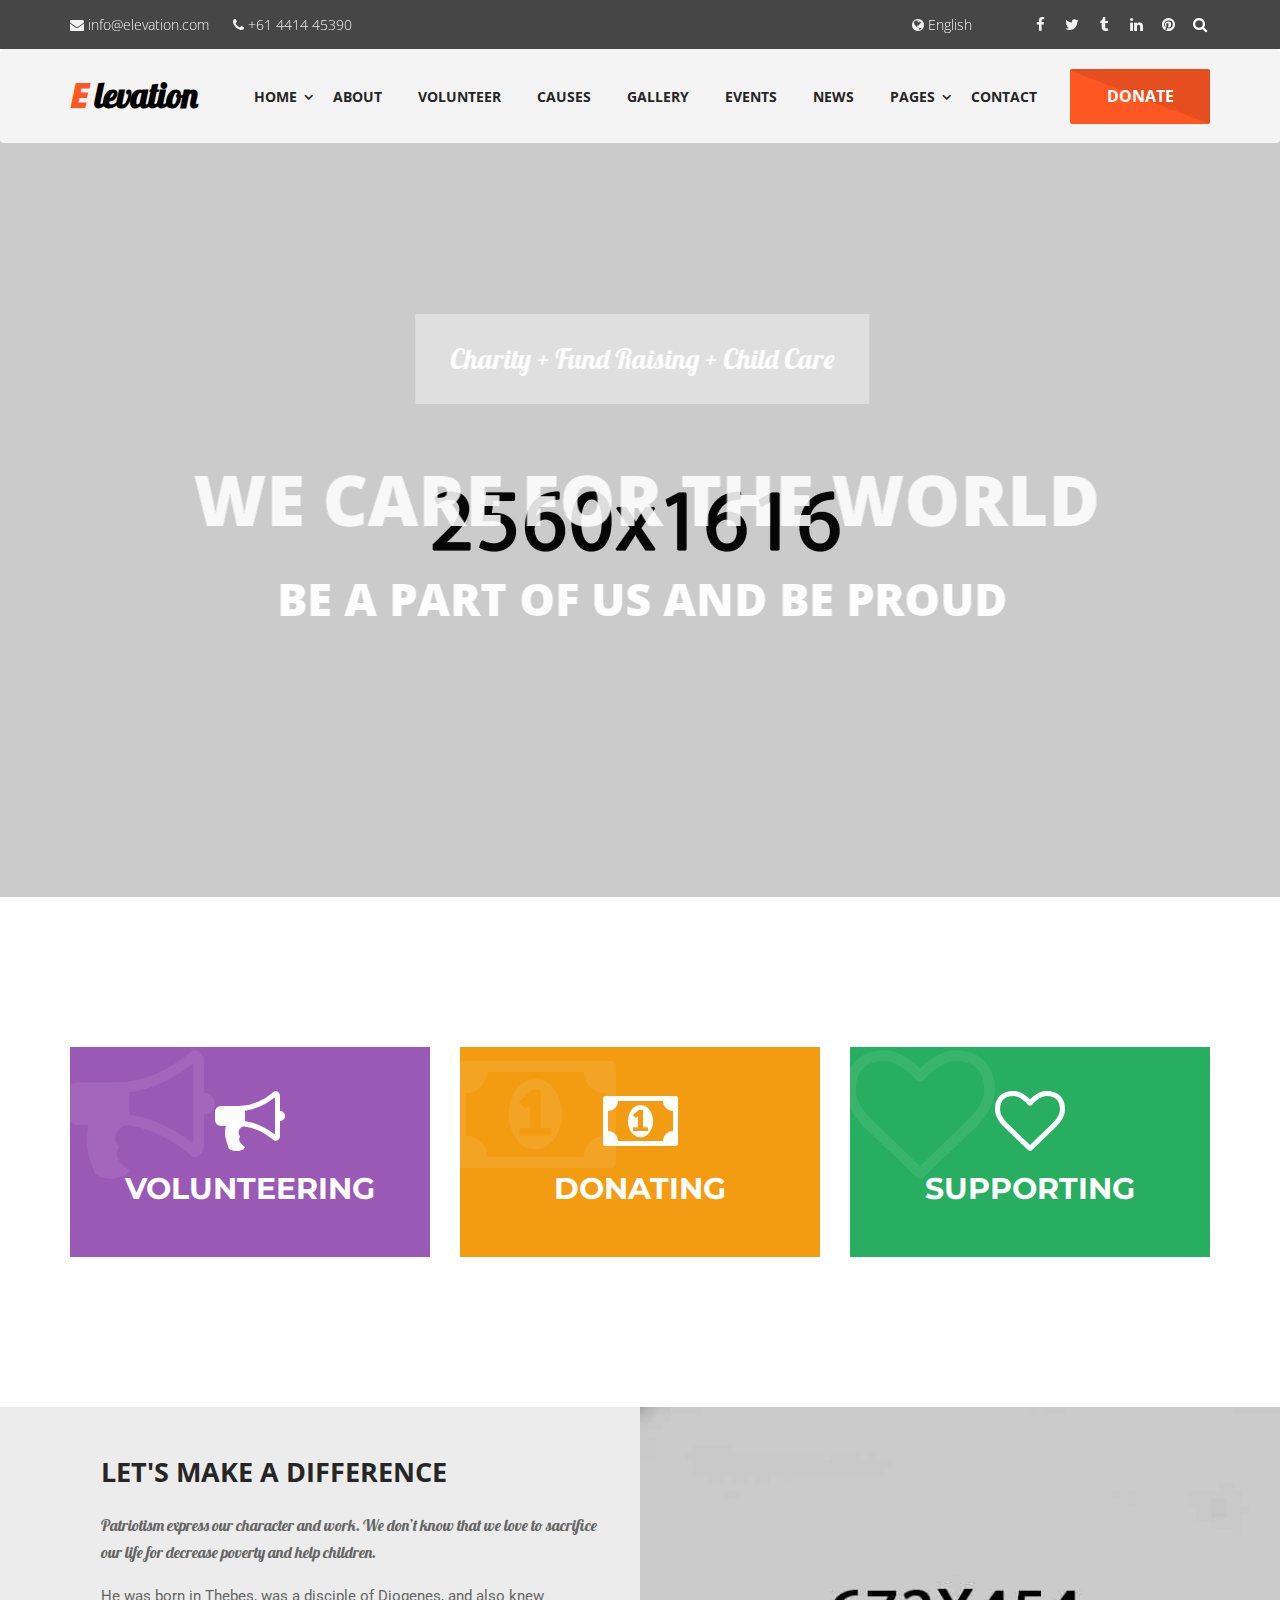
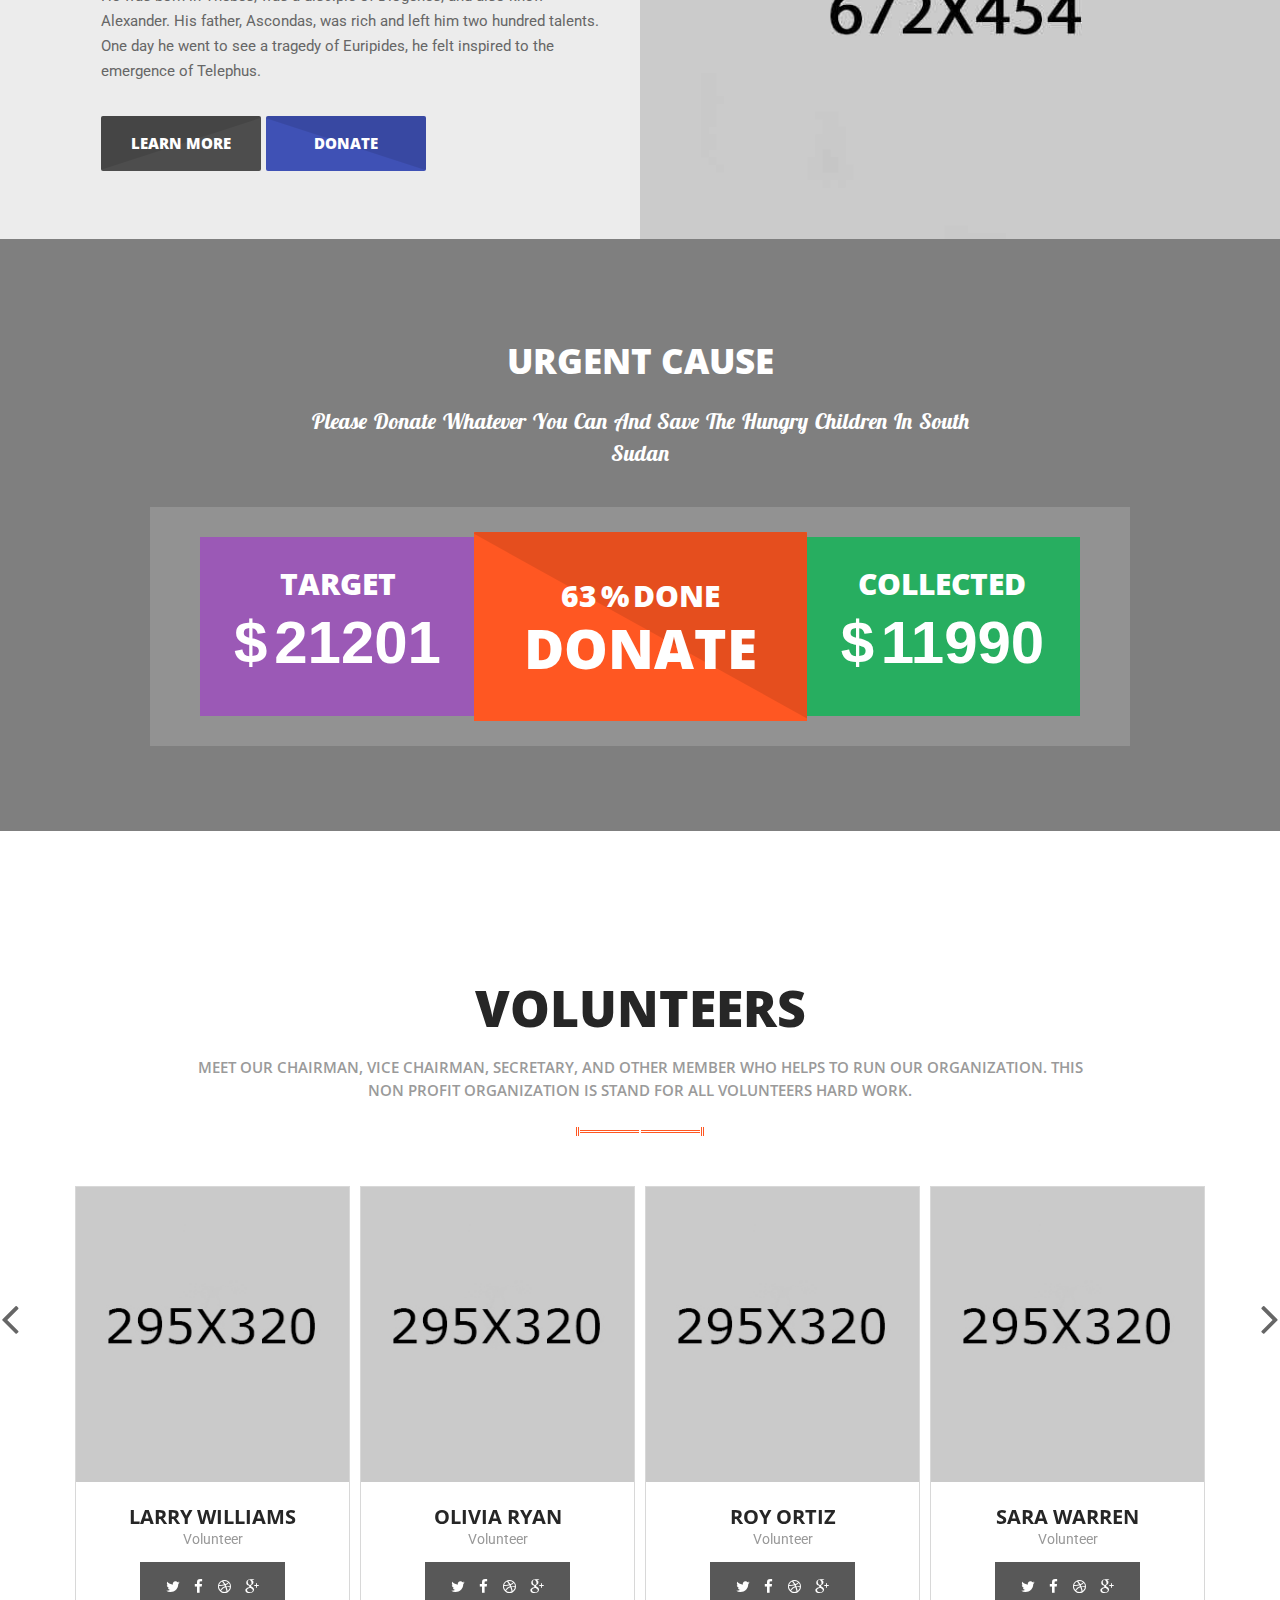
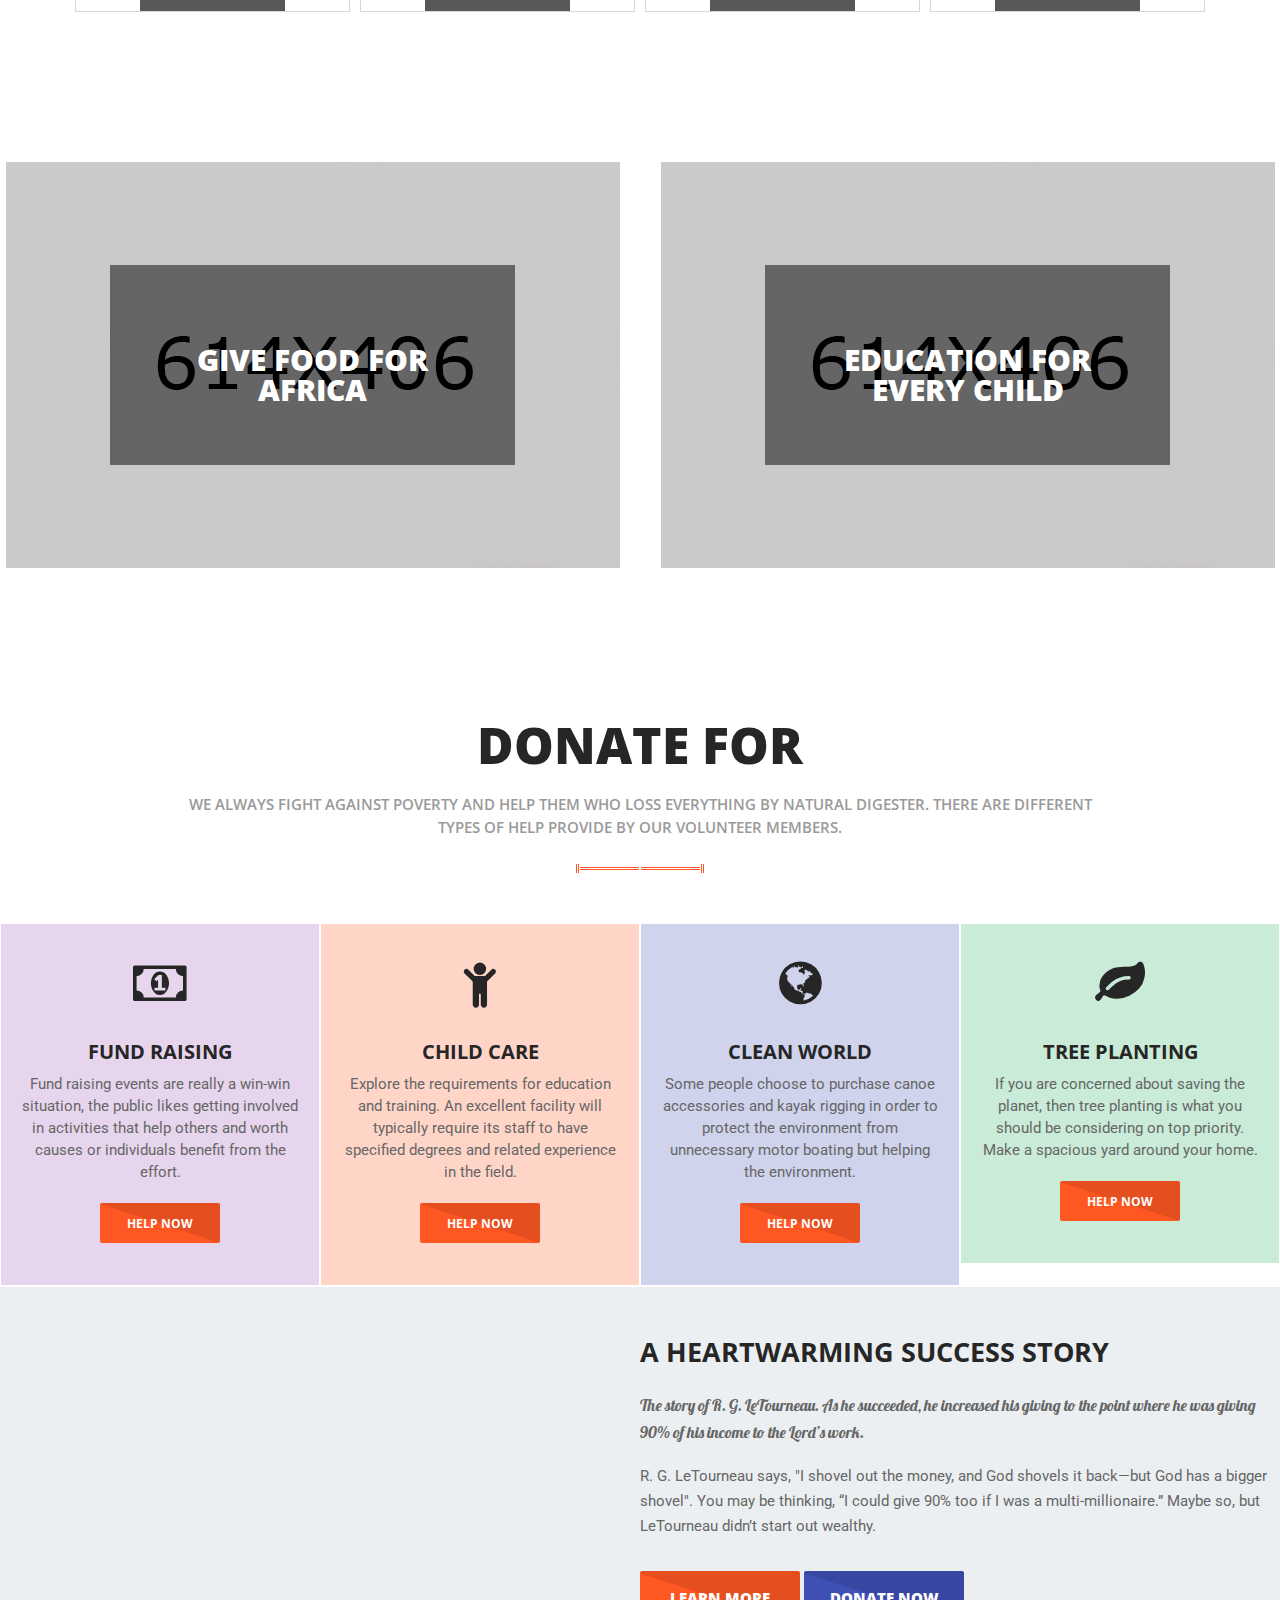
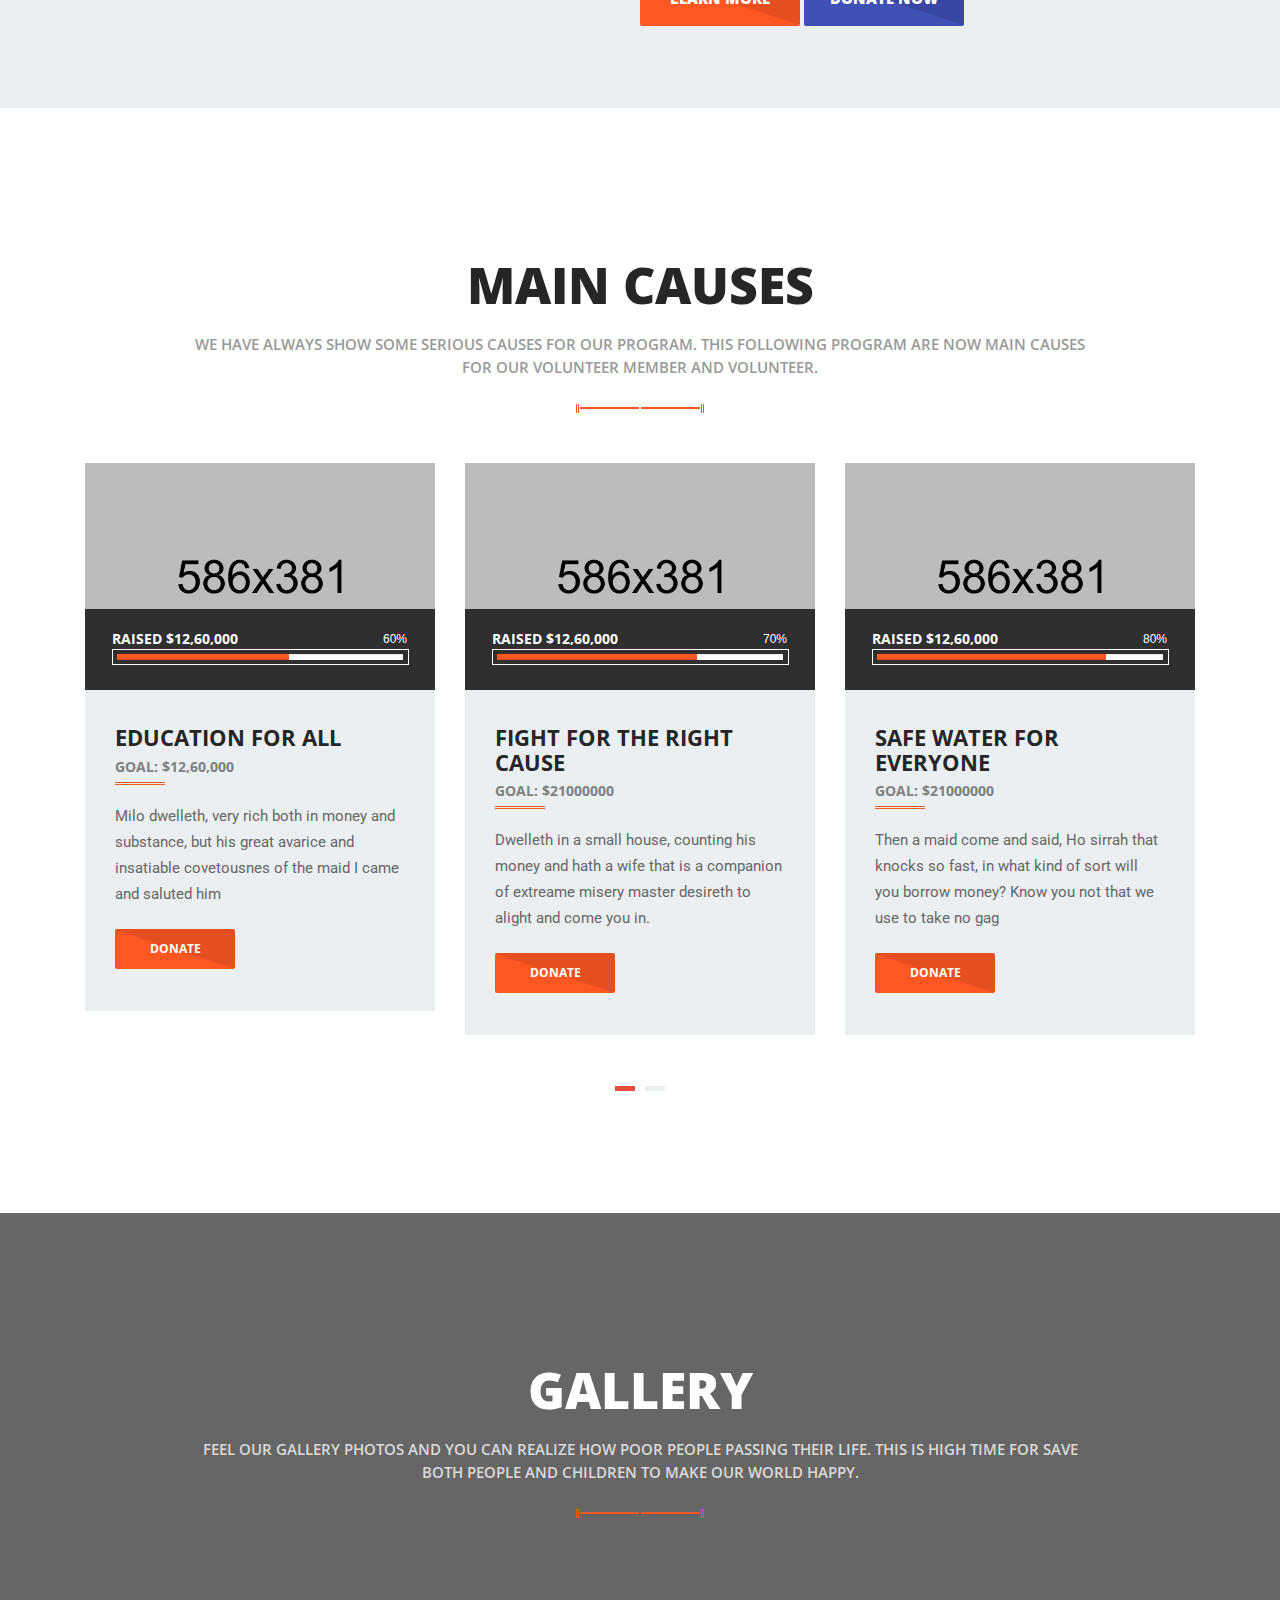
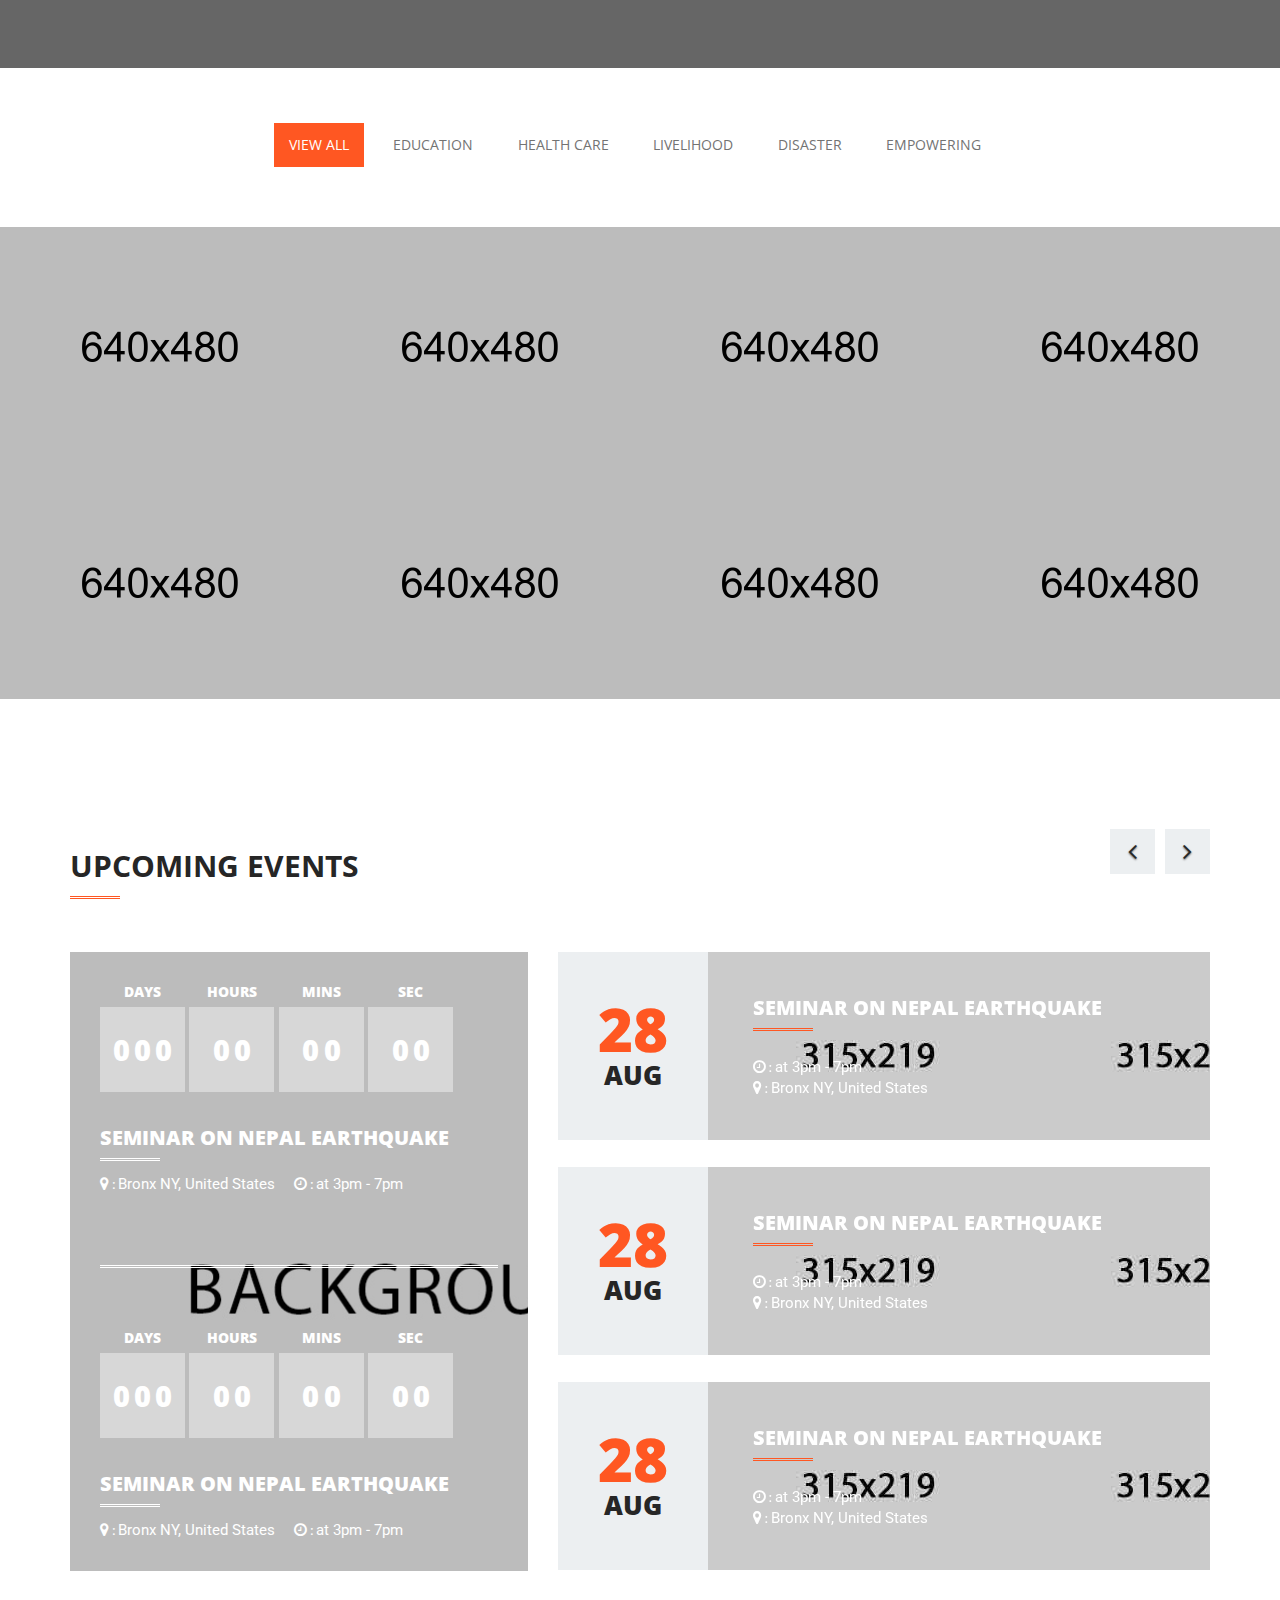
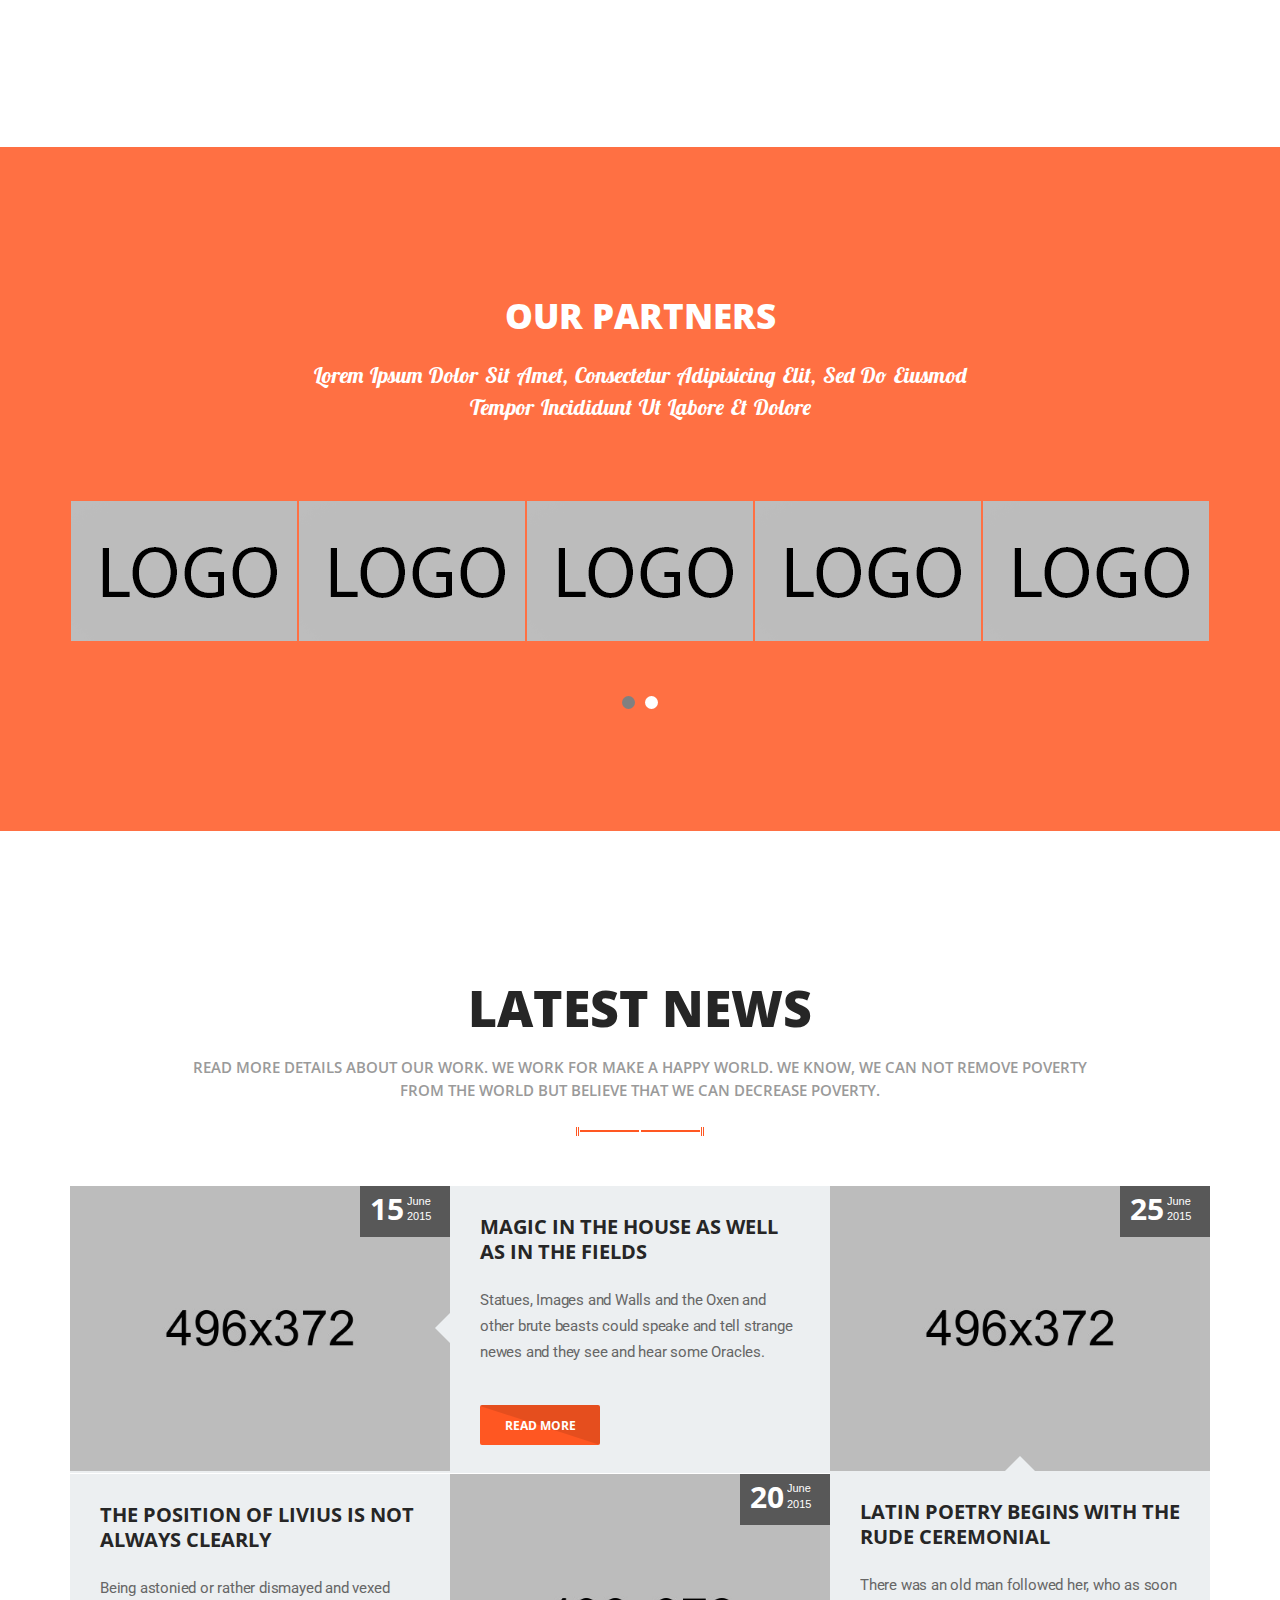
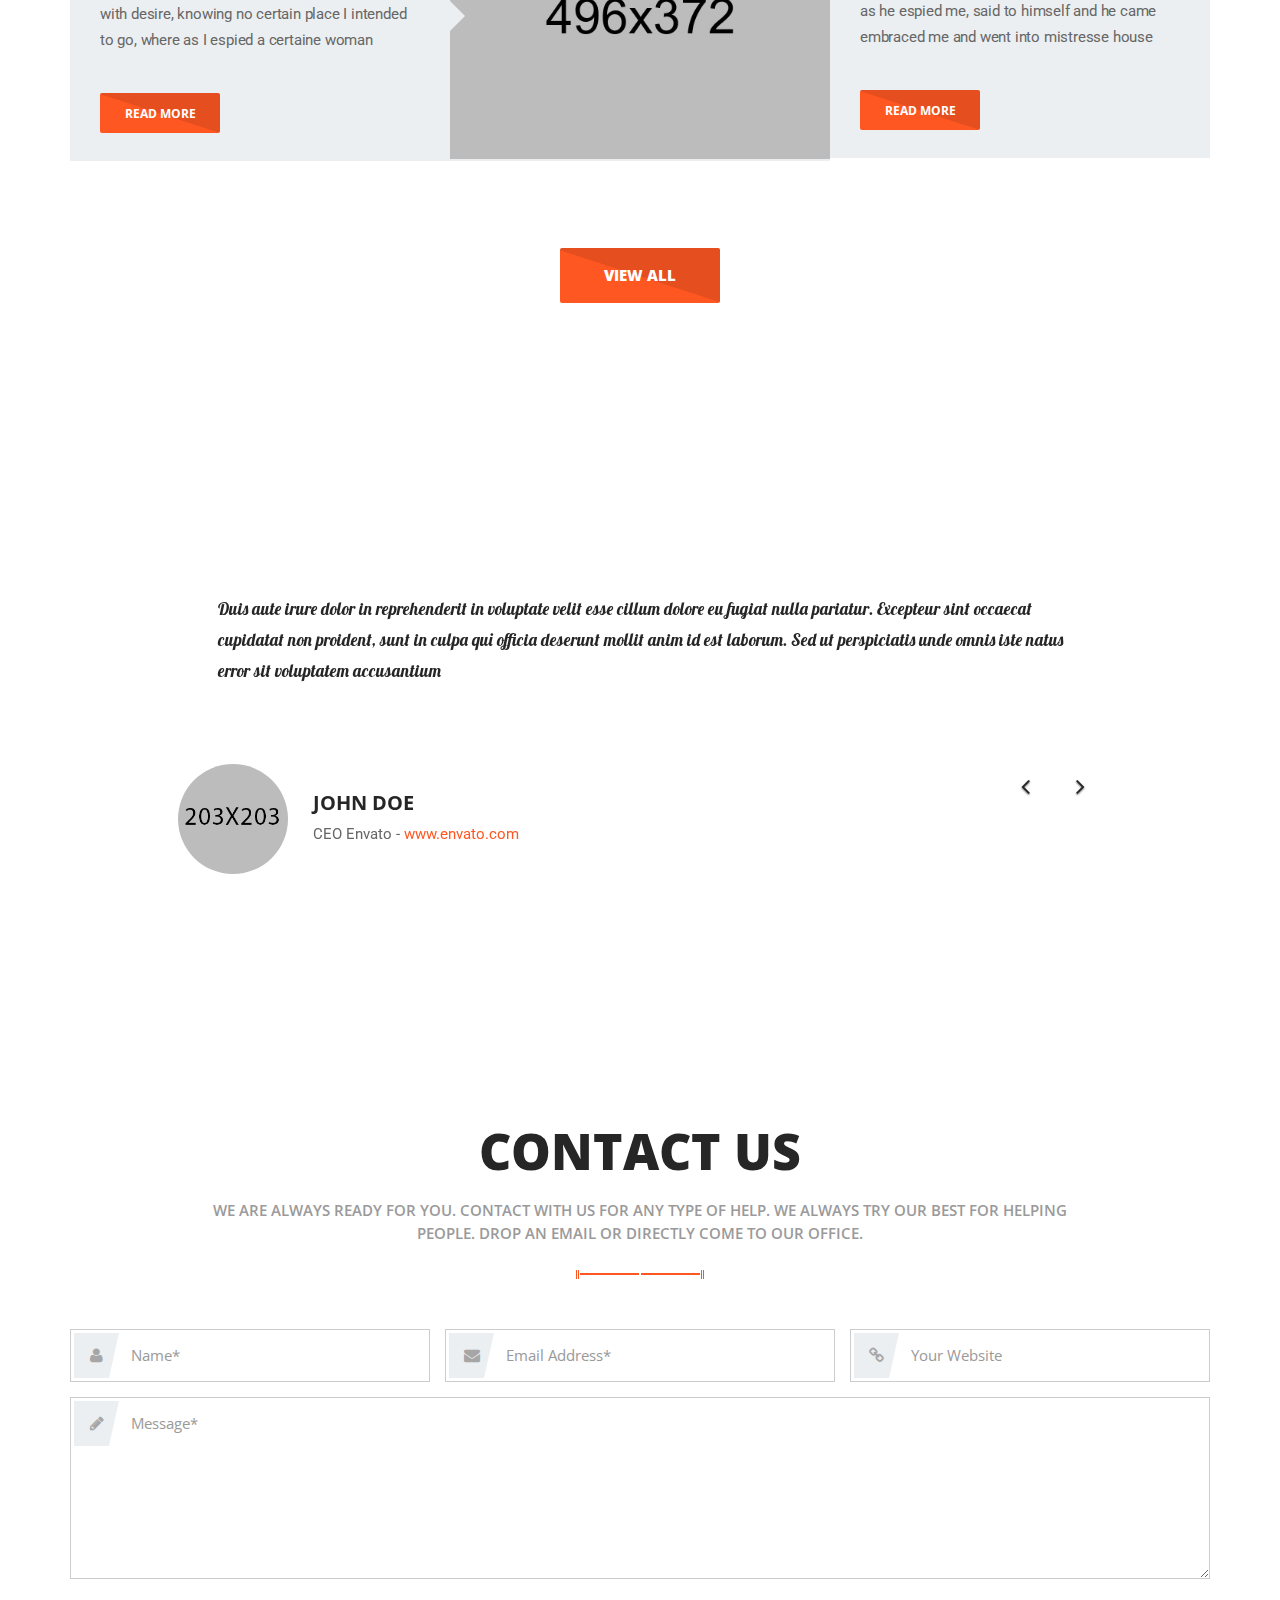
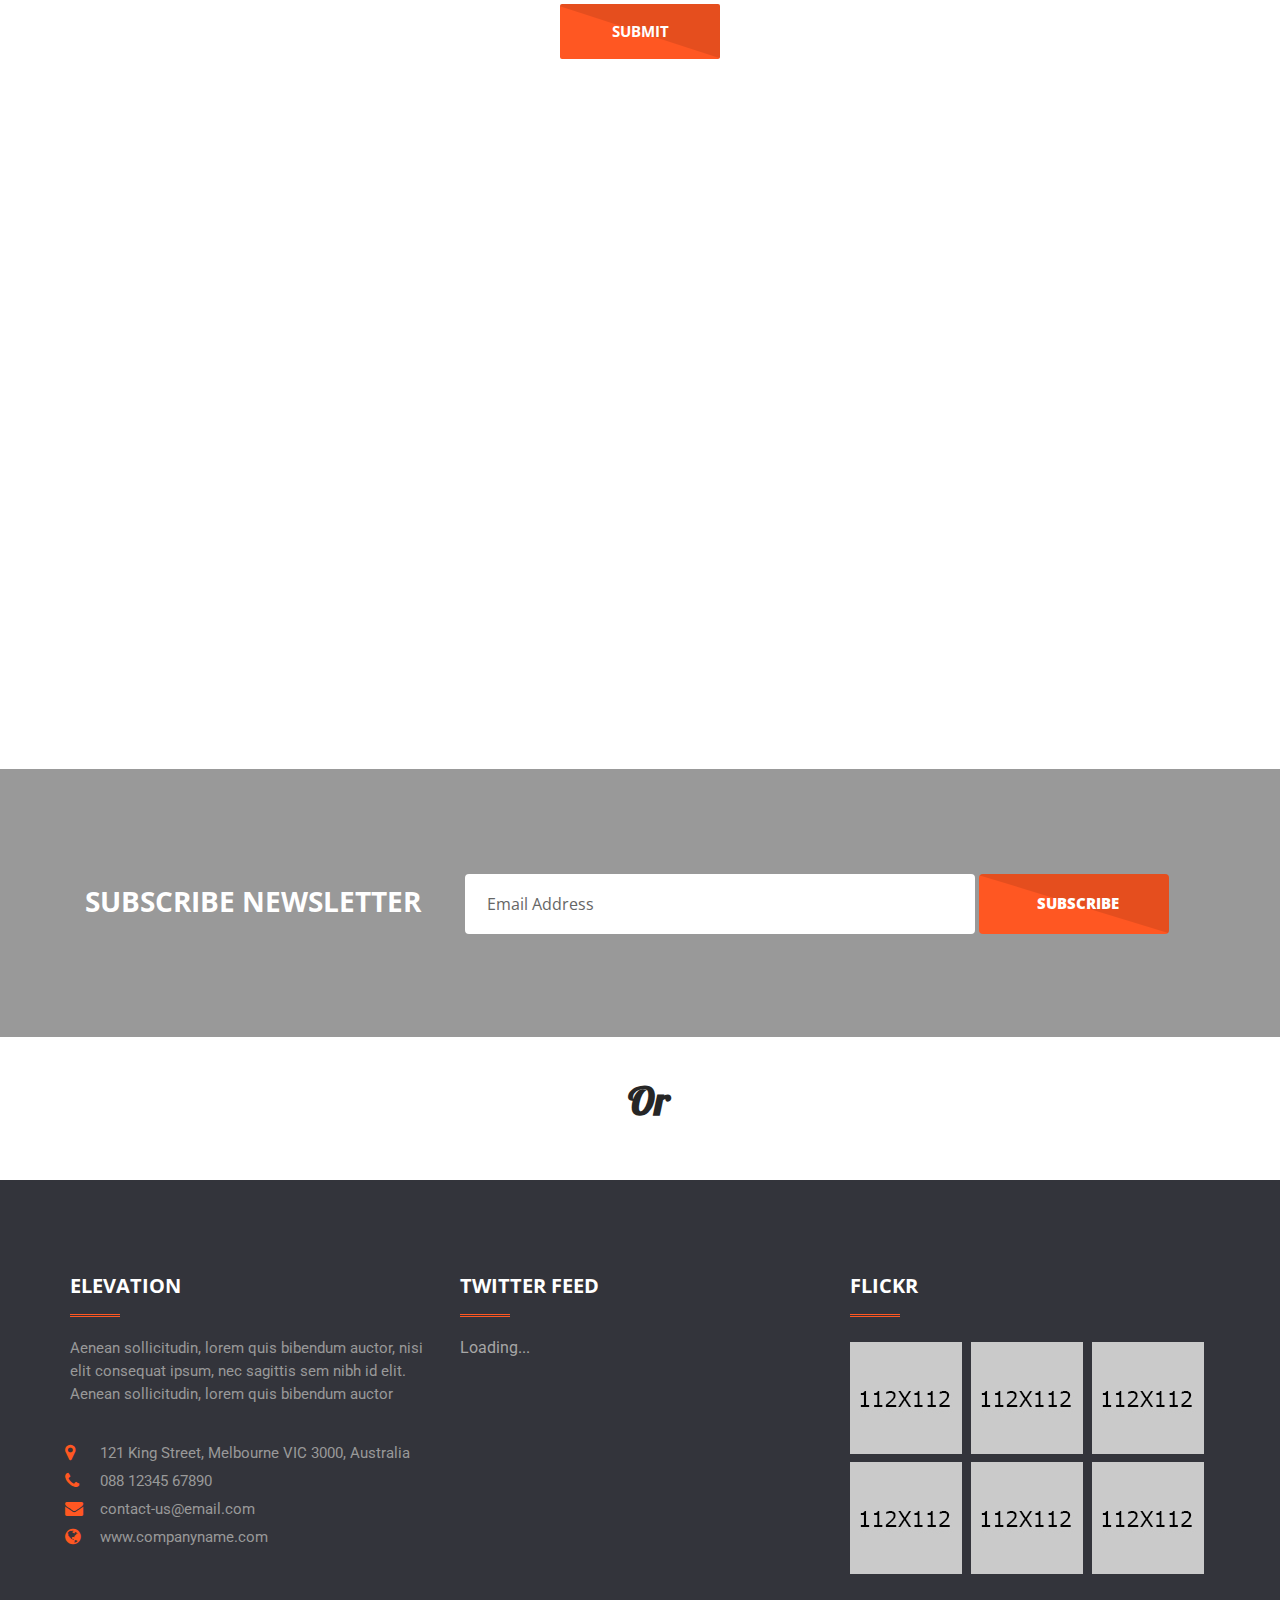
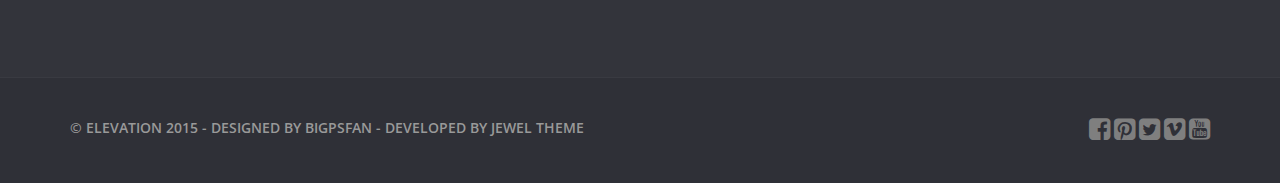
==== index.html @ d7fe4fae "first commit" ====
<!doctype html>
<!--[if lt IE 7]>      <html class="no-js lt-ie9 lt-ie8 lt-ie7" lang=""> <![endif]-->
<!--[if IE 7]>         <html class="no-js lt-ie9 lt-ie8" lang=""> <![endif]-->
<!--[if IE 8]>         <html class="no-js lt-ie9" lang=""> <![endif]-->
<!--[if gt IE 8]><html class="no-js" lang=""> <![endif]-->
<head>
  <meta charset="utf-8">
  <meta http-equiv="X-UA-Compatible" content="IE=edge">
  <title>Elevation - Charity/Nonprofit/Fundraising HTML5 Template by Jewel Theme</title>
  <meta name="description" content="Elevation - Charity/Nonprofit/Fundraising HTML5 Template by Jewel Theme">
  <meta name="viewport" content="width=device-width, initial-scale=1">
  <link rel="shortcut icon" type="image/png" href="favicon.ico"/>
  <!-- Include Bootstrap Css -->
  <link rel="stylesheet" href="assets/css/bootstrap.min.css">
  <!-- Include Fontawesome Icon Css -->
  <link rel="stylesheet" href="assets/css/font-awesome.min.css">
  <!-- Include Magnific PopUp Css -->
  <link rel="stylesheet" href="assets/css/magnific-popup.css">
  <!-- Include Owl Carosuel Css -->
  <link rel="stylesheet" href="assets/css/owl.carousel.css">
  <!-- Include Style Css -->
  <link rel="stylesheet" href="assets/css/style.css">
  <!-- Include Responsive Css -->
  <link rel="stylesheet" href="assets/css/responsive.css">
  <!-- Include Themepunch Settings Css -->
  <link rel="stylesheet" href="assets/css/settings.css">

  <!--[if lt IE 9]>
      <script src="assets/js/html5shiv.js"></script>
      <![endif]-->


    </head>


    <body class="body">
        <!--[if lt IE 8]>
        <p class="browserupgrade">You are using an <strong>outdated</strong> browser. Please <a href="http://browsehappy.com/">upgrade your browser</a> to improve your experience.</p><![endif]-->

        <div id="preloader"></div>


        <!-- Header Section -->
        <header id="header" class="header navbar-fixed-top">
          <div class="header-top">
            <div class="container">
              <div class="row">
                <div class="col-sm-4 pull-left">
                  <div class="top-left">
                    <ul class="contact-list">
                      <li>
                        <a class="info" href="#">
                          <span class="top-icon"><i class="fa fa-envelope"></i></span>
                          info@elevation.com
                        </a>
                      </li>
                      <li>
                        <span class="phone-no">
                          <span class="top-icon"><i class="fa fa-phone"></i></span>
                          +61 4414 45390
                        </span>
                      </li>
                    </ul><!-- /.contact-list -->
                  </div><!-- /.top-left -->
                </div>

                <div class="col-sm-8 text-right">
                  <div class="top-right">
                    <div class="language">
                      <span class="top-icon"><i class="fa fa-globe"></i> English</span>
                    </div><!-- /.language -->
                    <ul class="top-social">
                      <li>
                        <a href="#" class="top-icon fa fa-facebook"></a>
                      </li>
                      <li>
                        <a href="#" class="top-icon fa fa-twitter"></a>
                      </li>
                      <li>
                        <a href="#" class="top-icon fa fa-tumblr"></a>
                      </li>
                      <li>
                        <a href="#" class="top-icon fa fa-linkedin"></a>
                      </li>
                      <li>
                        <a href="#" class="top-icon fa fa-pinterest"></a>
                      </li>
                    </ul><!-- /.top-social -->

                    <div id="sb-search" class="sb-search">
                      <form action="#" class="sb-search-form" method="get" accept-charset="utf-8">
                        <input class="sb-search-input" placeholder="Search Here" type="text" value="" name="search" id="search">
                        <input class="sb-search-submit" type="submit" value="">
                        <i class="fa fa-search search-icon"></i>
                      </form>
                    </div>
                  </div><!-- /.top-right -->
                </div>
              </div><!-- /.row -->
            </div><!-- /.container -->
          </div><!-- /.header-top -->

          <div class="main-menu-continer">
            <nav id="main-menu" class="navbar navbar-default">
              <div class="container">
                <div class="navbar-header">
                  <div class="navbar-header">
                    <button type="button" class="navbar-toggle collapsed" data-toggle="collapse" data-target="#collapse-menu">
                      <i class="fa fa-bars"></i>
                    </button>
                    <a class="navbar-brand" href="./"><span>E</span>levation</a>
                  </div>
                  <!-- Logo -->
                </div><!-- End .navbar-header -->

                <div id="collapse-menu" class="collapse navbar-collapse pull-right">
                  <!-- Navigation -->
                  <ul id="navs" class="nav navbar-nav">
                    <li class="menu-item-has-children dropdown">
                      <a id="dLabel" data-target="#" href="#" data-toggle="dropdown" role="button" aria-haspopup="true" aria-expanded="false">
                        Home
                      </a>
                      <ul class="sub-menu" aria-labelledby="dLabel">
                      <li><a href="index.html">Home v1</a></li> 
                        <li><a href="index-2.html">Home v2</a></li>
                      </ul><!-- /.sub-menu -->
                    </li>
                    <li><a href="#about-us">About</a></li>
                    <li><a href="#volunteers">Volunteer</a></li>
                    <li><a href="#causes">Causes</a></li>
                    <li><a href="#gallery">Gallery</a></li>
                    <li><a href="#events">Events</a></li>
                    <li><a href="#blog">News</a></li>
                    <li class="menu-item-has-children dropdown">
                      <a id="dLabel" data-target="#" href="#" data-toggle="dropdown" role="button" aria-haspopup="true" aria-expanded="false">
                        Pages
                      </a>
                      <ul class="sub-menu" aria-labelledby="dLabel">
                        <li><a href="404.html">404</a></li> 
                        <li><a href="blog.html">Blog</a></li>
                        <li><a href="elements.html">Elements</a></li> 
                        <li><a href="single.html">Blog Single</a></li>
                        <li><a href="coming-soon.html">Coming Soon</a></li> 
                        <li><a href="typography.html">Typography</a></li> 
                      </ul><!-- /.sub-menu -->
                    </li>
                    <li><a href="#contact">Contact</a></li>  
                    <li><a href="#" class="btn btn-sm">Donate</a></li>   
                  </ul>
                  <!-- Navigation End -->
                </div><!-- End .collapse -->
              </div><!-- End .container -->
            </nav><!-- End #main-menu -->
          </div><!-- /.main-menu-container -->
        </header><!-- /#header -->

        <!-- Header Section -->



        <!-- Elevation Slider Section -->
        <section id="el-slider" class="el-slider">
          <div class="fullwidthbanner-container">

            <div id="el-slider-wrapper" class="elv_slider fullwidthabanner">
              <ul>  

                <li class="slide1" data-transition="fade" data-slotamount="7" data-masterspeed="600" data-thumb="images/slider/1.jpg"  data-saveperformance="off"  data-title="SLIDE 1">

                  <img src="images/slider/1.jpg" alt="21" data-bgposition="center top" data-bgfit="cover" data-bgrepeat="no-repeat">

                  <div class="tp-caption tp-main-title sfr" data-x="center" data-y="center" data-voffset="-160" data-speed="1300" data-start="400" data-easing="easeOutExpo" data-splitin="none" data-splitout="none" data-elementdelay="0.1" data-endelementdelay="0.1" data-endspeed="900" style="z-index: 5; max-width: auto; max-height: auto; white-space: nowrap;">Charity +  Fund Raising +  Child Care
                  </div>

                  <div class="tp-caption tp-title sfr" data-x="center" data-y="center" data-voffset="-20" data-speed="1300" data-start="600" data-easing="easeOutExpo" data-splitin="none" data-splitout="none" data-elementdelay="0.1" data-endelementdelay="0.1" data-endspeed="900" style="z-index: 6; max-width: auto; max-height: auto; white-space: nowrap;">We Care for the World
                  </div>

                  <div class="tp-caption tp-sub-title sfr" data-x="center" data-y="center" data-voffset="80" data-speed="1300" data-start="400" data-easing="easeOutExpo" data-splitin="none" data-splitout="none" data-elementdelay="0.1" data-endelementdelay="0.1" data-endspeed="900" style="z-index: 8; max-width: auto; max-height: auto; white-space: nowrap;">Be a Part of Us and be Proud
                  </div>

                  <div class="tp-caption sfb btn-container" data-x="center" data-y="center" data-voffset="230" data-speed="1600" data-start="1000" data-easing="easeOutExpo" data-splitin="none" data-splitout="none" data-elementdelay="0.1" data-endelementdelay="0.1" data-endspeed="900" style="z-index: 7; max-width: auto; max-height: auto; white-space: nowrap;"><a href='#' class='tp-button btn btn-lg'>Purchase Now</a>
                  </div>
                </li>

                <li class="slide2" data-transition="fade" data-slotamount="7" data-masterspeed="600" data-thumb="images/slider/2.jpg"  data-saveperformance="off"  data-title="SLIDE 2">

                  <img src="images/slider/2.jpg" alt="13" data-bgposition="center top" data-bgfit="cover" data-bgrepeat="no-repeat">

                  <div class="tp-caption tp-title sfr" data-x="right" data-hoffset="170" data-y="center" data-voffset="0" data-speed="1300" data-start="600" data-easing="easeOutExpo" data-splitin="none" data-splitout="none" data-elementdelay="0.1" data-endelementdelay="0.1" data-endspeed="900" style="z-index: 6; max-width: auto; max-height: auto; white-space: nowrap;">Become Our <span>Volunteer</span>
                  </div>

                  <div class="tp-caption tp-sub-title sfr" data-x="right" data-hoffset="170" data-y="center" data-voffset="72" data-speed="1300" data-start="400" data-easing="easeOutExpo" data-splitin="none" data-splitout="none" data-elementdelay="0.1" data-endelementdelay="0.1" data-endspeed="900" style="z-index: 5; max-width: auto; max-height: auto; white-space: nowrap;">Work with Our Amazing Volunteers
                  </div>

                  <div class="tp-caption btn-container" data-x="right" data-hoffset="170" data-y="center" data-voffset="160" data-speed="1600" data-start="1000" data-easing="easeOutExpo" data-splitin="none" data-splitout="none" data-elementdelay="0.1" data-endelementdelay="0.1" data-endspeed="900" style="z-index: 8; max-width: auto; max-height: auto; white-space: nowrap;"><a href='#' class='tp-btn btn btn-lg'>Purchase Now</a>
                  </div>
                </li>
              </ul>
              <div class="tp-bannertimer tp-bottom"></div> 
            </div>
          </div>
        </section>

        <!-- Elevation Slider Section -->


        <!-- About Section --> 

        <section id="about-us" class="about-us">
          <div class="section-padding">
            <div class="container">
              <div class="row">
                <div class="about-details text-center">
                  <div class="col-sm-4">
                    <div class="item fa-bullhorn">
                      <div class="item-icon"><i class="fa fa-bullhorn"></i></div>
                      <h4 class="item-title">Volunteering</h4>
                      <p class="description">Our volunteers believe that they have to work free. They always fell happy to do something for the world. </p>
                    </div>
                  </div>
                  <div class="col-sm-4">
                    <div class="item fa-money">
                      <div class="item-icon"><i class="fa fa-money"></i></div>
                      <h4 class="item-title">Donating</h4>
                      <p class="description">Value of life is not in its duration, but it depends on how much you have donated others for their lives.</p>
                    </div>
                  </div>
                  <div class="col-sm-4">
                    <div class="item fa-heart-o">
                      <div class="item-icon"><i class="fa fa-heart-o"></i></div>
                      <h4 class="item-title">Supporting</h4>
                      <p class="description">Care for each other can make happy together. Feeling careless to other people, they have also feel careless for you</p>
                    </div>
                  </div>
                </div><!-- /.about-details -->
              </div><!-- /.row -->
            </div><!-- /.container -->
          </div><!-- /.section-padding -->
        </section><!-- /#about-us -->

        <!-- About Section --> 


        <section id="about-bottom" class="about-bottom tab3 clearfix">
          <div class="about-bottom-details">
            <div class="col-md-6">
              <div class="section-padding">
                <h3 class="section-sub-title">Let's make a difference</h3><!-- /.section-sub-title -->
                <p class="description">
                  <span>Patriotism express our character and work. We don’t know that we love to sacrifice our life for decrease poverty and help children. </span>

                  He was born in Thebes, was a disciple of Diogenes, and also knew Alexander. His father, Ascondas, was rich and left him two hundred talents. One day he went to see a tragedy of Euripides, he felt inspired to the emergence of Telephus.
                </p>

                <div class="btn-container">
                  <a href="#" class="btn btn-sm more-btn">Learn More</a>
                  <a href="#" class="btn btn-sm donate-btn">Donate</a>
                </div><!-- /.btn-container -->
              </div><!-- /.section-padding -->
            </div>

            <div class="col-md-6">
              <img src="images/difference.jpg" alt="Group Image">
            </div>
          </div><!-- /.about-bottom-details -->
        </section><!-- /#about-bottom -->


        <!-- Donate Section -->

        <section id="donate" class="donate text-center" data-stellar-background-ratio="0.1" data-stellar-vertical-offset="0">
          <div class="parallax-style">
            <div class="section-padding">
              <div class="container">
                <div class="donate-details">
                  <h3 class="section-sub-title">Urgent Cause</h3>
                  <p class="donate-description">
                    Please Donate Whatever You Can and Save the Hungry Children in South Sudan
                  </p><!-- /.donate-description -->
                  <div class="countdown">
                    <div class="donate-count">
                      <div class="count-inner">
                        <h3 class="donate-title">Target</h3>
                        <span class="currency">$</span>
                        <span class="count-number counter">21201</span>
                      </div><!-- /.count-inner -->
                    </div><!-- /.donate-count -->
                    <div class="donate-count">
                      <div class="count-inner">
                        <a href="#" class="btn">                     
                          <span class="count-number counter">63</span>
                          <span class="percentage">%</span>
                          <span class="text">Done</span>
                          <h3 class="donate-title">Donate</h3>
                        </a>
                      </div><!-- /.count-inner -->
                    </div><!-- /.donate-count -->
                    <div class="donate-count">
                      <div class="count-inner">
                        <h3 class="donate-title">Collected</h3>
                        <span class="currency">$</span>
                        <span class="count-number counter">11990</span>
                      </div><!-- /.count-inner -->
                    </div><!-- /.donate-count -->
                  </div><!-- /.countdown -->
                </div><!-- /.donate-details -->
              </div><!-- /.container -->
            </div><!-- /.section-padding -->
          </div><!-- /.parallax-style -->
        </section><!-- /#donate -->

        <!-- Donate Section -->


        <!-- Volunteers Section -->

        <section id="volunteers" class="volunteers text-center">
          <div class="section-padding">
            <div class="container">
              <div class="section-top">
                <h2 class="section-title">Volunteers</h2><!-- /.section-title -->
                <p class="section-description">
                  Meet our chairman, vice chairman, secretary,  and other member who helps to run our organization. This non profit organization is stand for all volunteers hard work.
                </p><!-- /.section-description -->
              </div><!-- /.section-top -->

              <div class="section-border">
                <div class="border-style">
                  <span></span>
                </div><!-- /.border-style -->
              </div><!-- /.section-border -->

              <div class="section-details">
                <div id="volunteers-slider" class="volunteers-slider owl-carousel owl-theme">

                  <div class="volunteer">
                    <div class="volunteer-avatar">
                      <img src="images/volunteer/1.jpg" alt="volunteer Avatar">
                    </div><!-- /.volunteer-avatar -->
                    <div class="volunteer-details">
                      <h4 class="volunteer-name">
                        Larry Williams
                      </h4><!-- /.volunteer-name -->
                      <span class="position">
                        Volunteer
                      </span><!-- /.position -->

                      <div class="volunteer-social">
                        <ul class="social-list">
                          <li><a href="#"><i class="fa fa-twitter"></i></a></li>
                          <li><a href="#"><i class="fa fa-facebook"></i></a></li>
                          <li><a href="#"><i class="fa fa-dribbble"></i></a></li>
                          <li><a href="#"><i class="fa fa-google-plus"></i></a></li>
                        </ul><!-- /.social-list -->
                      </div><!-- /.volunteer-social -->
                    </div><!-- /.volunteer-details -->
                  </div><!-- /.volunteer -->

                  <div class="volunteer">
                    <div class="volunteer-avatar">
                      <img src="images/volunteer/2.jpg" alt="volunteer Avatar">
                    </div><!-- /.volunteer-avatar -->
                    <div class="volunteer-details">
                      <h4 class="volunteer-name">
                        Olivia Ryan
                      </h4><!-- /.volunteer-name -->
                      <span class="position">
                        Volunteer
                      </span><!-- /.position -->

                      <div class="volunteer-social">
                        <ul class="social-list">
                          <li><a href="#"><i class="fa fa-twitter"></i></a></li>
                          <li><a href="#"><i class="fa fa-facebook"></i></a></li>
                          <li><a href="#"><i class="fa fa-dribbble"></i></a></li>
                          <li><a href="#"><i class="fa fa-google-plus"></i></a></li>
                        </ul><!-- /.social-list -->
                      </div><!-- /.volunteer-social -->
                    </div><!-- /.volunteer-details -->
                  </div><!-- /.volunteer -->

                  <div class="volunteer">
                    <div class="volunteer-avatar">
                      <img src="images/volunteer/3.jpg" alt="volunteer Avatar">
                    </div><!-- /.volunteer-avatar -->
                    <div class="volunteer-details">
                      <h4 class="volunteer-name">
                        Roy Ortiz
                      </h4><!-- /.volunteer-name -->
                      <span class="position">
                        Volunteer
                      </span><!-- /.position -->

                      <div class="volunteer-social">
                        <ul class="social-list">
                          <li><a href="#"><i class="fa fa-twitter"></i></a></li>
                          <li><a href="#"><i class="fa fa-facebook"></i></a></li>
                          <li><a href="#"><i class="fa fa-dribbble"></i></a></li>
                          <li><a href="#"><i class="fa fa-google-plus"></i></a></li>
                        </ul><!-- /.social-list -->
                      </div><!-- /.volunteer-social -->
                    </div><!-- /.volunteer-details -->
                  </div><!-- /.volunteer -->

                  <div class="volunteer">
                    <div class="volunteer-avatar">
                      <img src="images/volunteer/4.jpg" alt="volunteer Avatar">
                    </div><!-- /.volunteer-avatar -->
                    <div class="volunteer-details">
                      <h4 class="volunteer-name">
                        Sara Warren
                      </h4><!-- /.volunteer-name -->
                      <span class="position">
                        Volunteer
                      </span><!-- /.position -->

                      <div class="volunteer-social">
                        <ul class="social-list">
                          <li><a href="#"><i class="fa fa-twitter"></i></a></li>
                          <li><a href="#"><i class="fa fa-facebook"></i></a></li>
                          <li><a href="#"><i class="fa fa-dribbble"></i></a></li>
                          <li><a href="#"><i class="fa fa-google-plus"></i></a></li>
                        </ul><!-- /.social-list -->
                      </div><!-- /.volunteer-social -->
                    </div><!-- /.volunteer-details -->
                  </div><!-- /.volunteer -->

                  <div class="volunteer">
                    <div class="volunteer-avatar">
                      <img src="images/volunteer/1.jpg" alt="volunteer Avatar">
                    </div><!-- /.volunteer-avatar -->
                    <div class="volunteer-details">
                      <h4 class="volunteer-name">
                        Larry Williams
                      </h4><!-- /.volunteer-name -->
                      <span class="position">
                        Volunteer
                      </span><!-- /.position -->

                      <div class="volunteer-social">
                        <ul class="social-list">
                          <li><a href="#"><i class="fa fa-twitter"></i></a></li>
                          <li><a href="#"><i class="fa fa-facebook"></i></a></li>
                          <li><a href="#"><i class="fa fa-dribbble"></i></a></li>
                          <li><a href="#"><i class="fa fa-google-plus"></i></a></li>
                        </ul><!-- /.social-list -->
                      </div><!-- /.volunteer-social -->
                    </div><!-- /.volunteer-details -->
                  </div><!-- /.volunteer -->

                  <div class="volunteer">
                    <div class="volunteer-avatar">
                      <img src="images/volunteer/2.jpg" alt="volunteer Avatar">
                    </div><!-- /.volunteer-avatar -->
                    <div class="volunteer-details">
                      <h4 class="volunteer-name">
                        Olivia Ryan
                      </h4><!-- /.volunteer-name -->
                      <span class="position">
                        Volunteer
                      </span><!-- /.position -->

                      <div class="volunteer-social">
                        <ul class="social-list">
                          <li><a href="#"><i class="fa fa-twitter"></i></a></li>
                          <li><a href="#"><i class="fa fa-facebook"></i></a></li>
                          <li><a href="#"><i class="fa fa-dribbble"></i></a></li>
                          <li><a href="#"><i class="fa fa-google-plus"></i></a></li>
                        </ul><!-- /.social-list -->
                      </div><!-- /.volunteer-social -->
                    </div><!-- /.volunteer-details -->
                  </div><!-- /.volunteer -->

                  <div class="volunteer">
                    <div class="volunteer-avatar">
                      <img src="images/volunteer/3.jpg" alt="volunteer Avatar">
                    </div><!-- /.volunteer-avatar -->
                    <div class="volunteer-details">
                      <h4 class="volunteer-name">
                        Roy Ortiz
                      </h4><!-- /.volunteer-name -->
                      <span class="position">
                        Volunteer
                      </span><!-- /.position -->

                      <div class="volunteer-social">
                        <ul class="social-list">
                          <li><a href="#"><i class="fa fa-twitter"></i></a></li>
                          <li><a href="#"><i class="fa fa-facebook"></i></a></li>
                          <li><a href="#"><i class="fa fa-dribbble"></i></a></li>
                          <li><a href="#"><i class="fa fa-google-plus"></i></a></li>
                        </ul><!-- /.social-list -->
                      </div><!-- /.volunteer-social -->
                    </div><!-- /.volunteer-details -->
                  </div><!-- /.volunteer -->

                  <div class="volunteer">
                    <div class="volunteer-avatar">
                      <img src="images/volunteer/4.jpg" alt="volunteer Avatar">
                    </div><!-- /.volunteer-avatar -->
                    <div class="volunteer-details">
                      <h4 class="volunteer-name">
                        Sara Warren
                      </h4><!-- /.volunteer-name -->
                      <span class="position">
                        Volunteer
                      </span><!-- /.position -->

                      <div class="volunteer-social">
                        <ul class="social-list">
                          <li><a href="#"><i class="fa fa-twitter"></i></a></li>
                          <li><a href="#"><i class="fa fa-facebook"></i></a></li>
                          <li><a href="#"><i class="fa fa-dribbble"></i></a></li>
                          <li><a href="#"><i class="fa fa-google-plus"></i></a></li>
                        </ul><!-- /.social-list -->
                      </div><!-- /.volunteer-social -->
                    </div><!-- /.volunteer-details -->
                  </div><!-- /.volunteer -->
                </div><!-- /.volunteer-volunteers -->

              </div><!-- /.section-details -->
            </div><!-- /.container -->
          </div><!-- /.section-padding -->
        </section><!-- /#volunteer -->

        <!-- Volunteers Section -->


        <!-- Featured Section -->

        <section id="featured" class="featured text-center clearfix">
          <div class="featured-items">
            <div class="row">
              <div class="col-sm-6">
                <div class="item">
                  <a href="images/banner/1.jpg" class="image-popup-vertical-fit"><img src="images/banner/1.jpg" alt="Banner Image">
                    <div class="item-text">
                      <p>Give Food For Africa</p>
                    </div>
                  </a>
                </div>
              </div>

              <div class="col-sm-6">
                <div class="item">
                  <a href="images/banner/2.jpg" class="image-popup-vertical-fit"><img src="images/banner/2.jpg" alt="Banner Image">
                    <div class="item-text">
                      <p>Education For Every Child</p>
                    </div>
                  </a>
                </div>
              </div>
            </div>
          </div><!-- /.featured-items -->
        </section><!-- /#featured -->

        <!-- Featured Section -->


        <!-- help Section -->

        <section id="helps" class="helps text-center">
          <div class="section-padding">
            <div class="container">
              <div class="row">
                <div class="section-top">
                  <h2 class="section-title">Donate For</h2>
                  <p class="section-description">We always fight against poverty and help them who loss everything by natural digester. There are different types of help provide by our volunteer members.</p>
                </div><!-- /.section-top -->
                <div class="section-border">
                  <div class="border-style">
                    <span></span>
                  </div><!-- /.border-style -->
                </div><!-- /.section-border -->
              </div><!-- /.row -->
            </div><!-- /.container -->

            <div class="section-details">
              <div class="help-details">
                <div class="col-md-3 col-sm-6 item">
                  <div class="item-inner">
                    <div class="item-icon">
                      <i class="icon fa fa-money"></i>
                    </div><!-- /.item-icon -->
                    <h4 class="item-title">Fund Raising</h4><!-- /.item-title -->
                    <p class="item-description">
                      Fund raising events are really a win-win situation, the public likes getting involved in activities that help others and worth causes or individuals benefit from the effort.
                    </p><!-- /.item-description -->
                    <div class="btn-container">
                      <a href="#" class="btn btn-xsm">Help Now</a>
                    </div><!-- /.btn-container -->
                  </div><!-- /.item-inner -->
                </div>

                <div class="col-md-3 col-sm-6 item">
                  <div class="item-inner">
                    <div class="item-icon">
                      <i class="icon fa fa-child"></i>
                    </div><!-- /.item-icon -->
                    <h4 class="item-title">CHILD CARE</h4><!-- /.item-title -->
                    <p class="item-description">
                      Explore the requirements for education and training. An excellent facility will typically require its staff to have specified degrees and related experience in the field.
                    </p><!-- /.item-description -->
                    <div class="btn-container">
                      <a href="#" class="btn btn-xsm">Help Now</a>
                    </div><!-- /.btn-container -->
                  </div><!-- /.item-inner -->
                </div>

                <div class="col-md-3 col-sm-6 item">
                  <div class="item-inner">
                    <div class="item-icon">
                      <i class="icon fa fa-globe"></i>
                    </div><!-- /.item-icon -->
                    <h4 class="item-title">Clean World</h4><!-- /.item-title -->
                    <p class="item-description">
                      Some people choose to purchase canoe accessories and kayak rigging in order to protect the environment from unnecessary motor boating but helping the environment.
                    </p><!-- /.item-description -->
                    <div class="btn-container">
                      <a href="#" class="btn btn-xsm">Help Now</a>
                    </div><!-- /.btn-container -->
                  </div><!-- /.item-inner -->
                </div>

                <div class="col-md-3 col-sm-6 item">
                  <div class="item-inner">
                    <div class="item-icon">
                      <i class="icon fa fa-leaf"></i>
                    </div><!-- /.item-icon -->
                    <h4 class="item-title">TREE PLANTING</h4><!-- /.item-title -->
                    <p class="item-description">
                      If you are concerned about saving the planet, then tree planting is what you should be considering on top priority. Make a spacious yard around your home.
                    </p><!-- /.item-description -->
                    <div class="btn-container">
                      <a href="#" class="btn btn-xsm">Help Now</a>
                    </div><!-- /.btn-container -->
                  </div><!-- /.item-inner -->
                </div>

              </div>
            </div><!-- /.section-details -->
          </div><!-- /.section-padding -->
        </section><!-- /#help -->

        <!-- help Section -->


        <!-- Stories Section -->

        <section id="stories" class="stories">
          <div class="row">
            <div class="stories-details">
              <div class="col-md-6">
                <div class="stories-thumbnail">
                  <div class="video-container">
                    <div class="embed-responsive embed-responsive-16by9 vimeo-player">
                      <iframe class="embed-responsive-item" src="http://player.vimeo.com/video/85517984"></iframe>
                    </div>
                  </div><!-- /.video-container -->
                </div><!-- /.stories-thumbnail -->
              </div>

              <div class="col-md-6">
                <div class="section-padding">
                  <h4 class="section-sub-title">A Heartwarming Success Story</h4>
                  <p class="description">
                    <span>The story of R. G. LeTourneau. As he succeeded, he increased his giving to the point where he was giving 90% of his income to the Lord’s work.</span>
                    R. G. LeTourneau says, "I shovel out the money, and God shovels it back—but God has a bigger shovel". You may be thinking, “I could give 90% too if I was a multi-millionaire.” Maybe so, but LeTourneau didn’t start out wealthy.
                  </p>
                  <div class="btn-container">
                    <a href="#" class="btn btn-sm more-btn">Learn More</a>
                    <a href="#" class="btn btn-sm donate-btn">Donate Now</a>
                  </div><!-- /.btn-container -->
                </div><!-- /.section-padding -->
              </div>
            </div><!-- /.stories-details -->
          </div><!-- /.row -->
        </section><!-- /#stories -->

        <!-- Stories Section -->


        <!-- Causes Section -->

        <section id="causes" class="causes">
          <div class="section-padding">
            <div class="container">
              <div class="section-top text-center">
                <h2 class="section-title">Main Causes</h2><!-- /.section-title -->
                <p class="section-description">
                  We have always show some serious causes for our program. This following program are now main causes for our volunteer member and volunteer.
                </p><!-- /.section-description -->
              </div><!-- /.section-top -->

              <div class="section-border">
                <div class="border-style">
                  <span></span>
                </div><!-- /.border-style -->
              </div><!-- /.section-border -->

              <div class="section-details">
                <div id="causes-slider" class="causes-slider owl-carousel">
                  <div class="item">
                    <div class="item-image">
                      <img src="images/causes/1.jpg" alt="Image">
                      <div class="item-progress">
                        <div class="progress">
                          <div class="progress-bar" role="progressbar" aria-valuenow="60" aria-valuemin="0" aria-valuemax="100" style="width: 60%;">
                            <div class="sr-only">
                              <div class="reach">Raised <span class="currency">$</span><span class="amount">12,60,000</span></div>
                              <div class="complete">60%</div>
                            </div>
                          </div><!-- /.progress-bar -->
                        </div><!-- /.progress -->
                      </div><!-- /.item-progress -->
                    </div><!-- /.item-image -->
                    <div class="item-content">
                      <h4 class="item-title">Education For All</h4><!-- /.item-title -->
                      <div class="target">Goal: <span class="currency">$</span><span class="amount">12,60,000</span></div>
                      <p class="item-description">
                        Milo dwelleth, very rich both in money and substance, but his great avarice and insatiable covetousnes of the maid I came and saluted him
                      </p><!-- /.item-description -->
                      <div class="btn-container">
                        <button class="btn btn-xsm donate-btn">Donate</button>
                      </div><!-- /.btn-container -->
                    </div><!-- /.item-content -->
                  </div><!-- /.item -->
                  <div class="item">
                    <div class="item-image">
                      <img src="images/causes/2.jpg" alt="Image">
                      <div class="item-progress">
                        <div class="progress">
                          <div class="progress-bar" role="progressbar" aria-valuenow="60" aria-valuemin="0" aria-valuemax="100" style="width: 70%;">
                            <div class="sr-only">
                              <div class="reach">Raised <span class="currency">$</span><span class="amount">12,60,000</span></div>
                              <div class="complete">70%</div>
                            </div>
                          </div><!-- /.progress-bar -->
                        </div><!-- /.progress -->
                      </div><!-- /.item-progress -->
                    </div><!-- /.item-image -->
                    <div class="item-content">
                      <h4 class="item-title">Fight For The Right Cause</h4><!-- /.item-title -->
                      <div class="target">Goal: <span class="currency">$</span><span class="amount">21000000</span></div>
                      <p class="item-description">
                        Dwelleth in a small house, counting his money and hath a wife that is a companion of extreame misery master desireth to alight and come you in.
                      </p><!-- /.item-description -->
                      <div class="btn-container">
                        <button class="btn btn-xsm donate-btn">Donate</button>
                      </div><!-- /.btn-container -->
                    </div><!-- /.item-content -->
                  </div><!-- /.item -->
                  <div class="item">
                    <div class="item-image">
                      <img src="images/causes/3.jpg" alt="Image">
                      <div class="item-progress">
                        <div class="progress">
                          <div class="progress-bar" role="progressbar" aria-valuenow="60" aria-valuemin="0" aria-valuemax="100" style="width: 80%;">
                            <div class="sr-only">
                              <div class="reach">Raised <span class="currency">$</span><span class="amount">12,60,000</span></div>
                              <div class="complete">80%</div>
                            </div>
                          </div><!-- /.progress-bar -->
                        </div><!-- /.progress -->
                      </div><!-- /.item-progress -->
                    </div><!-- /.item-image -->
                    <div class="item-content">
                      <h4 class="item-title">Safe Water For Everyone</h4><!-- /.item-title -->
                      <div class="target">Goal: <span class="currency">$</span><span class="amount">21000000</span></div>
                      <p class="item-description">
                        Then a maid come and said, Ho sirrah that knocks so fast, in what kind of sort will you borrow money? Know you not that we use to take no gag
                      </p><!-- /.item-description -->
                      <div class="btn-container">
                        <button class="btn btn-xsm donate-btn">Donate</button>
                      </div><!-- /.btn-container -->
                    </div><!-- /.item-content -->
                  </div><!-- /.item -->
                  <div class="item">
                    <div class="item-image">
                      <img src="images/causes/4.jpg" alt="Image">
                      <div class="item-progress">
                        <div class="progress">
                          <div class="progress-bar" role="progressbar" aria-valuenow="60" aria-valuemin="0" aria-valuemax="100" style="width: 65%;">
                            <div class="sr-only">
                              <div class="reach">Raised <span class="currency">$</span><span class="amount">12,60,000</span></div>
                              <div class="complete">65%</div>
                            </div>
                          </div><!-- /.progress-bar -->
                        </div><!-- /.progress -->
                      </div><!-- /.item-progress -->
                    </div><!-- /.item-image -->
                    <div class="item-content">
                      <h4 class="item-title">Support For Old Men</h4><!-- /.item-title -->
                      <div class="target">Goal: <span class="currency">$</span><span class="amount">21000000</span></div>
                      <p class="item-description">
                        The Maid said I pray you tarry here till I tell him so, and therewithall she closed fast the door and went in, after a while she returned againe
                      </p><!-- /.item-description -->
                      <div class="btn-container">
                        <button class="btn btn-xsm donate-btn">Donate</button>
                      </div><!-- /.btn-container -->
                    </div><!-- /.item-content -->
                  </div><!-- /.item -->
                  <div class="item">
                    <div class="item-image">
                      <img src="images/causes/5.jpg" alt="Image">
                      <div class="item-progress">
                        <div class="progress">
                          <div class="progress-bar" role="progressbar" aria-valuenow="60" aria-valuemin="0" aria-valuemax="100" style="width: 85%;">
                            <div class="sr-only">
                              <div class="reach">Raised <span class="currency">$</span><span class="amount">12,60,000</span></div>
                              <div class="complete">85%</div>
                            </div>
                          </div><!-- /.progress-bar -->
                        </div><!-- /.progress -->
                      </div><!-- /.item-progress -->
                    </div><!-- /.item-image -->
                    <div class="item-content">
                      <h4 class="item-title">Homeless Project</h4><!-- /.item-title -->
                      <div class="target">Goal: <span class="currency">$</span><span class="amount">21000000</span></div>
                      <p class="item-description">
                        And so I did, where as I found him sitting upon a little bed, going to supper, and his wife sat at his feet, but there was no  table and so by appointment
                      </p><!-- /.item-description -->
                      <div class="btn-container">
                        <button class="btn btn-xsm donate-btn">Donate</button>
                      </div><!-- /.btn-container -->
                    </div><!-- /.item-content -->
                  </div><!-- /.item -->
                  <div class="item">
                    <div class="item-image">
                      <img src="images/causes/6.jpg" alt="Image">
                      <div class="item-progress">
                        <div class="progress">
                          <div class="progress-bar" role="progressbar" aria-valuenow="60" aria-valuemin="0" aria-valuemax="100" style="width: 70%;">
                            <div class="sr-only">
                              <div class="reach">Raised <span class="currency">$</span><span class="amount">12,60,000</span></div>
                              <div class="complete">70%</div>
                            </div>
                          </div><!-- /.progress-bar -->
                        </div><!-- /.progress -->
                      </div><!-- /.item-progress -->
                    </div><!-- /.item-image -->
                    <div class="item-content">
                      <h4 class="item-title">Protect Childhood</h4><!-- /.item-title -->
                      <div class="target">Goal: <span class="currency">$</span><span class="amount">21000000</span></div>
                      <p class="item-description">
                        He commanded his wife to sit away and bid me sit in her place, when I refused by reason of courtesie, he pulled me by my garment and willed me sit downe
                      </p><!-- /.item-description -->
                      <div class="btn-container">
                        <button class="btn btn-xsm donate-btn">Donate</button>
                      </div><!-- /.btn-container -->
                    </div><!-- /.item-content -->
                  </div><!-- /.item -->
                </div><!-- /#causes-slider -->
              </div><!-- /.section-details -->
            </div><!-- /.container -->
          </div><!-- /.section-padding -->
        </section><!-- /#causes --> 

        <!-- Causes Section -->



        <!-- Gallery Section -->

        <section id="gallery" class="gallery text-center">
          <div class="gallery-top" data-stellar-background-ratio="0.1" data-stellar-vertical-offset="0">
            <div class="parallax-style">
              <div class="section-padding">
                <div class="container">
                  <div class="section-top">
                    <h2 class="section-title">Gallery</h2><!-- /.section-title -->
                    <p class="section-description">
                      Feel our gallery photos and you can realize how poor people passing their life. This is high time for save both people and children to make our world happy.
                    </p><!-- /.section-description -->
                  </div><!-- /.section-top -->

                  <div class="section-border">
                    <div class="border-style">
                      <span></span>
                    </div><!-- /.border-style -->
                  </div><!-- /.section-border -->

                </div><!-- /.container -->
              </div><!-- /.section-padding -->
            </div><!-- /.parallax-style -->
          </div><!-- /.gallery-top -->

          <div class="section-details">
            <div class="itemFilter">
              <a href="#" data-filter="" class="current">View All</a>
              <a href="#" data-filter=".cat-1">Education</a>
              <a href="#" data-filter=".cat-2">Health Care</a>
              <a href="#" data-filter=".cat-3">Livelihood</a>
              <a href="#" data-filter=".cat-4">Disaster</a>
              <a href="#" data-filter=".cat-5">Empowering</a>
            </div> <!-- /.galleryFilter -->

            <div id="gallery-items" class="gallery-items">
              <div class="item cat-1 cat-3">
                <a href="images/gallery/1.jpg" class="image-popup-vertical-fit">
                  <img src="images/gallery/1.jpg" alt="Item Image">
                  <div class="item-details">
                    <h3 class="item-title">Saving Children's Project</h3>
                  </div><!-- /.item-details -->
                </a>
              </div><!-- /.item -->
              <div class="item cat-2 cat-5">
                <a href="images/gallery/2.jpg" class="image-popup-vertical-fit">
                  <img src="images/gallery/2.jpg" alt="Item Image">
                  <div class="item-details">
                    <h3 class="item-title">Children's Education Project</h3>
                  </div><!-- /.item-details -->
                </a>
              </div><!-- /.item -->
              <div class="item cat-4">
                <a href="images/gallery/3.jpg" class="image-popup-vertical-fit">
                  <img src="images/gallery/3.jpg" alt="Item Image">
                  <div class="item-details">
                    <h3 class="item-title">Helping Homeless Project</h3>
                  </div><!-- /.item-details -->
                </a>
              </div><!-- /.item -->
              <div class="item cat-2 cat-3">
                <a href="images/gallery/4.jpg" class="image-popup-vertical-fit">
                  <img src="images/gallery/4.jpg" alt="Item Image">
                  <div class="item-details">
                    <h3 class="item-title">Helping Disabled Project</h3>
                  </div><!-- /.item-details -->
                </a>
              </div><!-- /.item -->
              <div class="item cat-1 cat-6">
                <a href="images/gallery/5.jpg" class="image-popup-vertical-fit">
                  <img src="images/gallery/5.jpg" alt="Item Image">
                  <div class="item-details">
                    <h3 class="item-title">Shelter Home Project</h3>
                  </div><!-- /.item-details -->
                </a>
              </div><!-- /.item -->
              <div class="item cat-1 cat-3">
                <a href="images/gallery/6.jpg" class="image-popup-vertical-fit">
                  <img src="images/gallery/6.jpg" alt="Item Image">
                  <div class="item-details">
                    <h3 class="item-title">Women's Power Project</h3>
                  </div><!-- /.item-details -->
                </a>
              </div><!-- /.item -->
              <div class="item cat-2 cat-3">
                <a href="images/gallery/7.jpg" class="image-popup-vertical-fit">
                  <img src="images/gallery/7.jpg" alt="Item Image">
                  <div class="item-details">
                    <h3 class="item-title">Women's Power Project</h3>
                  </div><!-- /.item-details -->
                </a>
              </div><!-- /.item -->
              <div class="item cat-4 cat-5">
                <a href="images/gallery/8.jpg" class="image-popup-vertical-fit">
                  <img src="images/gallery/8.jpg" alt="Item Image">
                  <div class="item-details">
                    <h3 class="item-title">Girls Education Project</h3>
                  </div><!-- /.item-details -->
                </a>
              </div><!-- /.item -->
            </div><!-- /#gallery-items -->
          </div><!-- /.section-details -->
        </section><!-- /#gallery -->

        <!-- Gallery Section -->



        <!-- Events Section -->

        <section id="events" class="events">
          <div class="section-padding">
            <div class="container">

              <div class="section-top">
                <h2 class="section-sub-title">Upcoming Events</h2><!-- /.section-title -->
              </div><!-- /.section-top -->
              <div class="row">
                <div class="section-details">
                  <div class="col-md-5">
                    <div class="events-banner">
                      <div class="banner-item">
                        <div id="time_countdown1" class="time-count-container">
                          <div class="time-box">
                            <div class="time-box-inner dash days_dash">
                              <span class="time-name">Days</span>
                              <span class="time-number">
                                <span class="digit">0</span>
                                <span class="digit">0</span>
                                <span class="digit">0</span>
                              </span><!-- /.time-number -->
                            </div><!-- /.time-box-inner -->
                          </div><!-- /.time-box -->
                          <div class="time-box">
                            <div class="time-box-inner dash hours_dash">
                              <span class="time-name">Hours</span>
                              <span class="time-number">
                                <span class="digit">0</span>
                                <span class="digit">0</span>
                                <span class="digit">0</span>
                              </span><!-- /.time-number -->
                            </div><!-- /.time-box-inner -->
                          </div><!-- /.time-box -->
                          <div class="time-box">
                            <div class="time-box-inner dash minutes_dash">
                              <span class="time-name">Mins</span>
                              <span class="time-number">
                                <span class="digit">0</span>
                                <span class="digit">0</span>
                                <span class="digit">0</span>
                              </span><!-- /.time-number -->
                            </div><!-- /.time-box-inner -->
                          </div><!-- /.time-box -->
                          <div class="time-box">
                            <div class="time-box-inner dash seconds_dash">
                              <span class="time-name">Sec</span>
                              <span class="time-number">
                                <span class="digit">0</span>
                                <span class="digit">0</span>
                                <span class="digit">0</span>
                              </span><!-- /.time-number -->
                            </div><!-- /.time-box-inner -->
                          </div><!-- /.time-box -->
                        </div><!-- /#time_countdown -->

                        <div class="event-details">
                          <h4 class="event-title"><a href="#">Seminar On Nepal Earthquake</a></h4>
                          <div class="event-meta">
                            <div class="event-place">
                              <i class="fa fa-map-marker meta-icon"></i>
                              Bronx NY, United States
                            </div><!-- /.event-place -->
                            <div class="event-time">
                              <i class="fa fa-clock-o meta-icon"></i>
                              At 3PM - 7PM
                            </div><!-- /.event-time -->
                          </div><!-- /.event-meta -->
                        </div><!-- /.event-details -->
                      </div><!-- /.banner-item -->

                      <div class="banner-item">
                        <div id="time_countdown2" class="time-count-container">
                          <div class="time-box">
                            <div class="time-box-inner dash days_dash">
                              <span class="time-name">Days</span>
                              <span class="time-number">
                                <span class="digit">0</span>
                                <span class="digit">0</span>
                                <span class="digit">0</span>
                              </span><!-- /.time-number -->
                            </div><!-- /.time-box-inner -->
                          </div><!-- /.time-box -->
                          <div class="time-box">
                            <div class="time-box-inner dash hours_dash">
                              <span class="time-name">Hours</span>
                              <span class="time-number">
                                <span class="digit">0</span>
                                <span class="digit">0</span>
                                <span class="digit">0</span>
                              </span><!-- /.time-number -->
                            </div><!-- /.time-box-inner -->
                          </div><!-- /.time-box -->
                          <div class="time-box">
                            <div class="time-box-inner dash minutes_dash">
                              <span class="time-name">Mins</span>
                              <span class="time-number">
                                <span class="digit">0</span>
                                <span class="digit">0</span>
                                <span class="digit">0</span>
                              </span><!-- /.time-number -->
                            </div><!-- /.time-box-inner -->
                          </div><!-- /.time-box -->
                          <div class="time-box">
                            <div class="time-box-inner dash seconds_dash">
                              <span class="time-name">Sec</span>
                              <span class="time-number">
                                <span class="digit">0</span>
                                <span class="digit">0</span>
                                <span class="digit">0</span>
                              </span><!-- /.time-number -->
                            </div><!-- /.time-box-inner -->
                          </div><!-- /.time-box -->
                        </div><!-- /#time_countdown -->

                        <div class="event-details">
                          <h4 class="event-title"><a href="#">Seminar On Nepal Earthquake</a></h4>
                          <div class="event-meta">
                            <div class="event-place">
                              <i class="fa fa-map-marker meta-icon"></i>
                              Bronx NY, United States
                            </div><!-- /.event-place -->
                            <div class="event-time">
                              <i class="fa fa-clock-o meta-icon"></i>
                              At 3PM - 7PM
                            </div><!-- /.event-time -->
                          </div><!-- /.event-meta -->
                        </div><!-- /.event-details -->
                      </div><!-- /.banner-item -->
                    </div><!-- /.events-banner -->
                  </div>


                  <div class="col-md-7">
                    <div id="events-slider" class="events-slider slide carousel">
                      <div class="carousel-inner" role="listbox">

                        <div class="item active">
                          <div class="event-item media">
                            <div class="event-date media-left">
                              <time datetime="2015-08-28">28 <span class="month">Aug</span></time>
                              <a href="#" class="btn btn-sm">Join Now</a>
                            </div>
                            <div class="event-details media-body">
                              <h4 class="event-title">Seminar On Nepal Earthquake</h4>
                              <div class="event-meta">
                                <div class="event-time">
                                  <i class="fa fa-clock-o meta-icon"></i>
                                  At 3PM - 7PM
                                </div><!-- /.event-time -->
                                <div class="event-place">
                                  <i class="fa fa-map-marker meta-icon"></i>
                                  Bronx NY, United States
                                </div><!-- /.event-place -->
                              </div><!-- /.event-meta -->

                              <div id="time_countdown3" class="time-count-container">
                                <div class="time-box">
                                  <div class="time-box-inner dash days_dash">
                                    <span class="time-name">Days</span>
                                    <span class="time-number">
                                      <span class="digit">0</span>
                                      <span class="digit">0</span>
                                      <span class="digit">0</span>
                                    </span><!-- /.time-number -->
                                  </div><!-- /.time-box-inner -->
                                </div><!-- /.time-box -->
                                <div class="time-box">
                                  <div class="time-box-inner dash hours_dash">
                                    <span class="time-name">Hours</span>
                                    <span class="time-number">
                                      <span class="digit">0</span>
                                      <span class="digit">0</span>
                                      <span class="digit">0</span>
                                    </span><!-- /.time-number -->
                                  </div><!-- /.time-box-inner -->
                                </div><!-- /.time-box -->
                                <div class="time-box">
                                  <div class="time-box-inner dash minutes_dash">
                                    <span class="time-name">Mins</span>
                                    <span class="time-number">
                                      <span class="digit">0</span>
                                      <span class="digit">0</span>
                                      <span class="digit">0</span>
                                    </span><!-- /.time-number -->
                                  </div><!-- /.time-box-inner -->
                                </div><!-- /.time-box -->
                                <div class="time-box">
                                  <div class="time-box-inner dash seconds_dash">
                                    <span class="time-name">Sec</span>
                                    <span class="time-number">
                                      <span class="digit">0</span>
                                      <span class="digit">0</span>
                                      <span class="digit">0</span>
                                    </span><!-- /.time-number -->
                                  </div><!-- /.time-box-inner -->
                                </div><!-- /.time-box -->
                              </div><!-- /#time_countdown -->
                            </div><!-- /.event-details -->
                          </div>

                          <div class="event-item media">
                            <div class="event-date media-left">
                              <time datetime="2015-08-28">28 <span class="month">Aug</span></time>
                              <a href="#" class="btn btn-sm">Join Now</a>
                            </div>
                            <div class="event-details media-body">
                              <h4 class="event-title">Seminar On Nepal Earthquake</h4>
                              <div class="event-meta">
                                <div class="event-time">
                                  <i class="fa fa-clock-o meta-icon"></i>
                                  At 3PM - 7PM
                                </div><!-- /.event-time -->
                                <div class="event-place">
                                  <i class="fa fa-map-marker meta-icon"></i>
                                  Bronx NY, United States
                                </div><!-- /.event-place -->
                              </div><!-- /.event-meta -->

                              <div id="time_countdown4" class="time-count-container">
                                <div class="time-box">
                                  <div class="time-box-inner dash days_dash">
                                    <span class="time-name">Days</span>
                                    <span class="time-number">
                                      <span class="digit">0</span>
                                      <span class="digit">0</span>
                                      <span class="digit">0</span>
                                    </span><!-- /.time-number -->
                                  </div><!-- /.time-box-inner -->
                                </div><!-- /.time-box -->
                                <div class="time-box">
                                  <div class="time-box-inner dash hours_dash">
                                    <span class="time-name">Hours</span>
                                    <span class="time-number">
                                      <span class="digit">0</span>
                                      <span class="digit">0</span>
                                      <span class="digit">0</span>
                                    </span><!-- /.time-number -->
                                  </div><!-- /.time-box-inner -->
                                </div><!-- /.time-box -->
                                <div class="time-box">
                                  <div class="time-box-inner dash minutes_dash">
                                    <span class="time-name">Mins</span>
                                    <span class="time-number">
                                      <span class="digit">0</span>
                                      <span class="digit">0</span>
                                      <span class="digit">0</span>
                                    </span><!-- /.time-number -->
                                  </div><!-- /.time-box-inner -->
                                </div><!-- /.time-box -->
                                <div class="time-box">
                                  <div class="time-box-inner dash seconds_dash">
                                    <span class="time-name">Sec</span>
                                    <span class="time-number">
                                      <span class="digit">0</span>
                                      <span class="digit">0</span>
                                      <span class="digit">0</span>
                                    </span><!-- /.time-number -->
                                  </div><!-- /.time-box-inner -->
                                </div><!-- /.time-box -->
                              </div><!-- /#time_countdown -->
                            </div><!-- /.event-details -->
                          </div>

                          <div class="event-item media">
                            <div class="event-date media-left">
                              <time datetime="2015-08-28">28 <span class="month">Aug</span></time>
                              <a href="#" class="btn btn-sm">Join Now</a>
                            </div>
                            <div class="event-details media-body">
                              <h4 class="event-title">Seminar On Nepal Earthquake</h4>
                              <div class="event-meta">
                                <div class="event-time">
                                  <i class="fa fa-clock-o meta-icon"></i>
                                  At 3PM - 7PM
                                </div><!-- /.event-time -->
                                <div class="event-place">
                                  <i class="fa fa-map-marker meta-icon"></i>
                                  Bronx NY, United States
                                </div><!-- /.event-place -->
                              </div><!-- /.event-meta -->

                              <div id="time_countdown5" class="time-count-container">
                                <div class="time-box">
                                  <div class="time-box-inner dash days_dash">
                                    <span class="time-name">Days</span>
                                    <span class="time-number">
                                      <span class="digit">0</span>
                                      <span class="digit">0</span>
                                      <span class="digit">0</span>
                                    </span><!-- /.time-number -->
                                  </div><!-- /.time-box-inner -->
                                </div><!-- /.time-box -->
                                <div class="time-box">
                                  <div class="time-box-inner dash hours_dash">
                                    <span class="time-name">Hours</span>
                                    <span class="time-number">
                                      <span class="digit">0</span>
                                      <span class="digit">0</span>
                                      <span class="digit">0</span>
                                    </span><!-- /.time-number -->
                                  </div><!-- /.time-box-inner -->
                                </div><!-- /.time-box -->
                                <div class="time-box">
                                  <div class="time-box-inner dash minutes_dash">
                                    <span class="time-name">Mins</span>
                                    <span class="time-number">
                                      <span class="digit">0</span>
                                      <span class="digit">0</span>
                                      <span class="digit">0</span>
                                    </span><!-- /.time-number -->
                                  </div><!-- /.time-box-inner -->
                                </div><!-- /.time-box -->
                                <div class="time-box">
                                  <div class="time-box-inner dash seconds_dash">
                                    <span class="time-name">Sec</span>
                                    <span class="time-number">
                                      <span class="digit">0</span>
                                      <span class="digit">0</span>
                                      <span class="digit">0</span>
                                    </span><!-- /.time-number -->
                                  </div><!-- /.time-box-inner -->
                                </div><!-- /.time-box -->
                              </div><!-- /#time_countdown -->
                            </div><!-- /.event-details -->
                          </div>
                        </div>

                        <div class="item">
                          <div class="event-item media">
                            <div class="event-date media-left">
                              <time datetime="2015-08-28">28 <span class="month">Aug</span></time>
                              <a href="#" class="btn btn-sm">Join Now</a>
                            </div>
                            <div class="event-details media-body">
                              <h4 class="event-title">Seminar On Nepal Earthquake</h4>
                              <div class="event-meta">
                                <div class="event-time">
                                  <i class="fa fa-clock-o meta-icon"></i>
                                  At 3PM - 7PM
                                </div><!-- /.event-time -->
                                <div class="event-place">
                                  <i class="fa fa-map-marker meta-icon"></i>
                                  Bronx NY, United States
                                </div><!-- /.event-place -->
                              </div><!-- /.event-meta -->

                              <div id="time_countdown7" class="time-count-container">
                                <div class="time-box">
                                  <div class="time-box-inner dash days_dash">
                                    <span class="time-name">Days</span>
                                    <span class="time-number">
                                      <span class="digit">0</span>
                                      <span class="digit">0</span>
                                      <span class="digit">0</span>
                                    </span><!-- /.time-number -->
                                  </div><!-- /.time-box-inner -->
                                </div><!-- /.time-box -->
                                <div class="time-box">
                                  <div class="time-box-inner dash hours_dash">
                                    <span class="time-name">Hours</span>
                                    <span class="time-number">
                                      <span class="digit">0</span>
                                      <span class="digit">0</span>
                                      <span class="digit">0</span>
                                    </span><!-- /.time-number -->
                                  </div><!-- /.time-box-inner -->
                                </div><!-- /.time-box -->
                                <div class="time-box">
                                  <div class="time-box-inner dash minutes_dash">
                                    <span class="time-name">Mins</span>
                                    <span class="time-number">
                                      <span class="digit">0</span>
                                      <span class="digit">0</span>
                                      <span class="digit">0</span>
                                    </span><!-- /.time-number -->
                                  </div><!-- /.time-box-inner -->
                                </div><!-- /.time-box -->
                                <div class="time-box">
                                  <div class="time-box-inner dash seconds_dash">
                                    <span class="time-name">Sec</span>
                                    <span class="time-number">
                                      <span class="digit">0</span>
                                      <span class="digit">0</span>
                                      <span class="digit">0</span>
                                    </span><!-- /.time-number -->
                                  </div><!-- /.time-box-inner -->
                                </div><!-- /.time-box -->
                              </div><!-- /#time_countdown -->
                            </div><!-- /.event-details -->
                          </div>

                          <div class="event-item media">
                            <div class="event-date media-left">
                              <time datetime="2015-08-28">28 <span class="month">Aug</span></time>
                              <a href="#" class="btn btn-sm">Join Now</a>
                            </div>
                            <div class="event-details media-body">
                              <h4 class="event-title">Seminar On Nepal Earthquake</h4>
                              <div class="event-meta">
                                <div class="event-time">
                                  <i class="fa fa-clock-o meta-icon"></i>
                                  At 3PM - 7PM
                                </div><!-- /.event-time -->
                                <div class="event-place">
                                  <i class="fa fa-map-marker meta-icon"></i>
                                  Bronx NY, United States
                                </div><!-- /.event-place -->
                              </div><!-- /.event-meta -->

                              <div id="time_countdown8" class="time-count-container">
                                <div class="time-box">
                                  <div class="time-box-inner dash days_dash">
                                    <span class="time-name">Days</span>
                                    <span class="time-number">
                                      <span class="digit">0</span>
                                      <span class="digit">0</span>
                                      <span class="digit">0</span>
                                    </span><!-- /.time-number -->
                                  </div><!-- /.time-box-inner -->
                                </div><!-- /.time-box -->
                                <div class="time-box">
                                  <div class="time-box-inner dash hours_dash">
                                    <span class="time-name">Hours</span>
                                    <span class="time-number">
                                      <span class="digit">0</span>
                                      <span class="digit">0</span>
                                      <span class="digit">0</span>
                                    </span><!-- /.time-number -->
                                  </div><!-- /.time-box-inner -->
                                </div><!-- /.time-box -->
                                <div class="time-box">
                                  <div class="time-box-inner dash minutes_dash">
                                    <span class="time-name">Mins</span>
                                    <span class="time-number">
                                      <span class="digit">0</span>
                                      <span class="digit">0</span>
                                      <span class="digit">0</span>
                                    </span><!-- /.time-number -->
                                  </div><!-- /.time-box-inner -->
                                </div><!-- /.time-box -->
                                <div class="time-box">
                                  <div class="time-box-inner dash seconds_dash">
                                    <span class="time-name">Sec</span>
                                    <span class="time-number">
                                      <span class="digit">0</span>
                                      <span class="digit">0</span>
                                      <span class="digit">0</span>
                                    </span><!-- /.time-number -->
                                  </div><!-- /.time-box-inner -->
                                </div><!-- /.time-box -->
                              </div><!-- /#time_countdown -->
                            </div><!-- /.event-details -->
                          </div>

                          <div class="event-item media">
                            <div class="event-date media-left">
                              <time datetime="2015-08-28">28 <span class="month">Aug</span></time>
                              <a href="#" class="btn btn-sm">Join Now</a>
                            </div>
                            <div class="event-details media-body">
                              <h4 class="event-title">Seminar On Nepal Earthquake</h4>
                              <div class="event-meta">
                                <div class="event-time">
                                  <i class="fa fa-clock-o meta-icon"></i>
                                  At 3PM - 7PM
                                </div><!-- /.event-time -->
                                <div class="event-place">
                                  <i class="fa fa-map-marker meta-icon"></i>
                                  Bronx NY, United States
                                </div><!-- /.event-place -->
                              </div><!-- /.event-meta -->

                              <div id="time_countdown9" class="time-count-container">
                                <div class="time-box">
                                  <div class="time-box-inner dash days_dash">
                                    <span class="time-name">Days</span>
                                    <span class="time-number">
                                      <span class="digit">0</span>
                                      <span class="digit">0</span>
                                      <span class="digit">0</span>
                                    </span><!-- /.time-number -->
                                  </div><!-- /.time-box-inner -->
                                </div><!-- /.time-box -->
                                <div class="time-box">
                                  <div class="time-box-inner dash hours_dash">
                                    <span class="time-name">Hours</span>
                                    <span class="time-number">
                                      <span class="digit">0</span>
                                      <span class="digit">0</span>
                                      <span class="digit">0</span>
                                    </span><!-- /.time-number -->
                                  </div><!-- /.time-box-inner -->
                                </div><!-- /.time-box -->
                                <div class="time-box">
                                  <div class="time-box-inner dash minutes_dash">
                                    <span class="time-name">Mins</span>
                                    <span class="time-number">
                                      <span class="digit">0</span>
                                      <span class="digit">0</span>
                                      <span class="digit">0</span>
                                    </span><!-- /.time-number -->
                                  </div><!-- /.time-box-inner -->
                                </div><!-- /.time-box -->
                                <div class="time-box">
                                  <div class="time-box-inner dash seconds_dash">
                                    <span class="time-name">Sec</span>
                                    <span class="time-number">
                                      <span class="digit">0</span>
                                      <span class="digit">0</span>
                                      <span class="digit">0</span>
                                    </span><!-- /.time-number -->
                                  </div><!-- /.time-box-inner -->
                                </div><!-- /.time-box -->
                              </div><!-- /#time_countdown -->
                            </div><!-- /.event-details -->
                          </div>
                        </div>
                      </div><!-- /.carousel-inner -->

                      <!-- Controls -->
                      <div class="carousel-controls">
                        <a class="left carousel-control" href="#events-slider" role="button" data-slide="prev">
                          <span><i class="fa fa-angle-left"></i></span>
                        </a>
                        <a class="right carousel-control" href="#events-slider" role="button" data-slide="next">
                          <span><i class="fa fa-angle-right"></i></span>
                        </a>
                      </div><!-- /.carousel-controls -->

                    </div><!-- /#events-slider -->
                  </div>
                </div><!-- /.section-details -->
              </div><!-- /.row -->
            </div><!-- /.container -->
          </div><!-- /.section-padding -->
        </section><!-- /#events -->

        <!-- Events Section -->



        <!-- Our Partners -->

        <section id="partners" class="partners text-center" data-stellar-background-ratio="0.1" data-stellar-vertical-offset="0">
          <div class="parallax-style">
            <div class="section-padding">
              <div class="container">
                <h4 class="section-sub-title">Our Partners</h4><!-- /.section-sub-title -->

                <p class="description">Lorem ipsum dolor sit amet, consectetur adipisicing elit, sed do eiusmod tempor incididunt ut labore et dolore</p><!-- /.description -->
                <div class="section-details">
                  <div id="logo-list" class="logo-list owl-carousel owl-theme">
                    <div class="item"><a href="#"><img src="images/partners/1.png" alt="Partners Logo"></a></div>
                    <div class="item"><a href="#"><img src="images/partners/2.png" alt="Partners Logo"></a></div>
                    <div class="item"><a href="#"><img src="images/partners/3.png" alt="Partners Logo"></a></div>
                    <div class="item"><a href="#"><img src="images/partners/4.png" alt="Partners Logo"></a></div>
                    <div class="item"><a href="#"><img src="images/partners/5.png" alt="Partners Logo"></a></div>
                    <div class="item"><a href="#"><img src="images/partners/1.png" alt="Partners Logo"></a></div>
                    <div class="item"><a href="#"><img src="images/partners/2.png" alt="Partners Logo"></a></div>
                    <div class="item"><a href="#"><img src="images/partners/3.png" alt="Partners Logo"></a></div>
                    <div class="item"><a href="#"><img src="images/partners/4.png" alt="Partners Logo"></a></div>
                    <div class="item"><a href="#"><img src="images/partners/5.png" alt="Partners Logo"></a></div>
                  </div><!-- /.logo-list -->
                </div><!-- /.section-details -->
              </div><!-- /.container -->
            </div><!-- /.section-padding -->
          </div><!-- /.parallax-style -->
        </section><!-- /#partners -->

        <!-- Our Partners -->



        <!-- blog Section -->

        <section id="blog" class="blog">
          <div class="section-padding">
            <div class="container">
              <div class="section-top text-center">
                <h2 class="section-title">Latest News</h2>
                <p class="section-description">Read more details about our work. We work for make a happy world. We know, we can not remove poverty from the world but believe that we can decrease poverty.</p>
              </div><!-- /.section-top -->

              <div class="section-border">
                <div class="border-style">
                  <span></span>
                </div><!-- /.border-style -->
              </div><!-- /.section-border -->

              <div class="section-details">
                <div class="blog-post">
                  <div class="col-md-8">
                    <article class="post type-post">
                      <div class="col-md-6">
                        <div class="post-top">
                          <div class="post-thumbnail">
                            <img src="images/post/1.jpg" alt="Post Image">
                          </div><!-- /.post-thumbnail -->
                          <div class="post-date media">
                            <time datetime="2015-06-25"><span class="date media-left">15</span> <span class="media-body">June 2015</span></time>
                          </div><!-- /.post-date -->
                        </div><!-- /.post-top -->
                      </div>

                      <div class="col-md-6">
                        <div class="post-content">
                          <h3 class="entry-title">
                            <a href="single.html">Magic in the house as well as in the fields</a>
                          </h3><!-- /.entry-title -->
                          <p class="entry-content">
                            Statues, Images and Walls and the Oxen and other brute beasts could speake and tell strange newes and they see and hear some Oracles.
                          </p><!-- /.entry-content -->
                          <div class="btn-container">
                            <a href="#" class="btn btn-xsm">Read More</a>
                          </div><!-- /.btn-container -->
                        </div><!-- /.post-content -->
                      </div>
                    </article><!-- /.type-post -->

                    <article class="post type-post">
                      <div class="col-md-6">
                        <div class="post-content">
                          <h3 class="entry-title">
                            <a href="single.html">The position of Livius is not always clearly</a>
                          </h3><!-- /.entry-title -->
                          <p class="entry-content">
                            Being astonied or rather dismayed and vexed with desire, knowing no certain place I intended to go, where as I espied a certaine woman
                          </p><!-- /.entry-content -->
                          <div class="btn-container">
                            <a href="#" class="btn btn-xsm">Read More</a>
                          </div><!-- /.btn-container -->
                        </div><!-- /.post-content -->
                      </div>

                      <div class="col-md-6">
                        <div class="post-top">
                          <div class="post-thumbnail">
                            <img src="images/post/2.jpg" alt="Post Image">
                          </div><!-- /.post-thumbnail -->
                          <div class="post-date media">
                            <time datetime="2015-06-25"><span class="date media-left">20</span> <span class="media-body">June 2015</span></time>
                          </div><!-- /.post-date -->
                        </div><!-- /.post-top -->
                      </div>
                    </article><!-- /.type-post --> 
                  </div>

                  <div class="col-md-4">
                    <article class="post type-post">
                      <div class="col-md-6">
                        <div class="post-top">
                          <div class="post-thumbnail">
                            <img src="images/post/3.jpg" alt="Post Image">
                          </div><!-- /.post-thumbnail -->
                          <div class="post-date media">
                            <time datetime="2015-06-25"><span class="date media-left">25</span> <span class="media-body">June 2015</span></time>
                          </div><!-- /.post-date -->
                        </div><!-- /.post-top -->
                      </div>

                      <div class="col-md-6">
                        <div class="post-content">
                          <h3 class="entry-title">
                            <a href="single.html">Latin poetry begins with the rude ceremonial</a>
                          </h3><!-- /.entry-title -->
                          <p class="entry-content">
                            There was an old man followed her, who as soon as he espied me, said to himself and he came embraced me and went into mistresse house
                          </p><!-- /.entry-content -->
                          <div class="btn-container">
                            <a href="#" class="btn btn-xsm">Read More</a>
                          </div><!-- /.btn-container -->
                        </div><!-- /.post-content -->
                      </div>
                    </article><!-- /.type-post -->
                  </div>
                </div><!-- /.blog-post -->
              </div><!-- /.section-details -->

              <div class="btn-container text-center">
                <a href="blog.html" class="btn btn-sm">View All</a>
              </div><!-- /.btn-container -->
            </div><!-- /.container -->
          </div><!-- /.section-padding -->
        </section><!-- /#blog -->

        <!-- blog Section -->



        <!-- Testimonial Section -->

        <section id="testimonial" class="testimonial" data-stellar-background-ratio="0.1" data-stellar-vertical-offset="0">
          <div class="parallax-style">
            <div class="section-padding">
              <div class="container">
                <div id="testimonial-slider" class="testimonial-slider carousel slide carousel-fade" data-interval="false" data-ride="carousel" data-pause="hover">
                  <div class="carousel-inner">
                    <div class="item active">
                      <div class="client-speech">
                        <blockquote>Duis aute irure dolor in reprehenderit in voluptate velit esse cillum dolore eu fugiat nulla pariatur. Excepteur sint occaecat cupidatat non proident, sunt in culpa qui officia deserunt mollit anim id est laborum. Sed ut perspiciatis unde omnis iste natus error sit voluptatem accusantium  </blockquote>
                      </div><!-- /.client-speech -->
                      <div class="speech-author media">
                        <div class="client-image media-left"> 
                          <img class="img-circle" src="images/testimonial/1.jpg" alt="author-image">
                        </div><!-- /.client-image -->
                        <div class="client-details media-body">
                          <span class="client-name">John Doe</span>
                          <span class="designation">CEO Envato - <a href="http://envato.com">www.envato.com</a></span>
                        </div><!-- /.client-details -->
                      </div><!-- /.speech-author -->
                    </div><!-- /.item -->
                    <div class="item">
                      <div class="client-speech">
                        <blockquote>Duis aute irure dolor in reprehenderit in voluptate velit esse cillum dolore eu fugiat nulla pariatur. Excepteur sint occaecat cupidatat non proident, sunt in culpa qui officia deserunt mollit anim id est laborum. Sed ut perspiciatis unde omnis iste natus error sit voluptatem accusantium </blockquote>
                      </div><!-- /.client-speech -->
                      <div class="speech-author media">
                        <div class="client-image media-left"> 
                          <img class="img-circle" src="images/testimonial/2.jpg" alt="author-image">
                        </div><!-- /.client-image -->
                        <div class="client-details media-body">
                          <span class="client-name">John Doe</span>
                          <span class="designation">CEO Envato - <a href="http://envato.com">www.envato.com</a></span>
                        </div><!-- /.client-details -->
                      </div><!-- /.speech-author -->
                    </div><!-- /.item -->
                    <div class="item">
                      <div class="client-speech">
                        <blockquote>Duis aute irure dolor in reprehenderit in voluptate velit esse cillum dolore eu fugiat nulla pariatur. Excepteur sint occaecat cupidatat non proident, sunt in culpa qui officia deserunt mollit anim id est laborum. Sed ut perspiciatis unde omnis iste natus error sit voluptatem accusantium </blockquote>
                      </div><!-- /.client-speech -->
                      <div class="speech-author media">
                        <div class="client-image media-left"> 
                          <img class="img-circle" src="images/testimonial/3.jpg" alt="author-image">
                        </div><!-- /.client-image -->
                        <div class="client-details media-body">
                          <span class="client-name">John Doe</span>
                          <span class="designation">CEO Envato - <a href="http://envato.com">www.envato.com</a></span>
                        </div><!-- /.client-details -->
                      </div><!-- /.speech-author -->
                    </div><!-- /.item -->
                  </div><!-- /.carousel-inner -->

                  <!-- Controls -->
                  <div class="carousel-controls">
                    <a class="left carousel-control" href="#testimonial-slider" role="button" data-slide="prev">
                      <span><i class="fa fa-angle-left"></i></span>
                    </a>
                    <a class="right carousel-control" href="#testimonial-slider" role="button" data-slide="next">
                      <span><i class="fa fa-angle-right"></i></span>
                    </a>
                  </div><!-- /.carousel-controls -->

                </div><!-- /#testimonial-slider -->
              </div><!-- /.container -->
            </div><!-- /.section-padding -->
          </div><!-- /.parallax-style -->
        </section><!-- /#testimonial -->


        <!-- Testimonial Section -->



        <!-- Contact Section -->

        <section id="contact" class="contact text-center">
          <div class="section-padding">
            <div class="container">

              <div class="section-top">
                <h2 class="section-title">Contact Us</h2><!-- /.section-title -->
                <p class="section-description">
                  We are always ready for you. Contact with us for any type of help. We always try our best for helping people. Drop an Email or directly come to our office. 
                </p><!-- /.section-description -->
              </div>

              <div class="section-border">
                <div class="border-style">
                  <span></span>
                </div><!-- /.border-style -->
              </div><!-- /.section-border -->

              <div class="section-details">
                <form action="email.php" method="post" id="contactform" class="contactform">
                  <div class="contact-box-hide">
                    <div class="row">
                      <div class="col-sm-4 form-input">
                        <i class="form-icon fa fa-user"></i>
                        <input type="text"  class="form-control" id="name" name="name" required placeholder="Name*">
                      </div>
                      <div class="col-sm-4 form-input">
                        <i class="form-icon fa fa-envelope"></i>
                        <input type="email" class="form-control"  id="email" name="email" required placeholder="Email Address*">
                      </div>
                      <div class="col-sm-4 form-input">
                        <i class="form-icon fa fa-link"></i>
                        <input type="url" class="form-control"  id="url" name="url" required placeholder="Your Website">
                      </div>
                    </div>
                    <div class="form-input">
                      <i class="form-icon fa fa-pencil"></i>
                      <textarea class="form-control" rows="7" id="message" name="message" required placeholder="Message*"></textarea>
                    </div>
                    <button id="submit" class="btn btn-sm" type="submit" name="submit">Submit</button>
                    <span id="contact-loading" class="btn custom-btn"> <i class="fa fa-refresh fa-spin"></i> </span>
                  </div><!-- /.contact-box-hide -->
                  <div class="contact-message"></div>
                </form><!-- /#contactform -->
              </div><!-- /.section-details -->

            </div><!-- /.container -->
          </div><!-- /.section-padding -->
        </section><!-- /#contact -->

        <!-- Contact Section -->



        <!-- Google Map Section -->

        <section id="google-map" class="google-map">
          <div id="googleMaps" class="google-map-container"></div>
        </section><!-- /#google-map -->

        <!-- Google Map Section -->



        <!-- Subscribe -->

        <section id="subscribe" class="subscribe" data-stellar-background-ratio="0.1" data-stellar-vertical-offset="0.4">
          <div class="parallax-style">
            <div class="section-padding">
              <div class="container">
                <div class="section-details">
                  <div class="col-md-4">
                    <h4 class="section-sub-title">Subscribe newsletter</h4>
                  </div>
                  <div class="col-md-8">
                    <form class="subscribe-form" method="post">
                      <p class="alert-success"></p>
                      <p class="alert-warning"></p>

                      <div class="subscribe-hide">
                        <input class="subscribe-email" type="email" id="subscribe-email" name="subscribe-email" placeholder='Email Address' required>
                        <button  type="submit" id="subscribe-submit" class="btn btn-md subscribe-btn">Subscribe</button>
                        <span id="subscribe-loading" class="btn"> <i class="fa fa-refresh fa-spin"></i> </span>
                        <div class="subscribe-error"></div>
                      </div><!-- /.subscribe-hide -->
                      <div class="subscribe-message"></div>
                    </form><!-- /.subscribe -->
                  </div>
                </div><!-- /.section-details -->
              </div><!-- /.container -->
            </div><!-- /.section-padding -->
          </div><!-- /.parallax-style -->
        </section><!-- /#subscribe -->

        <!-- Subscribe -->




        <!-- Donate Section -->

        <section id="action" class="action text-center" data-stellar-background-ratio="0.1" data-stellar-vertical-offset="0.4">
          <div class="container">
            <a href="#" class="btn">Help by Become a Volunteer</a>
            <span class="">or</span> 
            <a href="#" class="btn">Help by Donate for Causes</a>
          </div><!-- /.container -->
        </section><!-- /#action -->

        <!-- Donate Section -->



        <!-- Footer Section --> 

        <footer id="colophon" class="footer site-footer">
          <div class="footer-top">
            <div class="section-padding">
              <div class="container">
                <div class="row">
                  <div class="col-sm-4">
                    <div class="widget widget_text">
                      <h4 class="widget-title">
                        Elevation
                      </h4><!-- /.widget-title -->
                      <div class="widget-details">
                        <p class="about-widget">Aenean sollicitudin, lorem quis bibendum auctor, nisi elit consequat ipsum, nec sagittis sem nibh id elit. Aenean sollicitudin, lorem quis bibendum auctor</p>

                        <div class="widget-contact">
                          <ul>
                            <li class="fa-map-marker"><span>  121 King Street, Melbourne VIC 3000, Australia</span></li>
                            <li class="fa-phone"><span>088 12345 67890</span></li>
                            <li class="fa-envelope"><span><a href="#"> contact-us@email.com</a></span></li>
                            <li class="fa-globe"><span><a href="#">www.companyname.com</a></span></li>
                          </ul>
                        </div><!-- /.widget-contact -->
                      </div><!-- /.widget-details -->
                    </div>
                  </div>
                  <div class="col-sm-4">
                    <div class="widget widget_twitter">
                      <h4 class="widget-title">
                        Twitter Feed
                      </h4><!-- /.widget-title -->
                      <div class="widget-details">
                        <div class="tweet-slider">
                          <div class="tweet"></div>
                        </div>
                      </div><!-- /.widget-details -->
                    </div>
                  </div>
                  <div class="col-sm-4">
                    <div class="widget widget_flickr">
                      <h4 class="widget-title">
                        Flickr
                      </h4><!-- /.widget-title -->
                      <div class="widget-details">
                        <ul class="photo-list">
                          <li><a href="#"><img src="images/flickr/1.jpg" alt="Flickr image"></a></li>
                          <li><a href="#"><img src="images/flickr/2.jpg" alt="Flickr image"></a></li>
                          <li><a href="#"><img src="images/flickr/3.jpg" alt="Flickr image"></a></li>
                          <li><a href="#"><img src="images/flickr/4.jpg" alt="Flickr image"></a></li>
                          <li><a href="#"><img src="images/flickr/5.jpg" alt="Flickr image"></a></li>
                          <li><a href="#"><img src="images/flickr/6.jpg" alt="Flickr image"></a></li>
                        </ul>
                      </div><!-- /.widget-details -->
                    </div>
                  </div>
                </div><!-- /.row -->
              </div><!-- /.container -->
            </div><!-- /.section-padding -->
          </div><!-- /.footer-top -->

          <div class="footer-bottom">
            <div class="container">
              <div class="copy-right">
                <ul>
                  <li> &copy; <a href="http://demos.jeweltheme.com/elevation">Elevation</a> 2015 - </li>
                  <li> Designed by <a href="http://themeforest.net/user/bigpsfan">bigpsfan - </a></li>
                  <li>Developed by <a href="http://jeweltheme.com">Jewel Theme</a></li>
                </ul>
              </div><!-- /.copy-right -->

              <div class="footer-social pull-right">
                <ul class="social-list">
                  <li><a href="#"><i class="fa fa-facebook-square"></i></a></li>
                  <li><a href="#"><i class="fa fa-pinterest-square"></i></a></li>
                  <li><a href="#"><i class="fa fa-twitter-square"></i></a></li>
                  <li><a href="#"><i class="fa fa-vimeo-square"></i></a></li>
                  <li><a href="#"><i class="fa fa-youtube-square"></i></a></li>
                </ul>
              </div><!-- /.footer-social -->
            </div><!-- /.container -->
          </div><!-- /.footer-bottom -->
        </footer><!-- /#colophon -->

        <!-- Footer Section --> 


        <div id="scroll-to-top" class="scroll-to-top">
          <span>
            <i class="fa fa-chevron-up"></i>    
          </span>
        </div><!-- /#scroll-to-top -->



        <!-- Include Plugins Js -->   
        <script src="assets/js/plugins.js"></script>
        <!-- Include Functions Js -->
        <script src="assets/js/functions.js"></script>
        <!-- Include Smooth Scroll Js -->
        <script src="assets/js/smooth-scroll.js"></script>
        <!-- Include Onepage Nav Js -->
        <script src="assets/js/onepagenav.js"></script>
        <!-- Include Counterup Js -->
        <script src="assets/js/counterup.js"></script>
        <!-- Include Countdown Js -->
        <script src="assets/js/countdown.js"></script>
        <!-- Include Google Map Js -->
        <script src="http://maps.google.com/maps/api/js?sensor=true"></script>
        <!-- Include Gmap3 Static Map Js -->
        <script src="assets/js/gmap3.js"></script>
        <!-- Include Themepunch Tools Js -->
        <script src="assets/js/jquery.themepunch.tools.min.js"></script>
        <!-- Include Revolution Slider Js -->
        <script src="assets/js/jquery.themepunch.revolution.min.js"></script>
        <!-- Include Ajax MailChimp Js -->
        <script src="assets/js/jquery.ajaxchimp.min.js"></script>


        <script type="text/javascript">
         var elv = jQuery;
         elv.noConflict();


         elv(document).ready(function($) {
          "use strict";

          elv(window).load(function(){
           elv('#preloader').fadeOut('slow',function(){elv(this).remove();});
         });

          var slider = elv(".elv_slider");

          slider.show().revolution({

           dottedOverlay:"none",
           delay:3000,
           startwidth:1000,
           startheight:700,
           hideThumbs:200,

           thumbWidth:80,
           thumbHeight:40,
           thumbAmount:5,

           navigationType:"bullet",
           navigationArrows:"solo",
           navigationStyle:"preview4",

           touchenabled:"on",
           onHoverStop:"on",

           swipe_velocity: 0.7,
           swipe_min_touches: 1,
           swipe_max_touches: 1,
           drag_block_vertical: false,

           parallax:"mouse",
           parallaxBgFreeze:"on",
           parallaxLevels:[7,4,3,2,5,4,3,2,1,0],

           keyboardNavigation:"off",

           navigationHAlign:"center",
           navigationVAlign:"bottom",
           navigationHOffset:0,
           navigationVOffset:20,

           soloArrowLeftHalign:"left",
           soloArrowLeftValign:"center",
           soloArrowLeftHOffset:20,
           soloArrowLeftVOffset:0,

           soloArrowRightHalign:"right",
           soloArrowRightValign:"center",
           soloArrowRightHOffset:20,
           soloArrowRightVOffset:0,

           shadow:0,
           fullWidth:"off",
           fullScreen:"on",

           spinner:"spinner4",

           stopLoop:"off",
           stopAfterLoops:-1,
           stopAtSlide:-1,

           shuffle:"off",

           autoHeight:"off",           
           forceFullWidth:"off",           

           hideThumbsOnMobile:"on",
           hideNavDelayOnMobile:1500,            
           hideBulletsOnMobile:"off",
           hideArrowsOnMobile:"off",
           hideThumbsUnderResolution:0,

           hideSliderAtLimit:0,
           hideCaptionAtLimit:0,
           hideAllCaptionAtLilmit:0,
           startWithSlide:0,
           fullScreenOffsetContainer: ".header"  

         });

//Fit Vids
elv(".video-container").fitVids();


// One page Navigation
elv('#main-menu').onePageNav({
  currentClass: 'active',
  changeHash: false,
  scrollSpeed: 1500,
  scrollThreshold: 0.5,
  scrollOffset: 50,
  filter: ':not(.sub-menu a, .not-in-home)',
  easing: 'swing'
}); 


//PopUp Video 

elv('.popup-video').magnificPopup({
  type: 'iframe',

  iframe: {
    patterns: {
      dailymotion: {

        index: 'vimeo.com',

        id: function(url) {        
          var m = url.match(/^.+vimeo.com\/(video|hub)\/([^_]+)[^#]*(#video=([^_&]+))?/);
          if (m !== null) {
            if(m[4] !== undefined) {

              return m[4];
            }
            return m[2];
          }
          return null;
        },

        src: 'https://player.vimeo.com/video/33123008'
      }
    }
  }

});


//Magnific popUp 

elv('.image-popup-vertical-fit').magnificPopup({
  type: 'image',
  gallery:{
    enabled:true
  }
});

elv('.featured-items .image-popup-vertical-fit').magnificPopup({
  type: 'image',
  gallery:{
    enabled:false
  }
});



});
// End of Document Ready

/*----- Google map --------*/

function isMobile() { 
  return ('ontouchstart' in document.documentElement);
}

function init_gmap() {
  if ( typeof google == 'undefined' ) return;
  var options = {
    center: [-37.817331, 144.955652],
    zoom: 15,
    mapTypeControl: true,
    mapTypeControlOptions: {
      style: google.maps.MapTypeControlStyle.DROPDOWN_MENU
    },
    navigationControl: true,
    scrollwheel: false,
    streetViewControl: true
  }

  if (isMobile()) {
    options.draggable = false;
  }

  elv('#googleMaps').gmap3({
    map: {
      options: options
    },
    marker: {
      latLng: [-37.817331, 144.955652],
      options: { icon: 'images/map-icon.png' }
    },
    infowindow:{
     address:"121 King St, melbourne VIC 3000, Australia",
     options:{
       content: '<div class="marker-info"><span class="street-address"><p>121 King St, melbourne VIC 3000, Australia</p></span><span class="phone-no"><i class="fa fa-phone"></i>+61 2 8376 6284 </span><span class="web-url"><i class="fa fa-envelope"></i><a href="#">contact@elevation.com</a></span></div>',
     },
     // events:{
     //   closeclick: function(infowindow){
     //     alert("closing : " + infowindow.getContent());
     //   }
     // }
   }

 });

}

init_gmap();

</script>


</body>
</html>
---- assets/css/style.css ----
/* ==========================================================================
   Author's custom styles
   ========================================================================== */

/* This css file is to over write bootstarp css
---------------------------------------------------------------------- */
/*
Theme Name: ELEVATION
Theme URI: http://jeweltheme.com/
Author: Jewel Theme
Author URI: http://jeweltheme.com/
Description: ELEVATION OnePage HTML5 Charity Template by Jewel Theme
Version: 1.0.2
License: GNU General Public License v2 or later
License URI: http://www.gnu.org/licenses/gpl-2.0.html
Tags: html, template, elevation, jeweltheme, business
*---------------------------------------------------------------------- */



/*---------------------------------------------------------------------- /
Table of Contents 
------------------------------------------------------------------------ /
* 1 - Google Font
* 2 - General styles
*   2.1 - Buttons
*   2.2 - Carousel Settings
*   2.3 - Sections Common Styles
*   2.4 - Parallax Backgrounds
* 3 - Header Section 
*   3.1 - Header Top
*   3.1 - Main Menu
* 4 - Top Banner Section
* 5 - About Section
* 6 - About Bottom Section
* 7 - Donate Section
* 8 - Volunteer Section
* 9 - Featured Section
* 10 - Helps Section 
* 11 - Stories Section
* 12 - Causes Section 
* 13 - Gallery Section  
* 14 - Events Section
* 15 - Partners Section
* 16 - Blog Section
* 17 - Testimonial Section
* 18 - Contact section
* 19 - Google Map section
* 20 - Subscribe Section 
* 21 - Action Section
* 22 - Blog Page Styles
*    22.1 - Pagination
* 23 - Single Post
* 24 - 404 Error page
* 25 - Coming Soon Page
* 26 - Sidebar Widgets
* 27 - Footer
* 28 - Scroll To Top
* 29 - Scroll To Top

------------------------------------------------------------------------ /
Table of Contents End
------------------------------------------------------------------------*/
/* 1 - Google Font
------------------------------------------------------------------------*/

@import url(http://fonts.googleapis.com/css?family=Montserrat:400,700,800);
@import url(http://fonts.googleapis.com/css?family=Open+Sans:400,300,600,700,800);
@import url(http://fonts.googleapis.com/css?family=Lobster);
@import url(http://fonts.googleapis.com/css?family=Roboto:300,400,500,700);

/* 1 - Google Font End 
------------------------------------------------------------------------*/


/* 2 - General styles
---------------------------------------------------------------------- */

html,
body {
    background: #ffffff;
    font-family: 'Montserrat', 'Open Sans', 'Lobster', 'Roboto' sans-serif;
    font-size: 16px;
    overflow-x: hidden;

    -webkit-font-smoothing: antialiased;
    -moz-osx-font-smoothing: grayscale;
    
    text-rendering: optimizeLegibility !important;

    -ms-text-size-adjust: 100%;
    -webkit-text-size-adjust: 100%;
    -webkit-overflow-scrolling: touch;
    -moz-overflow-scrolling: touch;
    -ms-overflow-scrolling: touch;
    -o-overflow-scrolling: touch;
    overflow-scrolling: touch;
}
a {
    text-decoration: none !important;
    -webkit-transition: all .25s ease-in-out;
    -moz-transition: all .25s ease-in-out;
    -ms-transition: all .25s ease-in-out;
    -o-transition: all .25s ease-in-out;
    transition: all .25s ease-in-out;
}
a:hover {
    color: #ff5722 !important;
} 
a:focus {
    text-decoration: none !important;
    outline: none;
    outline-offset: 0;
}
p {
    color: #666666;
    font-family: 'Open Sans';
    font-size: 15px;
    font-weight: 400;
    line-height: 23px;
}
h1, h2, h3, h4, h5, h6 {
    font-family: 'Open Sans';
    margin: 0px;
}
ul {
    margin: 0px;
    padding: 0px;
}
li {
    display: inline-block;
}
img {
    max-width: 100%;
    height: auto;
}
@-moz-document url-prefix() {  
  img {   
    width: 100%;   
}
}
iframe,
audio {
    width: 100%;
    height: auto;
    border: none;
}
input,
textarea {
    width: 100%;
}
.form-control:focus,
input:focus,
textarea:focus,
button:focus {
    border: 1px solid #e74c3c;
    box-shadow: none;
    outline: 0 !important;
}
select,
select option {
    border: none;
    outline: 0;
}
*:focus {
 outline: 0;
}
.main-content {
    padding-bottom: 100px;
    padding-top: 150px;
}
.main-content .col-md-9 {
    padding-right: 45px;
}
.page-title {
    color: #ffffff;
    font-family: 'Open Sans';
    font-size: 45px;
    font-weight: 800;
    padding-top: 127px;
    text-transform: uppercase;
}
.page-description {
    color: #dadada;
    font-weight: 600;
    padding: 27px 15% 0px 15%;
    text-transform: uppercase;
}

/* 2.1 ---------- Buttons -----------*/
.btn-container {
    clear: both;
}
.btn {
    background: #ff5722;
    border: none !important;
    border-radius: 2px;
    color: #ffffff !important;
    font-family: 'Open Sans';
    font-size: 15px;
    font-weight: 800;
    overflow: hidden;
    /*padding: 12px 25px;*/
    position: relative;
    text-transform: uppercase;
    z-index: 1;

    -webkit-transition: all .25s ease-in-out;
    -moz-transition: all .25s ease-in-out;
    -ms-transition: all .25s ease-in-out;
    -o-transition: all .25s ease-in-out;
    transition: all .25s ease-in-out;
}
.btn:after,
.btn:before {
    content: '';
    position: absolute;
    width: 115%;
    height: 100%;
    top: -19px;
    z-index: -1;

    -webkit-transition: all .25s ease-in-out;
    -moz-transition: all .25s ease-in-out;
    -ms-transition: all .25s ease-in-out;
    -o-transition: all .25s ease-in-out;
    transition: all .25s ease-in-out;
}
.btn:before {
    background-color: rgba(0, 0, 0, 0.1);
    right: -10px;
    top: 64px;
    opacity: 0;
    -webkit-transform: rotate(17deg);
    -moz-transform: rotate(17deg);
    -ms-transform: rotate(17deg);
    -o-transform: rotate(17deg);
    transform: rotate(17deg); 
}
.btn:after {
    background-color: rgba(0, 0, 0, 0.1);
    right: -10px;
    -webkit-transform: rotate(17deg);
    -moz-transform: rotate(17deg);
    -ms-transform: rotate(17deg);
    -o-transform: rotate(17deg);
    transform: rotate(17deg);
}
.btn:hover {
    color: #ffffff !important;
}
.btn:hover:before {
    opacity: 1;
}
.btn:hover:before,
.btn:hover:after {
    background-color: rgba(0, 0, 0, 0.2);
}
.btn-lg {
    width: 225px;
    height: 70px;
    padding: 26px 25px;
}
.btn-lg:after {
    top: -34px;
    right: -24px;
    -webkit-transform: rotate(17deg);
    -moz-transform: rotate(17deg);
    -ms-transform: rotate(17deg);
    -o-transform: rotate(17deg);
    transform: rotate(17deg);
}
.btn-lg:hover:before {
    top: 34px;
    opacity: 1;
}
.btn-lg:hover:after {
    top: -110px !important;
    opacity: 0;
}
.btn-md {
    width: 190px;
    height: 60px;
    padding: 20px;
}
.btn-md:after {
    top: -28px;
    right: -24px;
    -webkit-transform: rotate(17deg);
    -moz-transform: rotate(17deg);
    -ms-transform: rotate(17deg);
    -o-transform: rotate(17deg);
    transform: rotate(17deg);
}
.btn-md:hover:before {
    top: 31px;
}
.btn-md:hover:after {
    top: -110px !important;
    opacity: 0;
}
.btn-sm {
    width: 160px;
    height: 55px;
    padding: 16px;
}
.btn-sm:after {
    top: -25px;
    right: -22px;
    -webkit-transform: rotate(18deg);
    -moz-transform: rotate(18deg);
    -ms-transform: rotate(18deg);
    -o-transform: rotate(18deg);
    transform: rotate(18deg);
}
.btn-sm:hover:before {
    right: -5px;
    top: 27px !important;
    -webkit-transform: rotate(18deg);
    -moz-transform: rotate(18deg);
    -ms-transform: rotate(18deg);
    -o-transform: rotate(18deg);
    transform: rotate(18deg);
}
.btn-sm:hover:after {
    top: -110px !important;
    opacity: 0;
}
.btn-xs {
    width: 140px;
    height: 40px;
    padding: 9px 0;
}
.btn-xs:after {
    top: -17px;
    right: -22px;
    -webkit-transform: rotate(15deg);
    -moz-transform: rotate(15deg);
    -ms-transform: rotate(15deg);
    -o-transform: rotate(15deg);
    transform: rotate(15deg);
}
.btn-xs:hover:before {
    top: 34px;
}
.btn-xs:hover:after {
    top: -110px !important;
    opacity: 0;
}
.btn-xsm {
    font-size: 12px;
    font-weight: 700;
    width: 120px;
    height: 40px;
    padding: 12px 0;
}
.btn-xsm:after {
    top: -17px;
    right: -20px;
    -webkit-transform: rotate(18deg);
    -moz-transform: rotate(18deg);
    -ms-transform: rotate(18deg);
    -o-transform: rotate(18deg);
    transform: rotate(18deg);
}
.btn-xsm:hover:before {
    top: 21px;
}
.btn-xsm:hover:after {
    top: -110px !important;
    opacity: 0;
}

/* 2.2 -------- Carousel Settings ---------*/
.carousel-control.left,
.carousel-control.right {
    background: none;
    opacity: 1;
}

/* 2.3 ------ Sections Common Styles -------*/
.section-padding {
    padding: 150px 0px 150px 0px;
}
.section-top {
    overflow: auto;
    padding-bottom: 15px;
    position: relative;
}
.section-border {
    border-left: 1px solid #ff5722;
    border-right: 1px solid #ff5722;
    height: 9px;
    width: 128px;
    margin: 0 auto;
    position: relative;
}
.border-style {
    border-left: 1px solid #ff5722;
    border-right: 1px solid #ff5722;
    width: 124px;
    height: 100%;
    margin: 0 auto;
}
.section-border:before,
.section-border:after,
.section-border span:before,
.section-border span:after {
    content: '';
    position: absolute;
    width: 46.5%;
    height: 1px; 
    background: #ff5722;
    top: 50%;
} 
.section-border:before,
.section-border:after {
    left: 3px;    
}
.section-border span:before,
.section-border span:after {
    right: 3px;
}
.section-border:before,
.section-border span:before {
    top: 3px;
}
.section-border:after,
.section-border span:after {
    bottom: 0px;
}
.section-title {
    color: #262626;
    font-size: 56px;
    font-weight: 800;
    padding-bottom: 33px;
    text-transform: uppercase;
}
.section-description {
    color: #9a9a9a;
    font-size: 15px;
    padding: 0px 13%;
    text-transform: uppercase;
    font-weight: 600;
}
.section-sub-title {
    color: #262626;
    font-size: 30px;
    font-weight: 700;
    padding-bottom: 20px;
    text-transform: uppercase;
}
.section-details {
    clear: both;
    padding-top: 80px;
}

/* 2.4 ------- Parallax Backgrounds -------*/

#donate {
    background: url(../../images/background/1.jpg) no-repeat fixed center top;
}
.gallery-top {
    background: url(../../images/background/2.jpg) no-repeat fixed center top;
}
#partners {
   background: url(../../images/background/3.jpg) no-repeat fixed center top;
}
#testimonial {
    background: url(../../images/background/4.jpg) no-repeat fixed center top; 
}
#subscribe {
    background: url(../../images/background/5.jpg) no-repeat fixed center top;
}
#action {
    background: url(../../images/ac-bg.jpg) no-repeat fixed center top;
}
#error-banner {
    background: url(../../images/background/7.jpg) no-repeat fixed center top;
}
#page-head {
    background: url(../../images/background/8.jpg) no-repeat fixed center top;
}
#landing-banner {
    background: url(../../images/background/banner.jpg) no-repeat fixed center top;
}
#donate,
.gallery-top,
#partners,
#testimonial,
#subscribe,
#action,
#error-banner,
#page-head,
#landing-banner {
    background-size: cover;
}
.parallax-style {
    background: rgba(0, 0, 0, 0.6);
    height: 100%;
}

/* 3 --------- Header Section ---------*/

/* 3.1 ---- Header Top ----*/
.header-top {
    background-color: rgba(38, 38, 38, 0.85);
    color: #f2f2f2;
    font-family: 'Open Sans';
    font-size: 14px;
    font-weight: 300;
    line-height: 37px;
    padding: 10px 0px;
}
.contact-list li {
    padding-right: 20px;
}
.contact-list a {
    font-family: 'Open Sans';
    font-size: 14px;
    font-weight: 300;
}
.header-top .phone-no {
    font-size: 14px;
}
.language {
    display: inline-block;
    position: relative;
    width: 110px;
    text-align: left;
}
select.bfh-languages {
    background-color: rgba(38, 38, 38, 0.85);
    border: none;
    width: 80px;
    -webkit-appearance: none;
    -moz-appearance: none;
    -ms-appearance: none;
    -0-appearance: none;
}
select:focus,
select.bfh-languages>option {
    border: none;
    outline: 0;
}
select.bfh-languages>option {
    border: none;
    color: #f2f2f2;
    font-family: 'Open Sans';
    font-size: 16px;
}
.header-top a,
.header-top a:hover {
    color: #f2f2f2 !important;
}
.top-social a {
    display: inline-block;
    font-size: 15px;
    height: 28px;
    line-height: 28px;
    width: 28px;
    text-align: center;
}
.top-social {
    display: inline-block;
}
.sb-search {
    position: relative;
    width: 28px;
    height: 30px;
    float: right;
    -webkit-transition: width 0.3s;
    -moz-transition: width 0.3s;
    transition: width 0.3s;
    -webkit-backface-visibility: hidden;
}
.sb-search-input {
    background-color: transparent;
    border: none;
    color: #262626;
    font-size: 16px;
    height: 0px;
    line-height: 30px;
    margin: 0;
    max-width: 200px;
    outline: none;
    padding: 5px 35px 5px 15px;
    position: absolute;
    top: 4px;
    right: 0;
    z-index: 10;   
}
.sb-search-input::-webkit-input-placeholder {
    color: #262626;
}
.sb-search-input:-moz-placeholder {
    color: #262626;
}
.sb-search-input::-moz-placeholder {
    color: #262626;
}
.sb-search-input:-ms-input-placeholder {
    color: #262626;
}
.search-icon,
.sb-search-submit  {
    display: block;
    position: absolute;
    right: 0;
    top: 0;
    padding: 1px;
    margin: 0;
    text-align: center;
    cursor: pointer;
    max-width: 100%;
    width: inherit;
}
.sb-search-submit {
    -ms-filter: "progid:DXImageTransform.Microsoft.Alpha(Opacity=0)";
    filter: alpha(opacity=0); 
    opacity: 0;
    color: transparent;
    border: none;
    outline: none;
    z-index: -1;
}
.search-icon {
    color: #fff;
    background: transparent;
    z-index: 90;
    font-size: 15px;
    font-family: 'FontAwesome';
    speak: none;
    top: 10px;
    right: 2px;
}
.search-icon:before {
    content: "\f002";
}
.sb-search.sb-search-open,
.no-js .sb-search {
    width: 200px;
}
.sb-search.sb-search-open .sb-search-input,
.sb-search.sb-search-open .search-icon {
    background: #ffffff;
    color: #262626;
    z-index: 11;
}
.sb-search.sb-search-open .sb-search-input {
    height: 30px;
}
.sb-search.sb-search-open .search-icon {
    top: 11px;
}
.no-js .sb-search .search-icon {
    color: #262626;
}
.sb-search.sb-search-open .sb-search-submit,
.no-js .sb-search .sb-search-submit {
    z-index: 90;
}
.sb-search-form input:focus {
    border: none !important;
    outline: 0;
}

/* 3.2 ---- Main Menu ----*/
.main-menu-continer {
    width: 100%;
    z-index: 999999;

    -webkit-transition: all .3s ease;
    -moz-transition: all .3s ease;
    -ms-transition: all .3s ease;
    -o-transition: all .3s ease;
    transition: all .3s ease;
}
.is-sticky .main-menu-continer {
    width: 100%;
    z-index: 9999;
}
.navbar {
    background-color: #f4f4f4;
    background-image: none;
    margin: 0px;
    padding: 25px 0px 21px 0px;

    -webkit-transition: all .3s ease-in;
    -moz-transition: all .3s ease-in;
    -ms-transition: all .3s ease-in;
    -o-transition: all .3s ease-in;
    transition: all .3s ease-in;
}
.navbar-default {
    border: none !important;
    box-shadow: none !important;
}
.navbar-brand {
    color: #000000 !important;
    font-family: 'Lobster';
    font-size: 35px;
    font-weight: 700;
    padding-top: 16px;
    text-transform: capitalize;
}
.navbar-brand span {
    color: #ff5722;
    font-family: 'Open Sans';
    font-style: italic;
    font-weight: 800;
    margin-right: 5px;
}
.navbar-default .navbar-nav>.active>a, 
.navbar-default .navbar-nav>.open>a,
.navbar-default .navbar-nav>.active>a, 
.navbar-default .navbar-nav>.active>a:focus, 
.navbar-default .navbar-nav>.active>a:hover {
    background: transparent;
    background-image: none;
    box-shadow: none;
    color: #e74c3c;
}
.navbar-default .navbar-nav li a {
    background: transparent;
    background-image: none;
    box-shadow: none;
    color: #262626;
    font-family: 'Open Sans';
    font-size: 14px;
    font-weight: 700;
    padding: 18px 18px;
    text-transform: uppercase;
    text-shadow: none;
}
.navbar-default .navbar-nav>li>a:focus, 
.navbar-default .navbar-nav>li>a:hover {
    color: #e74c3c;
}
.navbar .btn-sm {
    background-color: #ff5722 !important;
    color: #ffffff !important;
    font-size: 16px !important;
    padding: 17px 36px !important;
    margin-left: 15px;
    width: 140px;
    height: 55px;
}
.navbar .btn-sm:after {
    right: -20px;
    top: -25px;
    -webkit-transform: rotate(21deg);
    -moz-transform: rotate(21deg);
    -ms-transform: rotate(21deg);
    -o-transform: rotate(21deg);
    transform: rotate(21deg);
}
.navbar .btn-sm:hover:before {
    right: -5px;
    top: 27px !important;
    -webkit-transform: rotate(21deg);
    -moz-transform: rotate(21deg);
    -ms-transform: rotate(21deg);
    -o-transform: rotate(21deg);
    transform: rotate(21deg);
}
.is-sticky {
    -webkit-backface-visibility: hidden;
}
.is-sticky .header-top {
    display: none;
}
.is-sticky .navbar-brand {
    padding-top: 11px;
}
.is-sticky .navbar {
    background-color: #ffffff;
    box-shadow: 0px 0px 3px rgba(236, 236, 236, 1) !important;
    padding: 15px 0px 9px 0px;
}
.is-sticky .navbar-default .navbar-nav li a {
    padding: 10px 18px !important;
    -webkit-backface-visibility: hidden;
}
.is-sticky .navbar-default .navbar-nav li a.btn {
    padding: 10px 36px !important;
}
.is-sticky .navbar .btn-sm {
    height: 42px;
}
.is-sticky .navbar .btn-sm:after {
    right: -20px;
    top: -19px;
    -webkit-transform: rotate(16deg);
    -moz-transform: rotate(16deg);
    -ms-transform: rotate(16deg);
    -o-transform: rotate(16deg);
    transform: rotate(16deg);
}
.is-sticky .navbar .btn-sm:hover:before {
    right: -5px;
    top: 20px !important;
    -webkit-transform: rotate(16deg);
    -moz-transform: rotate(16deg);
    -ms-transform: rotate(16deg);
    -o-transform: rotate(16deg);
    transform: rotate(16deg);
}


/* 4 ------- Top Banner Section -------*/
#el-slider {
    margin-top: 150px;
}
.tp-main-title {
    background: rgba(255, 255, 255, 0.4);
    color: #ffffff;
    font-family: 'Lobster';
    font-size: 28px !important;
    padding: 25px 35px !important;
}
.slide1 .tp-title,
.slide1 .tp-sub-title {
    color: #ffffff;
    font-family: 'Open Sans' !important;
    font-weight: 800;
    text-transform: uppercase;
}
.slide1 .tp-title {
    font-size: 70px !important; 
}
.slide1 .tp-sub-title {
    font-size: 45px !important;
}
.slide2 .btn {
    color: #ffffff !important;
}
.slide2 .tp-title {
    background: #ffffff;
    color: #262626;
    font-family: 'Open Sans';
    font-size: 45px !important;
    font-weight: 800;
    padding: 13px 20px !important;
    text-transform: uppercase;
}
.slide2 .tp-title span {
    color: #ff5722;
}
.slide2 .tp-sub-title {
    background: #262626;
    color: #ffffff;
    font-family: 'Open Sans';
    font-size: 23px !important;
    font-weight: 800;
    padding: 12px 20px;
    text-transform: uppercase;
}

/* 5 -------- About Section ---------*/
.about-us
.about-details {
    color: #ffffff;
}
.about-details .item {
    overflow: hidden;
    padding: 25px 30px 55px 30px;
    position: relative;
    z-index: 1;
    max-height: 210px;
    min-height: 210px;
}
.about-details .col-sm-4:first-child .item {
    background-color: #9b59b6;
}
.about-details .col-sm-4:nth-child(2) .item {
    background-color: #f39c12;
}
.about-details .col-sm-4:last-child .item {
    background-color: #27ae60;
}
.about-details .item-icon {
    font-size: 70px;

    -webkit-transition: all .25s ease-in-out;
    -moz-transition: all .25s ease-in-out;
    -ms-transition: all .25s ease-in-out;
    -o-transition: all .25s ease-in-out;
    transition: all .25s ease-in-out;
}
.about-details .item:hover .item-icon {
    font-size: 50px;
}
.about-details .item:before {
    font-family: 'FontAwesome';
    top: -40px;
    left: -5px;
    font-size: 150px;
    position: absolute;
    z-index: -1;
}
.about-details .col-sm-4:first-child .item:before {
    color: #a366bc;
}
.about-details .col-sm-4:nth-child(2) .item:before {
    color: #f4a425;
}
.about-details .col-sm-4:last-child .item:before {
    color: #38b46c;
}
.about-details .item-title {
    font-family: 'Montserrat';
    font-size: 30px;
    font-weight: 700;
    text-transform: uppercase;
    opacity: 1;

    -webkit-transition: all .25s ease-in-out;
    -moz-transition: all .25s ease-in-out;
    -ms-transition: all .25s ease-in-out;
    -o-transition: all .25s ease-in-out;
    transition: all .25s ease-in-out;
}
.about-details .item:hover .item-title {
    font-size: 0;
    margin-top: -10px;
    opacity: 0;
}
.about-details .description {
    color: #ffffff;
    font-family: 'Open Sans';
    height: 0px;
    opacity: 0;

    -webkit-transition: all .25s ease-in-out;
    -moz-transition: all .25s ease-in-out;
    -ms-transition: all .25s ease-in-out;
    -o-transition: all .25s ease-in-out;
    transition: all .25s ease-in-out;
}
.about-details .item:hover .description {
    height: inherit;
    padding-top: 10px;
    opacity: 1;
}

/* 6 ---------- about-bottom ----------*/
.about-bottom {
    background-color: #ececec;
}
.about-bottom .section-padding {
    padding: 135px 0;
}
.about-bottom .col-md-6 {
    padding: 0px;
}
.about-bottom .col-md-6:first-child {
    padding: 0px 30px 0px 7.9%;
}
.about-bottom .description,
.stories .description {
    font-family: 'Roboto';
    line-height: 27px;
    padding-top: 22px;
}
.about-bottom .section-sub-title,
.stories .section-sub-title {
    font-size: 30px;
    padding-bottom: 10px;
}
.about-bottom span,
.stories .description span {
    display: block;
    font-family: 'Lobster';
    font-size: 16px;
    line-height: 27px;
    padding-bottom: 30px;
}
.about-bottom .btn-container {
    padding-top: 37px;
}
.about-bottom .more-btn {
    background-color: #4d4d4d;
}
.about-bottom .donate-btn {
    background: #3f51b5;
}
.about-bottom .more-btn:after {
    right: -1px;
    -webkit-transform: rotate(-18deg);
    -moz-transform: rotate(-18deg);
    -ms-transform: rotate(-18deg);
    -o-transform: rotate(-18deg);
    transform: rotate(-18deg);
}
.about-bottom .more-btn:hover:before {
    right: -15px !important;
    right: -5px;
    top: 27px !important;
    -webkit-transform: rotate(-18deg);
    -moz-transform: rotate(-18deg);
    -ms-transform: rotate(-18deg);
    -o-transform: rotate(-18deg);
    transform: rotate(-18deg);
}

/* 7 ------- Donate Section ---------*/
.donate .section-padding {
    padding: 103px 0px 85px 0px;
}
.donate .parallax-style {
    background: rgba(0, 0, 0, 0.5);
}
.donate .section-sub-title,
.partners .section-sub-title {
    color: #ffffff;
    font-size: 35px;
    font-weight: 800;
    padding-bottom: 24px;
}
.donate-description,
.partners .description {
    color: #ffffff;
    font-family: 'Lobster';
    font-size: 24px;
    line-height: 34px;
    padding: 0px 22% 0px 22%; 
    text-transform: capitalize;
    word-spacing: 2px;
}
.donate-details {
    `padding: 5px 0px 0px 0px;
}
.donate .countdown {
    margin-top: 38px;
    background-color: rgba(255, 255, 255, 0.15);
    padding: 25px 0px;
    margin-left: 7%;
    margin-right: 7%;
}
.donate-count {
    background: rgba( 255, 255, 255, 0.4 );
    color: #ffffff;
    display: inline-block;
    font-size: 60px;
    font-weight: 800;
    min-width: 275px;
    padding: 30px 25px;
    vertical-align: middle;
    margin: 0px -3px;
}
.donate-count:nth-child(1) {
    background-color: #9b59b6;
}
.donate-count:nth-child(2) {
    background-color: #ff5722;
    padding: 0px;
}
.donate-count:nth-child(2) .count-number.counter,
.donate-count:nth-child(2) .percentage,
.donate-count:nth-child(2) .text {
    font-size: 33px;
    font-weight: 800;
}
.donate-count:nth-child(2) .donate-title {
    font-size: 60px;
    font-weight: 800;
}
.donate-count:nth-child(3) {
    background-color: #27ae60;
}
.donate-count .currency {
    margin-right: -10px;
}
.donate-title {
    font-size: 30px;
    font-weight: 800;
    text-transform: uppercase;
}
.donate .text {
    text-transform: uppercase;
}
.donate-count .btn {
    padding: 43px 50px;
}
.donate-count .btn:after {
    right: -40%;
    top: -67%;
    width: 200%;

    -webkit-transform: rotate(29deg);
    -moz-transform: rotate(29deg);
    -ms-transform: rotate(29deg);
    -o-transform: rotate(29deg);
    transform: rotate(29deg);
}
.donate-count .btn:hover:after {
    opacity: 0;
    top: 67%;
}
.donate-count .btn:before {
    top: -43%;
}
.donate-count .btn:hover:before {
   right: 22px;
   top: 43%;
   opacity: 1;

   -webkit-transform: rotate(29deg);
   -moz-transform: rotate(29deg);
   -ms-transform: rotate(29deg);
   -o-transform: rotate(29deg);
   transform: rotate(29deg);
}
.donate-count .btn:hover {
    background-color: #ff5722;
    color: #ffffff !important;
}

/* 8 -------- Volunteer Section --------*/
.volunteers-slider.owl-carousel .post-prev,
.volunteers-slider.owl-carousel .post-next {
    color: #666666;
    font-size: 50px;
    position: absolute;
    top: 25%;
    height: 30px;
    width: 30px;
}
.volunteers-slider.owl-carousel .post-prev {
    content: "\f104";
    left: -75px;
}
.volunteers-slider.owl-carousel .post-next {
    content: "\f105";
    right: -75px;
}
.volunteer-details {
    padding: 24px 0px 0px 0px;
}
.volunteer {
    border: 1px solid #d8d8d8;
    margin: 0px 5px;
    overflow: hidden;
}
.volunteer-name {
    color: #262626;
    font-family: 'Open Sans';
    font-size: 20px;
    font-weight: 700;
    text-transform: uppercase;
}
.position {
    color: #999999;
    font-family: 'Roboto';
    font-size: 14px;
    text-transform: capitalize;
}
.volunteer-avatar {
    max-height: 295px;
    overflow: hidden;
}
.volunteer-avatar img {
    -webkit-transition: all .35s ease-in-out;
    -moz-transition: all .35s ease-in-out;
    -ms-transition: all .35s ease-in-out;
    -o-transition: all .35s ease-in-out;
    transition: all .35s ease-in-out;
}
.volunteer:hover .volunteer-avatar img {
    -webkit-transform: scale(1.1, 1.1) rotate(5deg);
    -moz-transform: scale(1.1, 1.1) rotate(5deg);
    -ms-transform: scale(1.1, 1.1) rotate(5deg);
    -o-transform: scale(1.1, 1.1) rotate(5deg);
    transform: scale(1.1, 1.1) rotate(5deg);
}
.volunteer-social {
    max-width: 145px;
    margin: 11px auto 0 auto;
    background-color: #585858;

    -webkit-transition: all .25s ease-in-out;
    -moz-transition: all .25s ease-in-out;
    -ms-transition: all .25s ease-in-out;
    -o-transition: all .25s ease-in-out;
    transition: all .25s ease-in-out;
}
.volunteer-social a {
    color: #ffffff;
    display: inline-block;
    font-size: 15px;
    padding: 14px 5px;
}
.volunteer-social a:hover {
    color: #ffffff !important;
}
.volunteer:hover .volunteer-social {
    background-color: #ff5722;
}

/* 9 ------- Featured Section --------*/
.featured .col-sm-6 {
    padding: 0px;
}
.featured .item {
    position: relative;
}
.featured .item-text {
    background-color: transparent;
    width: 100%;
    height: 100%;
    position: absolute;
    top: 0px;
    left: 0px;
    -webkit-transition: all .25s ease-in-out;
    -moz-transition: all .25s ease-in-out;
    -ms-transition: all .25s ease-in-out;
    -o-transition: all .25s ease-in-out;
    transition: all .25s ease-in-out;
}
.featured .item-text p {
    color: #ffffff;
    font-family: 'Open Sans';
    font-size: 30px;
    font-weight: 800;
    text-transform: uppercase;
    position: absolute;
    z-index: 1;
    top: 50%;
    left: 50%;
    width: 330px;
    margin-left: -165px;
    height: 60px;
    margin-top: -20px;
    line-height: 30px;
}
.featured .item-text:before {
    content: '';
    width: 66%;
    height: 200px;
    background-color: rgba(0, 0, 0, 0.5);
    top: 50%;
    left: 50%;
    margin-top: -100px;
    margin-left: -33%;
    position: absolute;
    -webkit-transition: all .25s ease-in-out;
    -moz-transition: all .25s ease-in-out;
    -ms-transition: all .25s ease-in-out;
    -o-transition: all .25s ease-in-out;
    transition: all .25s ease-in-out;
}
.featured .item:hover .item-text:before {
 background-color: rgba(0, 0, 0, 0.5); 
 width: 100%;
 height: 100%;  
 margin: 0px;
 top: 0px;
 left: 0px;
}

/* 10 -------- Helps Section ---------*/
.helps .section-padding {
    border-bottom: 1px solid #ffffff;
    display: inline-block;
    padding-bottom: 0px;
}
.helps .item {
    border: 1px solid #ffffff;
    padding: 0px;
}
.helps .item:first-child {
    background-color: #e6d5ed;
}
.helps .item:nth-child(2) {
    background-color: #ffd5c8;
}
.helps .item:nth-child(3) {
    background-color: #cfd3ec;
}
.helps .item:last-child {
    background-color: #c9ebd7;
}
.helps .item:hover:first-child {
    background-color: #9b59b6;
}
.helps .item:hover:nth-child(2) {
    background-color: #ff5722;
}
.helps .item:hover:nth-child(3) {
    background-color: #3f51b5;
}
.helps .item:hover:last-child {
    background-color: #27ae60;
}
.helps .item-inner {
    padding: 30px 40px 52px 40px;
}
.helps .item-icon {
    color: #262626;
    font-size: 50px;
}
.helps .item-title {
    color: #262626;
    font-size: 20px;
    font-weight: 700;
    padding-top: 20px;
    text-transform: uppercase;
}
.helps .item-description {
    font-family: 'Roboto';
    font-size: 15px;
    line-height: 22px;
    padding-top: 10px;
}
.helps .item,
.helps .item-icon,
.helps .item-title,
.helps .item-description {
    -webkit-transition: all .25s ease-in-out;
    -moz-transition: all .25s ease-in-out;
    -ms-transition: all .25s ease-in-out;
    -o-transition: all .25s ease-in-out;
    transition: all .25s ease-in-out;
}
.helps .item:hover .item-icon,
.helps .item:hover .item-title,
.helps .item:hover .item-description {
    color: #ffffff;
}
.helps .btn-container {
    padding-top: 10px;
}
.helps .btn {
    font-size: 12px;
    padding: 12px 0 11px 0;
}
.helps .item:hover .btn {
    background-color: #ffffff;
    color: #262626 !important;
}

/* 11 --------- Stories Section ---------*/
.stories {
    background-color: #eceff1;
}
.stories .col-md-6:first-child {
    padding-right: 30px;
}
.stories .col-md-6:nth-child(2) {
    padding-left: 30px;
    padding-right: 9%;
}
.stories .btn-container {
    padding-top: 33px;
}
.embed-responsive {
    height: 100%;
    padding-bottom: 0px !important;
}
.fluid-width-video-wrapper {
    padding-top: 87% !important;
}
.stories .donate-btn {
    background-color: #3f51b5;
}


/* 12 -------- Causes Section --------*/
.causes .section-padding {
    padding-bottom: 110px;
}
.causes-slider .item {
    background: #eceff1;
    margin: 0px 15px;
}
.causes-slider .item-content {
    padding: 35px 30px 42px 30px;
    position: relative;
}
.causes .item-image {
    position: relative;
}
.item-progress {
    background-color: rgba(0, 0, 0, 0.75);
    color: #ffffff;
    width: 100%;
    padding: 45px 30px 30px 30px;
    position: absolute;
    left: 0px;
    bottom: 0px;
}
.progress {
    background-color: #ffffff;
    border-radius: 0px;
    height: 6px;
    margin: 0px 2px;
    overflow: visible;
    padding: 0px;
    position: relative;
}
.progress:before {
    content: '';
    border: 1px solid #ffffff;
    height: 16px;
    width: 104%;
    position: absolute;
    left: -5px;
    top: -5px;
}
.causes-slider .progress-bar {
    background-color: #ff5722;
    border-radius: 0px;
    height: 6px;
}
.sr-only {
    width: 295px;
    height: 100%;
    margin-left: -5px;
    margin-top: -25px;
    overflow: visible;
    position: inherit;
    text-align: left;
}
.sr-only div {
    display: inline-block;
}
.reach {
    font-family: 'Open Sans';
    font-size: 14px;
    font-weight: 700;
    text-transform: uppercase;
}
.complete {
    float: right;
}
.causes-slider .item-title {
    color: #262626;
    font-family: 'Open Sans';
    font-size: 20px;
    font-weight: 700;
    padding-bottom: 7px;
    text-transform: uppercase;
}
.target {
    color: #808080;
    font-family: 'Open Sans';
    font-size: 14px;
    font-weight: 700;
    padding-bottom: 6px;
    position: relative;
    text-transform: uppercase;
}
.target:before,
.target:after,
.events .section-sub-title:before,
.events .section-sub-title:after {
    content: '';
    background-color: #ff5722;
    height: 1px;
    width: 50px;
    position: absolute;
    left: 0px;
    bottom: 0px;
}
.target:after,
.events .section-sub-title:after {
    bottom: -2px;
}
.causes-slider .item-description {
    font-family: 'Roboto';
    line-height: 26px;
    padding-top: 20px;
}
.causes-slider .btn-container {
    padding-top: 12px;
}
.causes-slider .btn {
    padding: 10px 27px;
}
.causes-slider .owl-pagination {
    padding-top: 45px;
    text-align: center;
}
.causes-slider .owl-page {
    background-color: #eceff1;
    display: inline-block;
    height: 5px;
    width: 20px;
    margin: 5px;
}
.causes-slider .owl-page.active {
    background-color: #e74c3c;
}

/* 13 ------ Gallery Section ------*/
.gallery-top .section-title {
    color: #ffffff;
}
.gallery-top .section-description {
    color: #dadada;
}
.isotope .isotope-item {
    -webkit-transition-duration: 0.8s;
    -moz-transition-duration: 0.8s;
    -ms-transition-duration: 0.8s;
    -o-transition-duration: 0.8s;
    transition-duration: 0.8s;

    -webkit-transition-property: -webkit-transform, opacity;
    -moz-transition-property: -moz-transform, opacity;
    -ms-transition-property: -ms-transform, opacity;
    -o-transition-property: -o-transform, opacity;
    transition-property: transform, opacity;
}
.itemFilter {
    clear: both;
    margin:auto;
    padding: 5px 0px 45px 0px;
    width: auto;
}
.itemFilter a {
    background-color: #ffffff;
    color: #737373;
    display: inline-block;
    font-family: 'Open Sans';
    font-size: 14px;
    margin: 0 10px 15px 0px;
    padding: 12px 15px;
    text-decoration: none;
    text-transform: uppercase;
}
.itemFilter a:hover {
    color: #ff5722;
}
.itemFilter .current {
    background-color: #ff5722;
    border-color: #ff5722;
    color: #ffffff !important;
}
.gallery-items .item {
    overflow: hidden;
}
.image-popup-vertical-fit {
    display: inline-block;
    position: relative;
}
.image-popup-vertical-fit:before {
    content: '';
    background: rgba(231, 76, 60, 0.85);
    width: 100%;
    height: 101%;
    top: 0px;
    left: 0px;
    position: absolute;
    opacity: 0;
    -webkit-transition: all .3s ease-in-out;
    -moz-transition: all .3s ease-in-out;
    -ms-transition: all .3s ease-in-out;
    -o-transition: all .3s ease-in-out;
    transition: all .3s ease-in-out;
}
.gallery-items .item:hover .image-popup-vertical-fit:before {
    opacity: 1;
    z-index: 1;
}
.gallery-items img {
    -webkit-transition: all .5s ease-in-out;
    -moz-transition: all .5s ease-in-out;
    -ms-transition: all .5s ease-in-out;
    -o-transition: all .5s ease-in-out;
    transition: all .5s ease-in-out;
}
.gallery-items .item-details {
    position: absolute;
    text-align: center;
    top: 15%;
    left: 0px;
    width: 100%;
    z-index: 999;
}
.gallery-items .item-title {
    color: #ffffff;
    font-size: 15px;
    font-family: 'Open Sans';
    padding-top: 40%;
    text-transform: uppercase;
    opacity: 0;
    -webkit-transition: all .3s ease-in-out;
    -moz-transition: all .3s ease-in-out;
    -ms-transition: all .3s ease-in-out;
    -o-transition: all .3s ease-in-out;
    transition: all .3s ease-in-out;
}
.gallery-items .item:hover .item-title {
    padding-top: 25%;
    opacity: 1;
}
.gallery-items .item:hover img {
    -webkit-transform: scale(1.1, 1.1);
    -moz-transform: scale(1.1, 1.1);
    -ms-transform: scale(1.1, 1.1);
    -o-transform: scale(1.1, 1.1);
    transform: scale(1.1, 1.1);
}

/* 14 ------- Events Section --------*/
.events .section-sub-title {
    padding-bottom: 15px;
    position: relative;
}
.events .section-details {
    padding-top: 68px;
}
.events-banner {
    background: url(../../images/event/bg.jpg);
    padding: 30px 30px 30px 30px;
}
.events-banner .banner-item:first-child {
    border-bottom: 1px solid #ffffff;
    margin-bottom: 1px;
    padding-bottom: 70px;
}
.events-banner .banner-item:last-child {
    border-top: 1px solid #ffffff;
    padding-top: 60px;
}
.time-box {
    display: inline-block;
    position: relative;
    text-align: center;
}
.time-number {
    background: rgba(255, 255, 255, 0.4);
    display: inline-block;
    width: 85px;
    height: 85px;
    line-height: 85px;
}
.time-number .digit {
    color: #ffffff;
    display: inline-block; 
    font-family: 'Open Sans';
    font-size: 29px;
    font-weight: 800;
    height: 35px;
    line-height: 35px;
    margin-top: 25px;
    overflow: hidden;
}
.time-name {
    color: #ffffff;
    display: block;
    font-family: 'Open Sans';
    font-size: 14px;
    font-weight: 800;
    padding-bottom: 5px;
    text-transform: uppercase;
}
.hours_dash .digit:first-child,
.minutes_dash .digit:first-child,
.seconds_dash .digit:first-child {
    display: none;
}
.event-details {
    padding-top: 35px;
}
.event-title {
    color: #ffffff;
    font-size: 20px;
    font-weight: 800;
    padding-bottom: 10px;
    position: relative;
    text-transform: uppercase;
}
.event-title:before,
.event-title:after {
    content: '';
    width: 60px;
    height: 1px;
    background: #ffffff;
    left: 0px;
    position: absolute;
    bottom: 0px;
}
.event-title:after {
    bottom: -2px;
}
.event-title a {
    color: #ffffff;
}
.event-meta {
    color: #ffffff;
    font-family: 'Roboto';
    font-size: 15px;
    padding-top: 15px;
}
.event-meta div {
    display: inline-block;
    text-transform: capitalize;
}
.event-time {
    font-size: 15px;
    padding-left: 15px;
    text-transform: lowercase !important;
}
.meta-icon {
    padding-right: 5px;
    position: relative;
}
.meta-icon:after {
    content: ':';
    position: absolute;
    top: 0px;
    right: -2px;
}
.events-slider {
    padding-left: 30px;
}
.events-slider .event-item {
    background: rgba(0, 0, 0, 0.5);
    height: 188px;
    margin-bottom: 27px;
    overflow: hidden;

    -webkit-transition: all 0.25s ease-in-out;
    -moz-transition: all 0.25s ease-in-out;
    -ms-transition: all 0.25s ease-in-out;
    -o-transition: all 0.25s ease-in-out;
    transition: all 0.25s ease-in-out; 
}
.events-slider .event-item:first-child .event-details {
    background: url(../../images/event/1.jpg);
}
.events-slider .event-item:nth-child(2) .event-details {
    background: url(../../images/event/2.jpg);
}
.events-slider .event-item:last-child .event-details {
    background: url(../../images/event/3.jpg);
}
.events-slider .event-date {
    background: #eceff1;
    display: inline-block;
    font-family: 'Open Sans';
    font-weight: 800;
    float: left;
    width: 150px;
    height: 100%;
    padding-top: 35px;
    padding-right: 0;
    text-align: center;
    position: relative;

    -webkit-transition: all 0.25s ease-in-out;
    -moz-transition: all 0.25s ease-in-out;
    -ms-transition: all 0.25s ease-in-out;
    -o-transition: all 0.25s ease-in-out;
    transition: all 0.25s ease-in-out; 
}
.events-slider .event-item:hover .event-date {
    padding-top: 20px;
    padding-right: 0;
}
.events-slider .event-item time {
    color: #ff5722;
    font-size: 60px;
}
.events-slider .month {
    color: #262626;
    display: block;
    font-size: 26px;
    margin-top: -15px;
    text-transform: uppercase;
}
.events-slider .event-time {
    display: block;
    padding-left: 0px;
}
.events-slider .event-details {
    padding: 45px;
    height: 100%;
    position: relative;
}
.events-slider .event-title:before, 
.events-slider .event-title:after {
    background: #ff5722;
}
.events-slider .event-meta {
    padding-top: 28px;
}
.events-slider .event-item:first-child .time-count-container {
    background: url(../../images/event/3.jpg);
}
.events-slider .event-item:nth-child(2) .time-count-container {
    background: url(../../images/event/1.jpg);
}
.events-slider .event-item:last-child .time-count-container {
    background: url(../../images/event/2.jpg);
}
.events-slider .event-date .btn,
.events-slider .time-count-container {
    top: 100%;
    position: absolute;

    -webkit-transition: all 0.30s ease-in-out;
    -moz-transition: all 0.30s ease-in-out;
    -ms-transition: all 0.30s ease-in-out;
    -o-transition: all 0.30s ease-in-out;
    transition: all 0.30s ease-in-out;    
}
.events-slider .event-date .btn {
    border-radius: 0px;
    font-size: 14px;
    width: 100%;
}
.events-slider .event-date .btn:before,
.events-slider .event-date .btn:after {
    content: '';
    display: none;
}
.events-slider .time-count-container {
    height: 100%;
    right: 0px;
    padding: 41px 45px;
    width: 100%;
}
.events-slider .event-item:hover .time-count-container {
    top: 0px;
}
.events-slider .event-item:hover .btn {
    top: 133px;
}
.events-slider .carousel-controls {
    top: -123px;
}
.carousel-control.left, 
.carousel-control.right {
    background: #eceff1;
    color: #262626;
    font-size: 25px;
    height: 45px;
    line-height: 45px;
    width: 45px;
    opacity: 1;
}

/* 15 ------- Partners Section --------*/
.partners .parallax-style {
    background: rgba(255, 87, 34, 0.85)
}
.partners .section-padding {
    padding-bottom: 110px;
}
.partners .section-sub-title {
    color: #ffffff;
    font-size: 35px;
}
.partners .section-details {
    padding-top: 68px;
}
.logo-list img,
.photo-list img {
    -webkit-filter: grayscale(1);
    -moz-filter: grayscale(1);
    -ms-filter: grayscale(1);
    -o-filter: grayscale(1);
    filter: grayscale(1);
}
.logo-list li:hover img,
.photo-list li:hover img {
    -webkit-filter: grayscale(0);
    -moz-filter: grayscale(0);
    -ms-filter: grayscale(0);
    -o-filter: grayscale(0);
    filter: grayscale(0);
}
.logo-list .owl-pagination {
    padding-top: 50px;
}
.logo-list .owl-page {
    background-color: #ffffff;
    border-radius: 50%;
    display: inline-block;
    width: 13px;
    height: 13px;
    margin: 5px;
}
.logo-list .owl-page.active {
    background-color: #808080;
}

/* 16 ------- Blog Section --------*/
.blog article {
    background-color: #eceff1;
    clear: both;
    display: inline-block;
}
.blog-post .col-md-4 .col-md-6 {
    display: block;
    width: 100%;
}
.blog .col-md-8 article:last-child {
    margin-top: -6px;
}
.post-top {
    position: relative;
}
.post-top:before {
    content: '';
    width: 0px;
    height: 0px;
    position: absolute;
}
.col-md-8 .col-md-6:first-child .post-top:before {
    right: 0px;
    top: 50%;
    margin-top: -15px;
    border-top: 15px solid transparent;
    border-right: 15px solid #eceff1;
    border-bottom: 15px solid transparent;
}
.col-md-8 .col-md-6:last-child .post-top:before {
    left: 0px;
    top: 50%;
    margin-top: -15px;
    border-top: 15px solid transparent;
    border-left: 15px solid #eceff1;
    border-bottom: 15px solid transparent;
}
.col-md-4 .col-md-6:first-child .post-top:before {
    left: 50%;
    bottom: 0px;
    margin-left: -15px;
    border-left: 15px solid transparent;
    border-right: 15px solid transparent;
    border-bottom: 15px solid #eceff1;
}
.blog-post .col-md-8,
.blog-post .col-md-6,
.blog-post .col-md-4 {
    padding: 0px;
}
.post-date {
    background: #585858;
    color: #ffffff;
    font-size: 11px;
    max-width: 90px;
    padding: 2px 10px; 
    right: 0px;
    top: 0px;
    margin: 0px;
    position: absolute;
}
.post-date .date {
    font-family: 'Open Sans';
    font-size: 30px;
    font-weight: 700;
    padding-right: 3px !important;
}
.post-date .media-left,
.post-date .media-body {
    padding: 0px;
    vertical-align: middle;
}
.post-content {
    padding: 28px 30px;
}
.entry-title {
    color: #262626;
    font-size: 20px;
    font-weight: 700;
    line-height: 25px;
    text-transform: uppercase;
}
.entry-title a {
    color: #262626;
}
.entry-content {
    font-family: 'Roboto';
    line-height: 26px;
    letter-spacing: -0.2px;
    padding-top: 23px;
    max-height: 110px;
    overflow: hidden;
}
.post-content .btn-container {
    padding-top: 30px !important;
}
.blog .btn-container {
    padding-top: 80px;
}

/* 17 --------- Testimonial Section ----------*/
.testimonial .parallax-style {
    background-color: rgba(255, 255, 255, 0.85);
}
.testimonial .section-padding {
    padding: 100px 0px 90px 0px;
}
.testimonial-slider {
    max-width: 925px;
    margin: 0 auto;
}
.carousel.carousel-fade .active.item {
    opacity: 1;
}
.carousel.carousel-fade .item {
    -webkit-transition: opacity 0.5s ease-in-out;
    -moz-transition: opacity 0.5s ease-in-out;
    -ms-transition: opacity 0.5s ease-in-out;
    -o-transition: opacity 0.5s ease-in-out;
    transition: opacity 0.5s ease-in-out;
    opacity: 0;
}
.testimonial-slider blockquote {
    background: #ffffff;
    border: none;
    color: #262626;
    font-family: 'Lobster';
    font-size: 17px;
    line-height: 31px;
    padding: 40px;
    position: relative;
}
.testimonial-slider blockquote:before {
    content: '';
    left: 65px;
    bottom: -25px;
    width: 0;
    height: 0;
    border-top: 30px solid transparent;
    border-left: 50px solid #ffffff;
    border-bottom: 30px solid transparent;
    position: absolute;
    z-index: -1;
}
.speech-author {
    padding-top: 18px;
}
.client-image {
    float: left;
    height: 120px;
    width: 120px;
}
.client-details {
    padding-left: 15px;
    padding-top: 25px;
}
.client-details span {
    display: block;
}
.client-name {
    color: #262626;
    font-family: 'Open Sans';
    font-size: 20px;
    font-weight: 700;
    text-transform: uppercase;
}
.designation {
    color: #666666;
    font-family: 'Roboto';
    font-size: 15px;
    padding-top: 7px;
}
.designation a {
    color: #ff5722;
}
.carousel-controls {
    height: 50px;
    width: 100px;
    right: 0px;
    bottom: 70px;
    position: absolute;
}
.testimonial-slider .carousel-control {
    background: #ffffff;
    color: #262626;
    font-size: 25px;
    width: 45px;
    height: 45px;
    line-height: 45px;
}

/* 18 ------- Contact Section --------*/
.contact .form-control,
.comment-form .form-control {
    border-radius: 0px;
    box-shadow: none;
    color: #a6a6a6;
    font-size: 15px;
    font-family: 'Open Sans';
    height: inherit;
    margin-bottom: 15px;
    padding: 15px 15px 15px 60px;
}
.contact input {
    display: inline-block;
}
.form-input {
    position: relative;
}
.form-icon {
    background-color: #eceff1;
    color: #a6a6a6;
    height: 45px;
    width: 45px;
    left: 4px;
    top: 4px;
    line-height: 45px;
    position: absolute;
}
.form-input:first-child .form-icon, 
.form-input:nth-child(3) .form-icon {
    left: 19px;
}
.form-icon:after {
    content: '';
    top: 0px;
    right: 0px;
    height: 0px;
    width: 0px;
    border-bottom: 45px solid #ffffff;
    border-left: 10px solid transparent;
    position: absolute;
}
.contact .col-sm-4:nth-child(2) {
    padding: 0px;
}
.contact .btn {
    font-weight: 700;
    margin-top: 10px;
}
.name-error,
.email-error,
.subject-error,
.message-error{
    color: #ffffff;
    position: absolute;
    background: rgba(52, 152, 219,1);
    display: none;
    left: 25px;
    top: -30px;
    padding: 5px 10px;
    border-radius: 3px;
}
.name-error:after,
.email-error:after,
.subject-error:after,
.message-error:after{
    position: absolute;
    content: "";
    width: 0;
    height: 0;
    border-style: solid;
    border-width: 12px;
    border-color: rgba(52, 152, 219,1) transparent  transparent transparent;
    left: 25px;
    bottom: -24px;
}
#contact-loading{
    display: none;
    cursor: inherit;
    line-height: 110px;
}
#contact-loading:hover{
    color: inherit;
}
.contact-message{
    text-align: center;
    font-size: 1.125em;
}

/* 19 ------ Google Map Section ------*/
.google-map-container {
    width: 100%;
    height: 600px;
}
.marker-info {
    color: #666666;
    font-family: 'Open Sans';
    font-size: 15px;
    font-weight: 700;
    padding: 20px 0px 0px 20px;
    text-align: center;
}
.marker-info p {
    font-weight: 700;
    margin: 0px;
    padding: 0px;
    text-transform: capitalize;
}
.marker-info span {
    display: block;
    padding-bottom: 20px;
}
.marker-info span i {
    display: block;
    font-size: 18px;
}
.marker-info a {
    color: #666666;
}

/* 20 ------- Subscribe Section -------*/
.subscribe .parallax-style {
    background: rgba(0, 0, 0, 0.4);
} 
.subscribe .section-padding {
    padding: 95px 0px 100px 0px;
}
.subscribe .section-details {
    padding-top: 0px !important;
}
.subscribe .section-sub-title {
    color: #ffffff;
    font-size: 28px;
    padding-top: 22px;
}
.subscribe-hide {
    position: relative;
}
.subscribe-form input {
    border: 2px solid #ffffff;
    background: #ffffff;
    border-radius: 4px;
    color: #666666;
    display: inline-block;
    font-family: 'Open Sans';
    font-size: 16px;
    height: 60px;
    max-width: 510px;
    padding: 23px 20px;
    vertical-align: middle;
}
.subscribe-form input:focus {
    border: 2px solid #ffffff;
    outline: 0;
}
.subscribe-form button:focus {
    border: none;
    outline: 0;
}
#subscribe-submit {
    border: 2px solid #e74c3c;
    border-radius: 4px;
    color: #ffffff;
    display: inline-block;
    padding: 17px 58px;
}
#subscribe-submit:hover {
    border-color: #2c3e50;
}
.subscribe-form ::-webkit-input-placeholder {
 color: #666666;
}
.subscribe-form :-moz-placeholder { /* Firefox 18- */
 color: #666666;  
}
.subscribe-form ::-moz-placeholder {  /* Firefox 19+ */
 color: #666666;  
}
.subscribe-form :-ms-input-placeholder {  
 color: #666666;  
}
#subscribe-loading {
    display: none;
    line-height: 45px;
    cursor: inherit;
}
#subscribe-loading:hover {
    color: inherit;
}
.subscribe-message {
    text-align: center;
    font-size: 1.125em;
}
.subscribe-error {
    color: #ffffff;
    position: absolute;
    background: rgba(52, 152, 219, 1);
    display: none;
    left: 25px;
    bottom: 60px;
    padding: 5px 10px;
    border-radius: 3px;
}
.subscribe-error:after {
    position: absolute;
    content: "";
    width: 0;
    height: 0;
    border-style: solid;
    border-width: 12px;
    border-color: rgba(52, 152, 219, 1) transparent transparent transparent;
    left: 25px;
    bottom: -24px;
}

/* 21 -------- Action Section ----------*/
.action {
    padding: 35px 0px;
}
.action .btn {
    background-color: transparent;
    border: 2px solid #ffffff !important;
    color: #ffffff;
    font-family: 'Open Sans';
    font-weight: 800;
    font-size: 22px;
    padding: 17px 65px;
    text-transform: uppercase;
}
.action .btn:before,
.action .btn:after {
    content: '';
    display: none;
}
.action .btn:hover {
    background-color: #ffffff;
    color: #ff5722 !important;
}
.action span {
    color: #262626;
    font-family: 'Lobster';
    font-size: 40px;
    font-weight: 700;
    padding: 0px 30px;
    text-transform: capitalize;
}

/* 22 --------- Blog Page Styles ----------*/
.blog-posts {
    padding-bottom: 5px;
}
.blog-posts .post-date {
    max-width: 115px;
    float: left;
    position: inherit;
}
.blog-posts .post-date .date,
.single-post .post-date .date {
    font-size: 38px;
    font-weight: 800;
}
.blog-posts .post-date .media-body {
    font-size: 13px;
}
.blog-posts article {
    padding-bottom: 105px;
}
.post-slider .carousel-controls {
    width: 100%;
    top: 50%;
    margin-top: -22.5px;
    height: 45px;
}
.post-slider .carousel-control {
    background: #ffffff;
    color: #262626;
    font-size: 25px;
    height: 45px;
    width: 45px;
    line-height: 45px;
}
.post-slider .carousel-control.left {
    left: 30px;
}
.post-slider .carousel-control.right {
    right: 30px;
}
.blog-posts .post-content,
.single-post .post-content {
    padding: 0px 0px 0px 20px;     
}
.blog-posts .entry-title {
    font-size: 30px;
    line-height: 35px;
    padding-top: 32px;
}
.text-only .entry-title {
    margin-top: -7px;
    padding-top: 0px;
}
.post-meta {
    color: #a6a6a6; 
    font-family: "Lobster";
    font-size: 14px;
    padding-top: 12px;
    padding-bottom: 17px;
    position: relative;
}
.post-meta:before, 
.post-meta:after {
    content: "";
    position: absolute;
    height: 1px;
    width: 90px;
    background-color: #ff5722;
    left: 0px;
    bottom: 0px;
}
.post-meta:after {
    bottom: 3px;
}
.post-meta a {
    color: #ff5722;
}
.post-meta span {
    padding-right: 10px;
    position: relative;
}
.post-meta span:before {
    content: '/';
    position: absolute;
    top: 0px;
    right: 0px;
}
.post-meta span:last-child:before {
    content: '';
    display: none;
} 
.blog-posts .entry-content {
    padding-top: 20px;
    max-height: inherit;
}
.blog-posts .post-blockquote {
    background: #93d6af;
    border: none;
    color: #ffffff;
    font-family: 'Lobster';
    font-size: 45px;
    font-style: normal;
    line-height: 53px;
    margin: 0px;
    padding: 40px 40px;
    position: relative;
    z-index: 0;
}
.blog-posts .post-blockquote:before {
    content: "\f10d";
    color: #ffffff;
    font-family: 'FontAwesome';
    font-size: 142.56px;
    position: absolute;
    top: 30px;
    left: 20px;
    opacity: .15;
    z-index: -1;
} 
.post-blockquote .quote-author {
    color: #ffffff;
    display: block;
    font-family: 'Open Sans';
    font-size: 14px;
    font-weight: 700;
    word-spacing: 0px;
    text-transform: uppercase;
}
.attachmentlink {
    background: #3498db;
    color: #ffffff;
    font-family: 'Montserrat';
    font-size: 24px;
    font-weight: 700;
    padding: 40px 40px;
    position: relative;
    z-index: 0;
}
.attachmentlink:before {
    content: "\f0c1";
    color: #5dade2;
    font-family: 'FontAwesome';
    font-size: 78px;
    top: -25px;
    right: -5px;
    position: absolute;
}
.blog-posts .btn-container {
    padding-top: 17px;
}

/* 22.1----- Pagination -------*/
.pagination {
    background: #eceff1;
    border-radius: 0px;
    margin: 40px 0px 0px 135px;
    padding: 10px 15px 4px 15px;
}
.pagination li {
    display: inline-block;
}
.pagination li a {
    background: #ffffff;
    border: none;
    border-radius: 0px;
    color: #a6a6a6;
    font-family: "Roboto";
    font-size: 16px;
    margin: 0px 2px;
    height: 45px;
    width: 45px;
    line-height: 35px;
    text-align: center;
}
.pagination li a:hover {
    background: #ffffff;
    color: #a6a6a6;
} 
.pagination li a span {
    color: #a6a6a6;
    font-family: 'Lobster';
    font-size: 15px;
}
.pagination li.active a,
.pagination li.active a:hover {
    background: #ff5722;
    border-color: none;
    color: #ffffff !important;
}
.pagination .previous,
.pagination .next {
    background: none;
    width: inherit !important;
}
.pagination .previous {
    margin-right: 100px;
    text-align: left;
}
.pagination .next {
    margin-left: 115px;
    text-align: right;
}

/* 23 ----------- Single Post ----------*/
.single-post .post-date {
    display: inline-block;
    float: left;
    position: inherit;
    max-width: 110px;
    padding: 2px 15px;
}
.single-post .entry-title {
    font-size: 30px;
    line-height: 34px;
    padding-top: 34px;
}
.single-post .entry-content {
    max-height: inherit;
    padding-top: 28px;
    padding-bottom: 85px;
}
.single-post .entry-content p {
    font-family: 'Roboto';
    padding-bottom: 23px;
}
.single-post .post-blockquote {
    background: #ffffff;
    border-color: #ff5722;
    color: #666666;
    font-family: "Lobster";
    font-size: 26px;
    line-height: 39px;
    margin-top: 33px;
    margin-bottom: 35px;
    padding: 0 40px 0 39px;
    word-spacing: 2px;
    letter-spacing: 1px;
}
.quote-author {
    color: #a6a6a6;
    font-family: 'Open Sans';
    font-size: 14px;
    padding-top: 10px;
    text-transform: uppercase;
}
.secondary-image {
    float: left;
    margin-right: 25px;
    max-width: 250px;
}
.secondary-title {
    color: #262626;
    font-family: 'Open Sans';
    font-size: 24px;
    font-weight: 700;
    margin-top: -5px;
    padding-bottom: 15px;
    text-transform: uppercase;
}
.post-bottom {
    background: #eceff1;
    color: #666666;
    font-family: 'Lobster';
    font-size: 14px;
    padding: 20px 20px; 
}
.post-bottom span,
.post-bottom ul,
.post-tag {
    display: inline-block;
}
.post-bottom a {
    color: #808080;
}
.post-tag a {
    color: #ff5722;
}
.post-social {
    margin-top: -5px;
}
.social-share a {
    display: inline-block;
    font-size: 22px;
    margin: 0 2px;
    text-align: center;
}
.leave-comment .section-padding {
    padding: 65px 0;
}
.leave-comment .title-icon,
.post-comment .title-icon {
    color: #585858;
    float: left;
    font-size: 30px;
    width: 130px;
}
.leave-comment .title,
.post-comment .title {
    color: #262626;
    font-family: "Open Sans";
    font-size: 30px;
    font-weight: 700;
    padding-bottom: 18px;
    position: relative;
    text-transform: uppercase;
}
.leave-comment .title:before,
.post-comment .title:before, 
.leave-comment .title:after,
.post-comment .title:after {
    content: '';
    background: #ff5722;
    height: 1px;
    left: 0px;
    bottom: 0px;
    width: 90px;
    position: absolute;
}
.leave-comment .title:after,
.post-comment .title:after {
    bottom: 2px;
}
.comments-list,
.comment-form {
    padding-top: 80px;
}
.comment-meta {
    color: #a6a6a6;
    display: inline-block;
    font-family: 'Lobster';
    font-size: 14px;
}
.comment-meta span {
    color: #666666;
    padding-right: 8px;
    position: relative;
}
.comment-meta span:before {
    content: '/';
    position: absolute;
    top: -2px;
    right: 0px;
}
.comments-list .author-avatar {
    float: left;
    max-width: 100px;
}
.comments-list article {
    padding-bottom: 55px;
}
.comments-list li.parent:last-child article {
    padding-bottom: 0px;
}
.comment-details {
    padding-left: 20px;
}
.parent .children {
    padding-left: 60px;
}
.comment-author a {
    color: #262626;
    font-size: 20px;
    font-weight: 700;
    text-transform: uppercase;
}
.comment-content {
    font-family: 'Roboto';
    font-size: 15px;
    line-height: 26px;
    padding-top: 14px;
}
.reply-btn {
    background: #ffffff;
    color: #ff5722 !important;
    display: inline-block;
    font-family: 'Lobster';
    font-size: 14px;
    font-weight: normal;
    padding: 0;
    text-transform: capitalize;
}
.reply-btn:hover {
    color: #ff5722 !important;
} 
.reply-btn:before,
.reply-btn:after {
    content: '';
    display: none;
}
.post-comment {
    padding-top: 40px;
}
.comment-form .form-icon {
    text-align: center;
}
.comment-form input {
    display: inline-block;
    margin-right: 6px;
    max-width: 49.3%;
}
.comment-form .form-input:first-child .form-icon, 
.comment-form .form-input:nth-child(3) .form-icon {
    left: 4px;
}

/* 24 -------- 404 Error page ---------*/
.error-banner {
    color: #ffffff;
    text-transform: uppercase;
}
#error-banner .error-title {
    font-family: 'Open Sans';
    font-size: 22px;
    font-weight: 800;
    padding-top: 165px;
    overflow: hidden;
}
#error-banner .error-main-title {
    font-size: 86px;
    font-weight: 800;
    padding-top: 55px;
}
#error-banner .error-sub-title {
    font-size: 24px;
    font-weight: 800;
    padding-top: 12px;
}
.error-banner .btn-container {
    clear: both;
    padding-top: 85px;
}
.error-banner .btn {
    font-size: 16px;
    font-weight: 700;
    padding: 24px 54px;
}
.error-banner .btn:after {
    right: -15px;
    top: -37px;

    -webkit-transform: rotate(17deg);
    -moz-transform: rotate(17deg);
    -ms-transform: rotate(17deg);
    -o-transform: rotate(17deg);
    transform: rotate(17deg);
}

/* 25 --------- Coming Soon Page -----------*/
.landing-title {
    color: #ffffff;
    font-size: 45px;
    font-weight: 800;
    padding: 153px 0 27px 0;
    text-transform: uppercase;
}
.landing-banner .section-description {
    color: #ffffff;
}
.landing-banner .time-number {
    border-radius: 50%;
    width: 150px;
    height: 150px;
    margin: 6px;
    line-height: 172px;
}
.landing-banner .digit {
    font-size: 44px;
    font-weight: 800;
}
.landing-banner .time-name {
    font-size: 16px;
    padding-top: 10px;
}
.landing-banner .btn-container {
    padding-top: 70px;
}

/* 26 --------- Sidebar Widgets ----------*/

.sidebar .widget {
    padding-bottom: 75px;
}
.widget-title {
    padding-bottom: 20px;
    position: relative;
}
.widget-title:before,
.widget-title:after {
    content: '';
    background: #ff5722;
    height: 1px;
    width: 50px;
    bottom: 0px;
    left: 0px;
    position: absolute;
}
.widget-title:after {
    bottom: 2px;
}
.sidebar .widget-title {
    color: #262626;
    font-size: 20px;
    font-weight: 700;
    position: relative;
    text-transform: uppercase;
}
.search-form {
    position: relative;
}
.search-form input {
    border: 1px solid #cccccc;
    box-shadow: none;
    color: #a6a6a6;
    font-family: "Roboto";
    font-size: 15px;
    font-style: italic;
    font-weight: normal;
    padding: 16px 15px;
}
.search-form input:focus {
    border-color: #ff5722;
    outline: 0;
}
.search-submit {
    background: transparent;
    border: none;
    color: #b2b2b2;
    font-size: 20px;
    position: absolute;
    top: 13px;
    right: 10px;
}
.search-submit:focus {
    border: none;
    outline: 0;
}
.widget-details {
    padding-top: 30px;
}
.category-list li {
    border-color: #e4e4e4;
    border-top: 1px dashed;
    display: block;
    line-height: 40px;
    padding-left: 15px;
    position: relative;
}
.category-list li:last-child {
    border-bottom: 1px dashed;
}
.category-list li:before {
    content: "\f0da";
}
.category-list li:before {
    color: #666666;
    font-family: "FontAwesome";
    font-size: 20px;
    top: 0px;
    left: 0px;
    position: absolute;
}
.category-list a {
    color: #666666;
    font-family: "Roboto";
    font-size: 15px;
}
.sidebar .post.media {
    margin: 0px;
}
.sidebar .post-content {
    padding: 0px 0px 0px 0px;
}
.sidebar .post-thumbnail.media-left {
    display: inline-block;
    float: left;
    margin-right: 10px;
    padding: 0px;
    width: 65px;
}
.sidebar .entry-title {
    font-family: 'Open Sans';
    font-size: 14px;
    line-height: 20px;
    margin-top: -5px;
    padding: 0px;
}
.sidebar .entry-title a {
    color: #666666;
}
.sidebar .post-meta {
    padding-top: 10px;
    position: inherit;
}
.sidebar .post-meta:before,
.sidebar .post-meta:after {
    content: '';
    display: none;
}
.sidebar .author {
    color: #666666;
}
.dribbble-images li {
    max-width: 75px;
    margin-bottom: 4px;
}
.tag-list li {
    margin-bottom: 13px;
}
.tag-list a {
    background: #eceff1;
    color: #8b8b8b;
    font-family: "Roboto";
    font-size: 14px;
    padding: 7px 9px;
}
.tag-list a:hover {
    background: #ff5722;
    color: #ffffff !important;
}
.widget-details .text {
    font-family: 'Roboto';
    line-height: 27px;
}

/* 27 ------- Footer --------*/
footer {
    color: #a6a6a6;
}
.footer-top {
    background-color: #33343b;
    font-family: 'Roboto';
}
.footer-top .section-padding {
    padding: 95px 0px;
}
footer .widget-title {
    color: #ffffff;
    font-family: 'Open Sans';
    font-size: 20px;
    font-weight: 700;
    text-transform: uppercase;
}
footer .widget-details {
    padding-top: 20px;
}
.about-widget {
    color: #999999;
    font-family: 'Roboto';
    font-size: 15px;
}
.widget-contact li {
    color: #999999;
    display: block;
    font-family: 'Roboto';
    font-size: 15px;
    line-height: 28px;
    padding-left: 30px;
}
.widget-contact li:before {
    color: #ff5722;
    font-family: 'FontAwesome';
    font-size: 18px;
    width: 30px;
    left: 10px;
    position: absolute;
}
.widget-contact li a {
    color: #999999;
}
.widget-contact {
    padding-top: 23px;
}
.tweet li {
    font-size: 15px;
    padding-bottom: 30px;
    position: relative;
}
.tweet li:first-child {
    margin-bottom: 40px;
}
.tweet li a {
    color: #dadada;
}
.tweet .date {
    color: #666666;
    font-family: 'Roboto';
    font-size: 14px;
    font-style: italic;
    font-weight: 300;
    position: absolute;
    bottom: 0px;
    right: 0px;
}
.photo-list {
    margin-top: 5px;
}
.photo-list li {
    margin: 0px 5px 8px 0px;
}
.footer-bottom {
    background-color: #2f3037;
    border-top: 1px solid #393a41;
    color: #999999;
    font-family: 'Open Sans';
    font-size: 14px;
    font-weight: 600;
    line-height: 120px;
    text-transform: uppercase;
}
.footer-bottom a {
    color: #999999;
}
.copy-right,
.footer-social {
    display: inline-block;
}
.footer-social a {
    color: #7f7f7f;
    display: inline-block;
    font-size: 25px;
}

/* 28 --------- Scroll To Top ----------*/

.scroll-to-top {
    position: fixed;
    right: 35px;
    bottom: 35px;
    font-size: 30px;
    height: 40px;
    width: 40px;
    background-color: #e74c3c;
    line-height: 40px;
    color: #ffffff;
    text-align: center;
    opacity: .3;
    cursor: pointer;

    -webkit-transition: all .25s ease;
    -moz-transition: all .25s ease;
    -ms-transition: all .25s ease;
    -o-transition: all .25s ease;
    transition: all .25s ease;
}
.scroll-to-top:hover {
    opacity: 1;
}

/* 29 --------- Preloader ----------*/

.body div#preloader {
  position: fixed !important;
  left: 0 !important;
  top: 0 !important;
  z-index: 9999999  !important;
  width: 100% !important;
  height: 100% !important;
  overflow: visible !important;
  background: #333 url('../../images/loading.gif') no-repeat center center !important;
}







/* ----------- Elements Page ------------*/

.elements .section-border,
.typography .section-border {
    margin-bottom: 40px;
}

/* 4.1 Accordion
----------------------------------------------*/
.panel-default {
    border-color: #f2f2f2;
}
.panel-default>.panel-heading {
    background-color: #f2f2f2;
    border-color: #f2f2f2;
    padding: 0;
}
.panel-title {
    position: relative;
}
.panel-title>a {
    background-color: #fe5722;
    color: #ffffff;
    display: block;
    font-family: 'Open Sans';
    font-size: 20px;
    font-weight: 700;
    padding: 17px 30px 17px 15px;
    text-transform: uppercase;
}
.panel-title>a:hover {
    color: #ffffff !important;
}
.panel-title a:before {
    content: "\f068";
    color: #ffffff;
}
.panel-title a.collapsed {
    background-color: #f2f2f2;
    color: #262626;
}
.panel-title a.collapsed:hover {
    color: #262626 !important;
}
.panel-title a.collapsed:before {
    content: "\f067";
    color: #262626;
}
#accordion2 .panel-title a:before {
    content: "\f107";
}
#accordion2 .panel-title a.collapsed:before {
    content: "\f106";
}
#accordion3 .panel-title a:before {
    content: "\f0d8";
}
#accordion3 .panel-title a.collapsed:before {
    content: "\f0d7";
}
.panel-title a:before, .panel-title a.collapsed:before {
    font-family: FontAwesome;
    position: absolute;
    right: 15px;
    top: 50%;
    margin-top: -10px;
}
.panel-default>.panel-heading+.panel-collapse>.panel-body {
    border-top: none;
    font-size: .93em;
    line-height: 26px;
    padding: 15px 25px 31px 25px;
}
.panel-body {
    color: #666666;
    font-family: 'Roboto';
    font-size: 15px;
    font-weight: 300;
}

/* --------- Tabs ----------*/
.tabs {
    clear: both;
    padding-top: 95px;
}
.nav-tabs {
    border: none;
}
.tab-content {
    border: 1px solid #ecf0f1;
    color: #7f8c8d;
    padding: 20px;
}
.nav-tabs>li {
    background-color: #ffffff;
    margin-bottom: -2px;
}
.nav-tabs>li>a,
.nav-tabs>li.active a {
    background-color: #ecf0f1;
    border-color: transparent;
    color: #a6a6a6;
    font-family: 'Open Sans';
    font-size: 15px;
    font-weight: 700;
    text-transform: uppercase;
}
.nav-tabs>li.active a {
    background-color: #ffffff;
    color: #262626;
}
.nav-tabs>li.active:hover a {
    border-bottom-color: transparent;
}
.nav-tabs>li.active>a,
.nav-tabs>li.active>a:hover, 
.nav-tabs>li.active>a:focus {
    border: 1px solid #ecf0f1;
    border-bottom-color: transparent;
    border-radius: 2px;
    color: #1a1a1a;
    margin-bottom: -1px;
}
.tabe2 .nav-tabs {
    padding: 0;
}
.tabe2 .nav-tabs>li>a,
.tabe2 .nav-tabs>li.active a {
    border-color: #ecf0f1;
}
.tabe2 .nav-tabs>li.active a {
    border-right: none;
}
.tabe2 .nav-tabs>li {
    margin: 0 -5px 5px 0;
}

.tabe3 {
    padding-top: 80px;
}
.tabe3 .nav-tabs>li {
    display: inline-block;
    float: none;
}
.tabe3 .nav-tabs>li {
    margin: 0;
}
.tabe3 .nav-tabs>li>a {
    background-color: #ecf0f1;
    border: 2px solid #f2f2f2;
    margin: 0 -2px;
    padding: 10px 25px;
}
.tabe3 .nav-tabs>li.active>a {
    background-color: #ffffff;
    border: 2px solid #f2f2f2;
    margin: 0 -2px;
    position: relative;
} 
.tabe3 .nav-tabs>li.active>a:focus {
    border-color: #ecf0f1;
}
.tabe3 .nav-tabs>li.active>a:before {
    content: '';
    width: 0px;
    height: 0px;
    left: 50%;
    bottom: -14px;
    margin-left: -14px;
    position: absolute;
    border-left: 14px solid transparent;
    border-right: 14px solid transparent;
    border-top: 14px solid #ecf0f1;
}
.tabe3 .nav-tabs>li.active>a:after {
    content: '';
    width: 0px;
    height: 0px;
    left: 50%;
    bottom: -12px;
    margin-left: -14px;
    position: absolute;
    border-left: 14px solid transparent;
    border-right: 14px solid transparent;
    border-top: 14px solid #ffffff;
}
.tabe3 .tab-content {
    border: none;
    padding-top: 60px;
}
.tabe3 .tab-content p {
    font-family: 'Roboto';
    padding-top: 15px;
}
.tabe3 strong {
    color: #666666;
    display: block;
    font-family: 'Lobster';
    font-size: 16px;
    font-weight: 300;
    padding-bottom: 30px;
}

.tabe3 .btn-container {
    padding-top: 40px;
}
.tabe3 .donate-btn {
    background-color: #3f51b5;
}

.progress-bars {
    padding-top: 120px;
}
.progress-bars .progress {
    margin-bottom: 20px;
}
.progress.bold {
    background-color: #f2f2f2;
}
.progress.bold,
.progress.bold .progress-bar {
    height: 35px;
    line-height: 35px;
}
.progress.bold:before {
    content: '';
    display: none;
}
.progress-bars .progress-bar {
    text-align: left;
}
.progress-bar-danger {
    background-color: #ff5722;
} 
.progress-bar-info {
    background-color: #9b59b6;
}
.progress-bar-success {
    background-color: #27ae60;
}
.progress-bar-warning {
    background-color: #ffc107;
}
.progress-bars span {
    font-family: 'Open Sans';
    font-size: 12px;
    font-weight: 700;
    padding-left: 15px;
    text-transform: uppercase;
}
.progress-bars .format-2 {
    padding-top: 25px;
}
.progress.thin {
    background-color: #ecf0f1;
    height: 10px;
    margin-bottom: 45px;
    position: relative;
}
.progress.thin .progress-info {
    color: #808080;
    font-size: 14px;
    font-weight: 300;
    width: 100%;
    top: -30px;
    left: 0;
    position: absolute;
}
.progress-info span {
    padding-left: 0;
}
.buttons {
    padding-top: 120px;
}
.buttons button {
    margin-bottom: 15px;
}
.purple-bg {
    background-color: #9b59b6;
}
.green-bg {
    background-color: #27ae60;
}
.blue-bg {
    background-color: #3f51b5;
}
.off-white-bg {
    background-color: #eceff1;
    color: #262626 !important;
}
.black-bg {
    background-color: #494949;
}
.yellow-bg {
    background-color: #ffc107;
}
.dark-green-bg {
    background-color: #009688;
}

.messages {
    padding-top: 120px;
}
.alert p {
    display: inline-block;
    position: relative;
}
.alert p strong {
    padding-left: 5px;
}
.alert p:before {
    font-family: 'FontAwesome';
}
.alert button.close {
    font-size: 16px;
    margin-top: 5px;
}


/* ----------- Typography Page ------------*/
.typography p {
    font-family: 'Roboto';
    font-weight: normal;
}
.heading {
    color: #262626;
    font-family: 'Open Sans';
    font-weight: 800;
    padding-bottom: 12px;
    text-transform: uppercase;
}
.headings p {
    padding-bottom: 25px;
}

.dropcaps {
    padding-top: 70px;
}
.dropcap-text p {
    color: #666666; 
    line-height: 24px;
    padding-bottom: 30px;
}
.dropcap {
    font-family: 'Open Sans';
    font-size: 55px;
    font-weight: 700;
    width: 40px;
    height: 40px;
    display: inline-block;
    float: left;
    line-height: 40px;
    margin-right: 10px;
    text-align: center;
}
.dropcap.default {
    color: #262626;
}
.dropcap.box {
   background-color: #4a4a4a;
   color: #ffffff;
   font-size: 40px;
}
.dropcap.round {
    background-color: #ff5722;
    border-radius: 50%;
    color: #ffffff;
    font-size: 35px;
}

.blockquotes {
    padding-top: 68px;
}
.blockquotes blockquote {
    background-color: #ffffff;
    border-left: 4px solid #ff5722;
    color: #666666;
    font-family: 'Lobster';
    font-size: 26px;
}
.blockquotes blockquote span {
    color: #a6a6a6;
    display: block;
    font-family: 'Open Sans';
    font-size: 14px;
    font-weight: 700;
}
.blockquote-2 blockquote {
    background-color: #eceff1;
}
.text-style {
    padding-top: 90px;
}
.text-style p {
    letter-spacing: .3px;
}
.light-blue {
    color: #ff5722;
}
mark {
    background-color: #ff5722;
    color: #ffffff;
}
.light-black {
    background-color: #4a4a4a;
    color: #ffffff;
}
.tool-tip {
    font-style: italic;
    font-weight: 700;
}
.columns {
    padding-top: 95px;
}
.columns .column {
    clear: both;
    display: inline-block;
    padding-bottom: 10px;
}
.column .title {
    color: #262626;
    font-size: 20px;
    font-weight: 700;
    padding-bottom: 15px;
}




/* ----------- Index Page 2 ------------*/

.menu-item-has-children {
    position: relative;
}
.menu-item-has-children>a:before {
    content: "\f107";
    font-family: FontAwesome;
    position: absolute;
    top: 18px;
    right: 2px;
}
.navbar-nav>li .sub-menu {
    background-color: #f4f4f4;
    height: 0;
    position: absolute;
    list-style: none;
    top: 130%;
    right: -80%;
    min-width: 150px;
    overflow: hidden;
    opacity: 0;
}
.navbar-nav>li:hover .sub-menu {
    height: auto;
    opacity: 1;
    padding: 30px 0 20px 0;
    overflow: visible;
    top: 100%;
}
.navbar-nav>li .sub-menu>li {
    display: block;
}
.navbar-nav>li .sub-menu>li>a {
    background: #f4f4f4;
    display: block;
    font-family: 'Open Sans';
    font-size: 14px;
    display: inline-block;
    min-width: 100%;
    padding: 8px 15px;
    -webkit-backface-visibility: hidden;
}
.navbar-nav>li .sub-menu,
.navbar-nav>li .sub-menu>li>a {
    -webkit-transition: all .25s ease;
    -moz-transition: all .25s ease;
    -ms-transition: all .25s ease;
    -o-transition: all .25s ease;
    transition: all .25s ease;
}
.is-sticky .menu-item-has-children>a:before {
    top: 10px;
}
.is-sticky .navbar-nav>li .sub-menu {
    background-color: #ffffff;
}
.is-sticky .navbar-nav>li:hover .sub-menu {
    top: 80%;
}
.is-sticky .navbar-nav>li .sub-menu>li>a {
    background-color: #ffffff;
    padding: 5px 15px;
}
.is-sticky .navbar-nav>li .sub-menu>li>a:hover {
    background-color: #f4f4f4;
}
.toggle_nav_button {
    display: none;
}


.index-2 .about-us .section-padding {
    padding-bottom: 0 !important;
}
.index-2 .about-details {
    border-bottom: 2px solid #eceff1;
    display: inline-block;
    padding-bottom: 150px;
}
.index-2 .about-details .item {
    background-color: #eceff1 !important;
    -webkit-transition: all .25s ease-in-out;
    -moz-transition: all .25s ease-in-out;
    -ms-transition: all .25s ease-in-out;
    -o-transition: all .25s ease-in-out;
    transition: all .25s ease-in-out;
}
.index-2 .about-details .col-sm-4:first-child .item:hover {
    background-color: #9b59b6 !important;
}
.index-2 .about-details .col-sm-4:nth-child(2) .item:hover {
    background-color: #f15b5d !important;
}
.index-2 .about-details .col-sm-4:last-child .item:hover {
    background-color: #27ae60 !important;
}
.index-2 .about-details .item-title {
    color: #262626;
}
.index-2 .about-details .col-sm-4:first-child .item-icon {
    color: #9b59b6;
}
.index-2 .about-details .col-sm-4:nth-child(2) .item-icon {
    color: #f15b5d;
}
.index-2 .about-details .col-sm-4:last-child .item-icon {
    color: #27ae60;
}
.index-2 .about-details .item:hover .item-icon {
    color: #ffffff !important;
}
.index-2 .about-details .item:before {
    opacity: 0;

    -webkit-transition: all .25s ease-in-out;
    -moz-transition: all .25s ease-in-out;
    -ms-transition: all .25s ease-in-out;
    -o-transition: all .25s ease-in-out;
    transition: all .25s ease-in-out;
}
.index-2 .about-details .item:hover:before {
    opacity: 1;
}
.index-2 .about-details .col-sm-4:nth-child(2) .item:hover:before {
    color: #f6a389 !important;
}
.index-2 .about-bottom,
.index-2 .stories {
    background-color: #ffffff;
}
.index-2 .about-bottom .col-md-6:first-child {
    padding-left: 0 !important;
}
.index-2 .volunteer-social {
    max-width: inherit;
}
.index-2 .helps .section-details {
    border-bottom: 2px solid #eceff1;
    display: inline-block;
    padding-bottom: 50px;
}
.index-2 .helps .item {
    background-color: #ffffff !important;
}
.index-2 .helps .item:hover {
    background-color: #ff5722 !important;
}
.index-2 .index-2 .about-bottom {
    padding: 0 !important;
}
.index-2 .stories .section-padding {
    padding-top: 113px;
}
.index-2 .stories .col-md-6:nth-child(2) {
    padding-right: 0 !important;
}
.achieve {
    background-color: #eceff1;
}
.achieve .item.media {
    margin: 0;
    padding: 0 10px;
    vertical-align: text-top;
}
.achieve .item-icon {
    border-radius: 50%;
    color: #ffffff;
    display: inline-block;
    font-size: 50px;
    line-height: 120px;
    width: 120px;
    height: 120px;
    text-align: center;
}
.achieve .item:first-child .item-icon {
    background-color: #f6a389;
}
.achieve .item:nth-child(2) .item-icon {
    background-color: #c3a4d3;
}
.achieve .item:nth-child(3) .item-icon {
    background-color: #89cea8;
}
.achieve .item:last-child .item-icon {
    background-color: #95a0d3;
}
.achieve .count-number,
.achieve .count {
    font-family: 'Open Sans';
    font-size: 44px;
    font-weight: 800;
}
.achieve .item:first-child .count-number {
    color: #ff5722;
}
.achieve .item:nth-child(2) .count-number,
.achieve .item:nth-child(2) .count {
    color: #9b59b6;
}
.achieve .item:nth-child(3) .count-number {
    color: #27ae60;
}
.achieve .item:last-child .count-number {
    color: #3f51b5;
}
.achieve .item-about {
    font-family: 'Open Sans';
    font-size: 16px;
    font-weight: 700;
    text-transform: uppercase;
}
.achieve .media-left {
    padding-right: 25px;
}
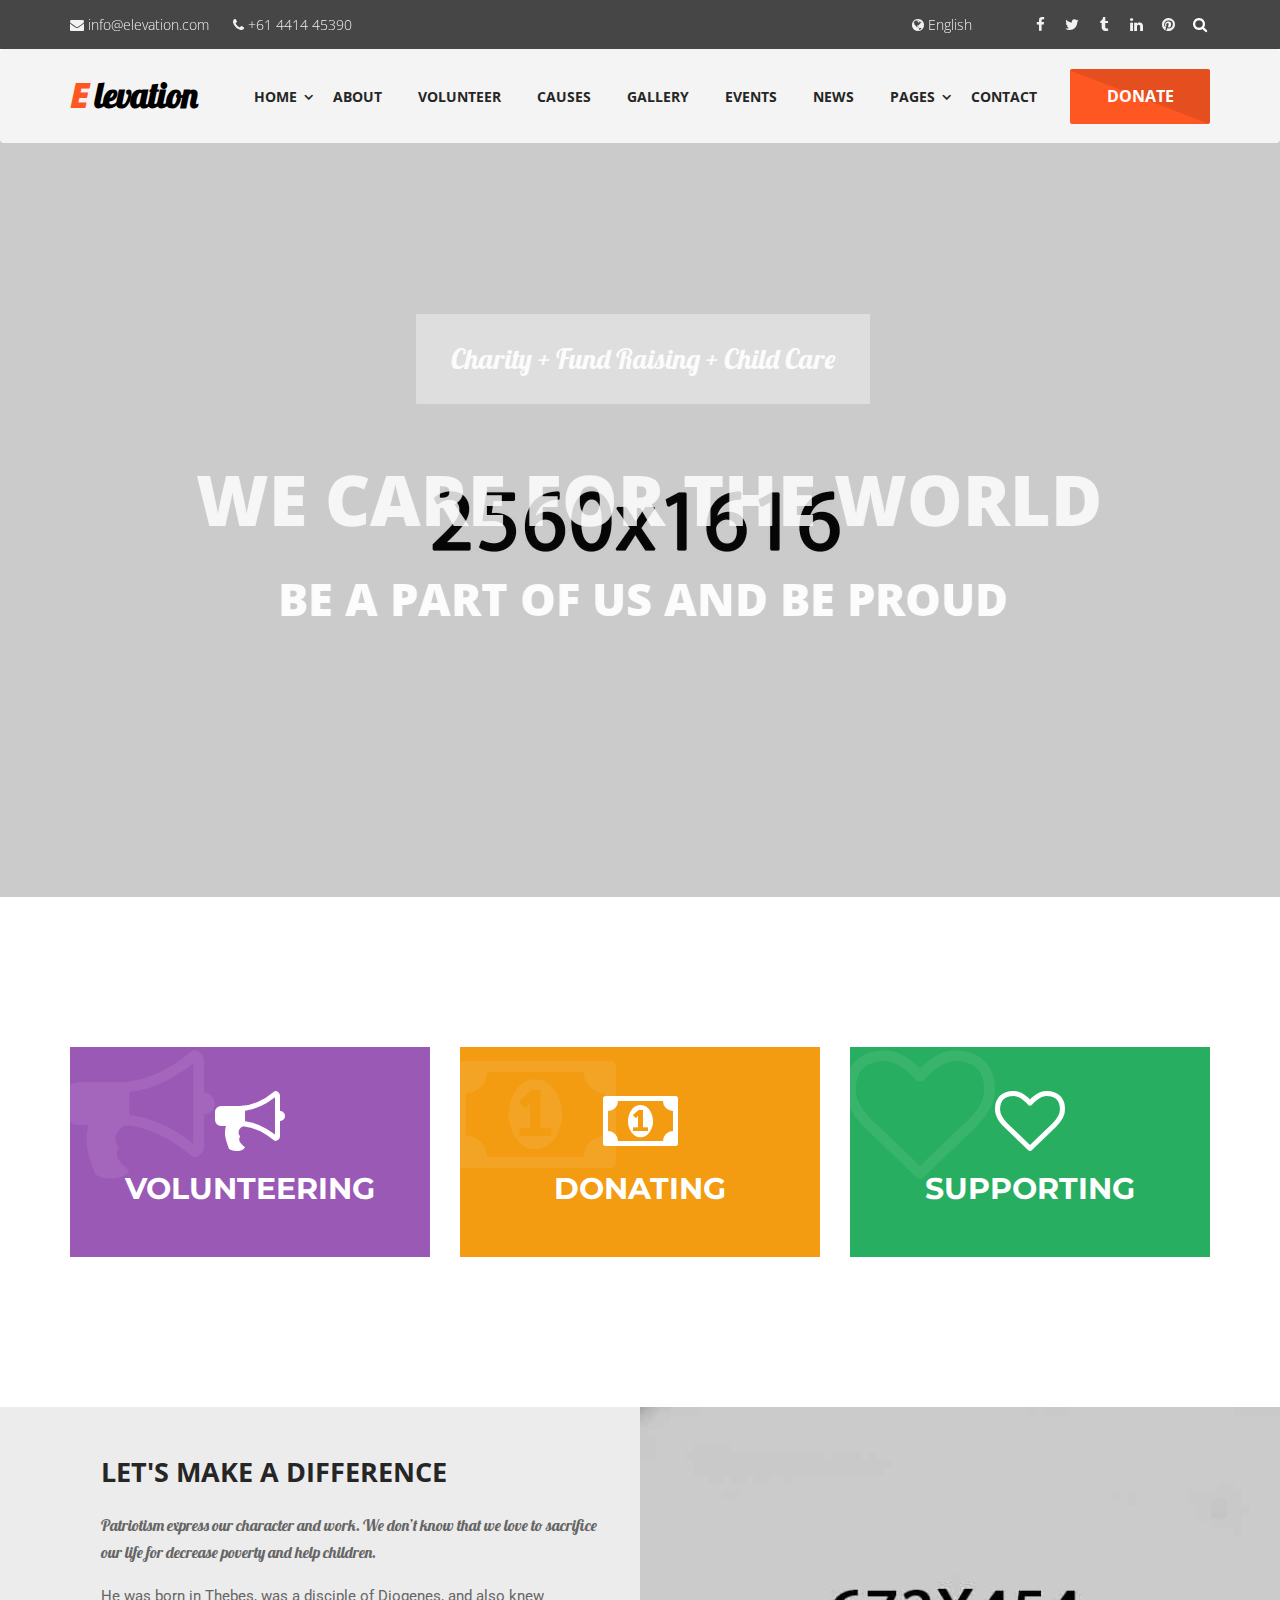
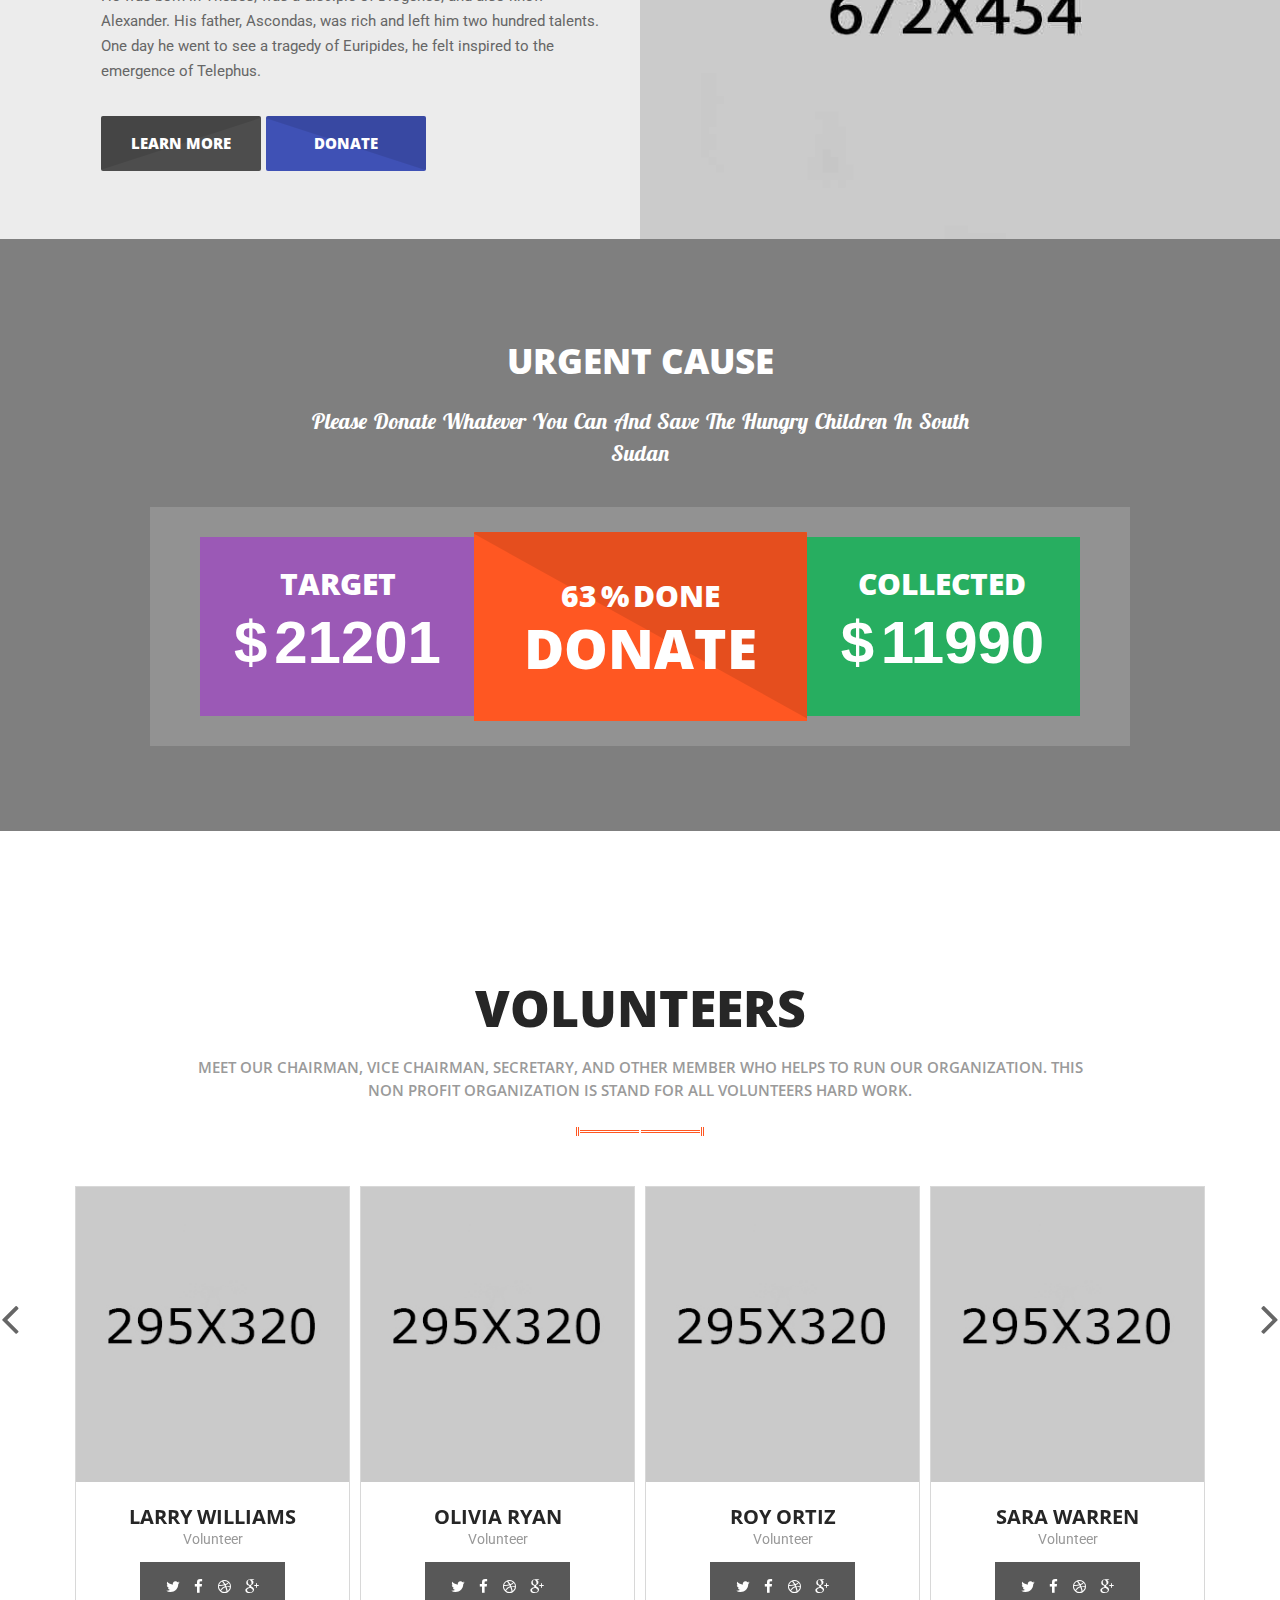
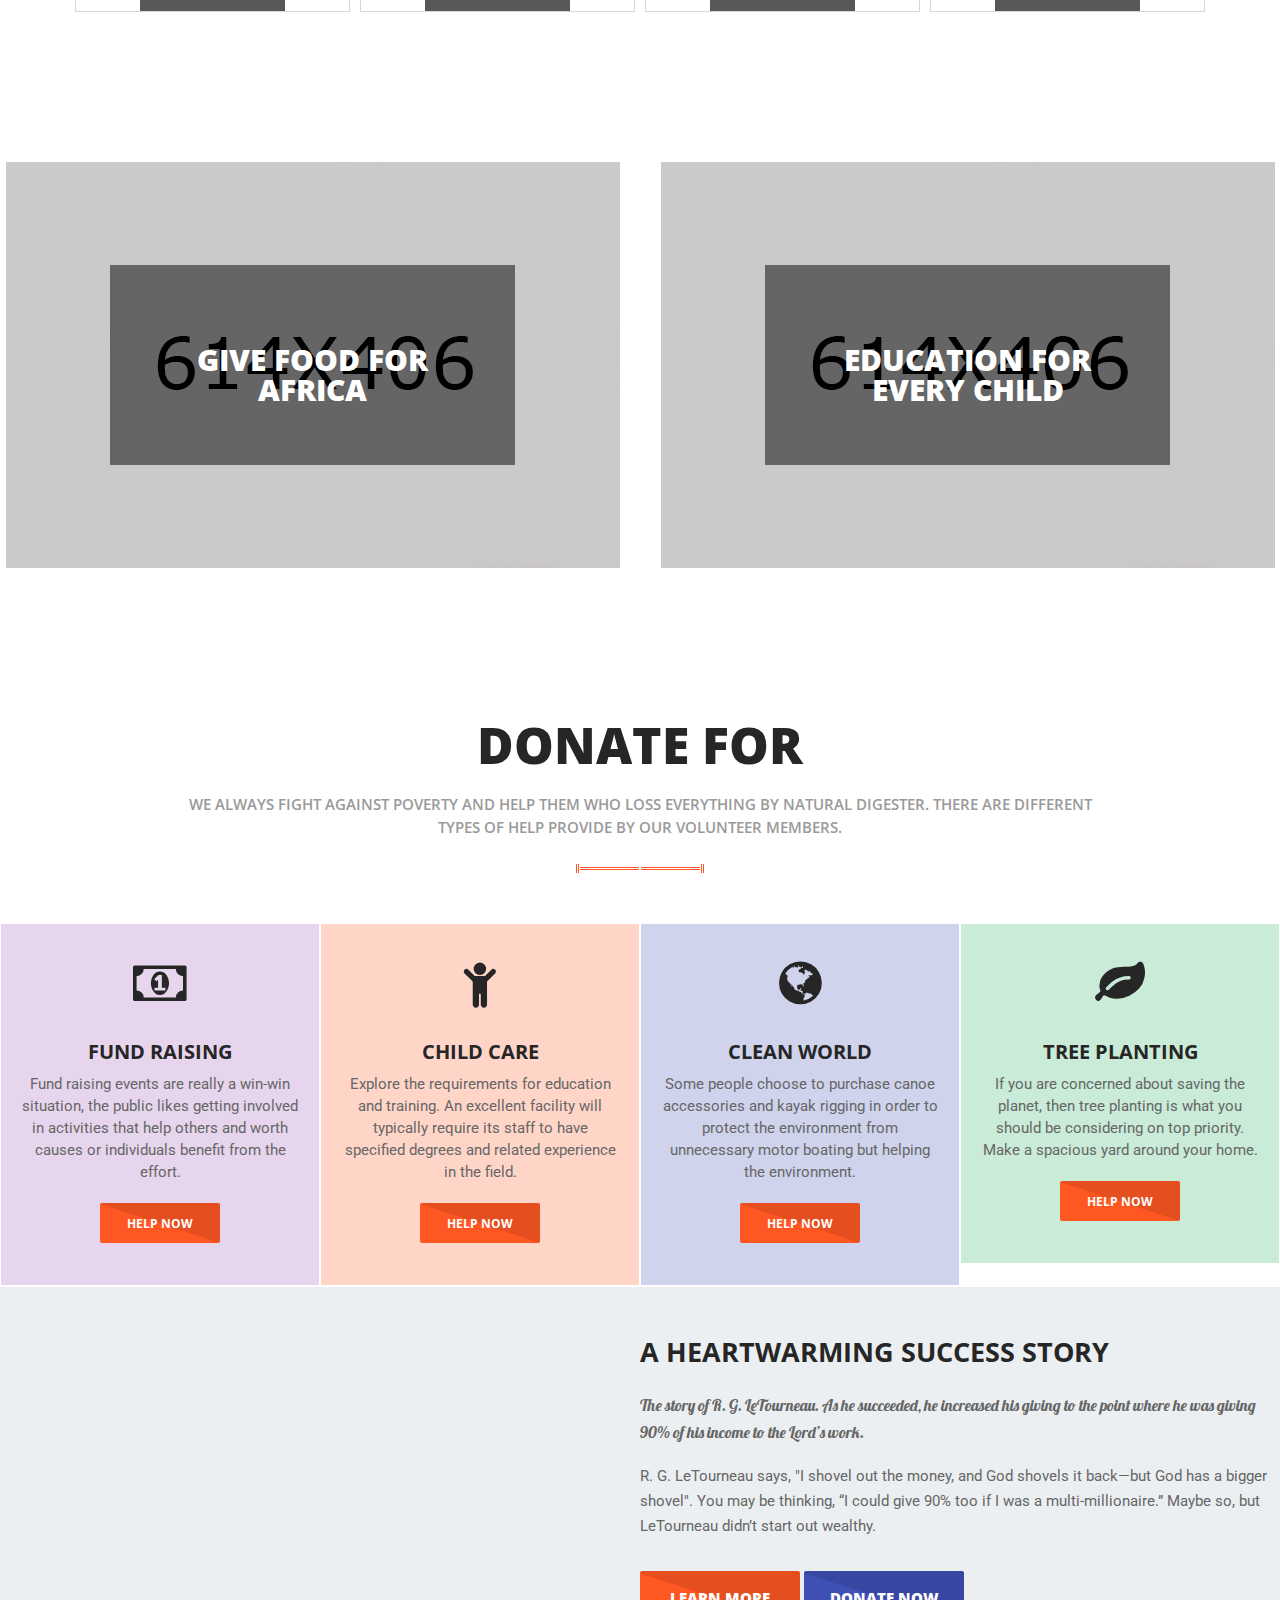
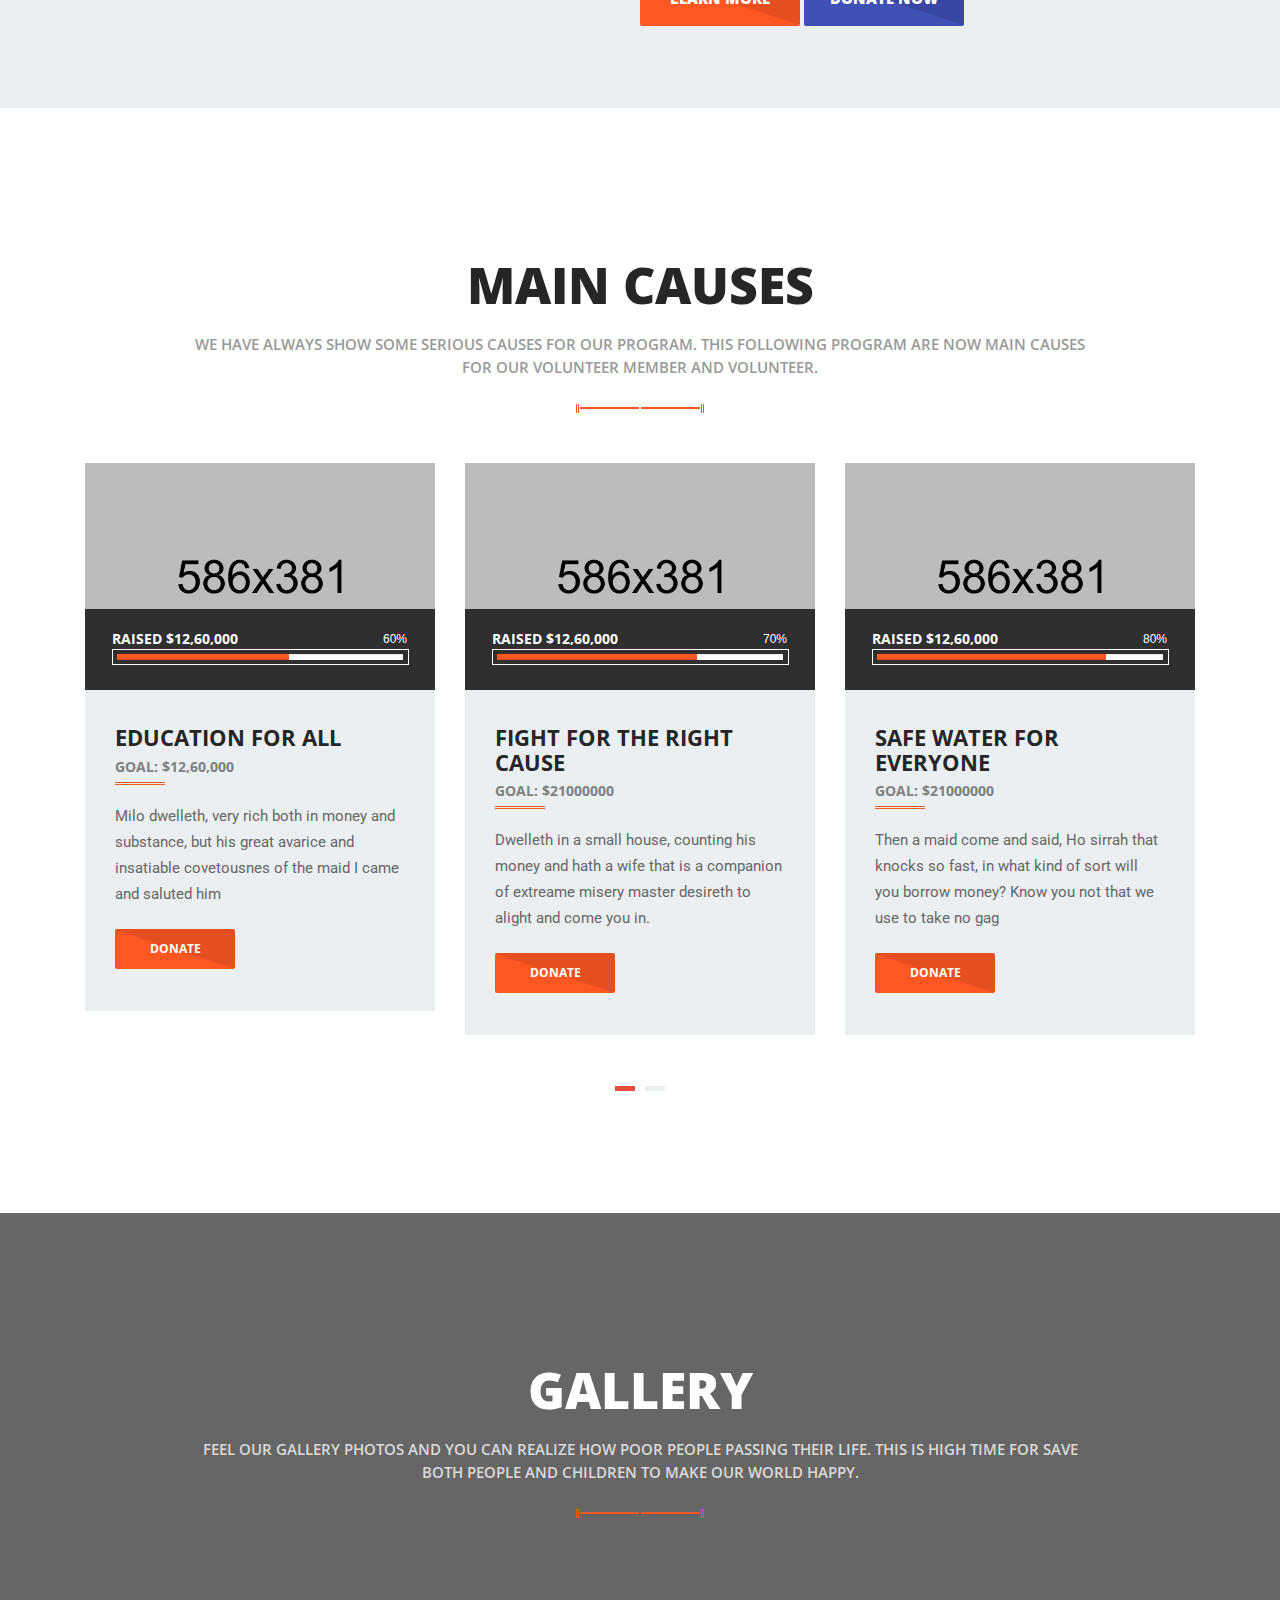
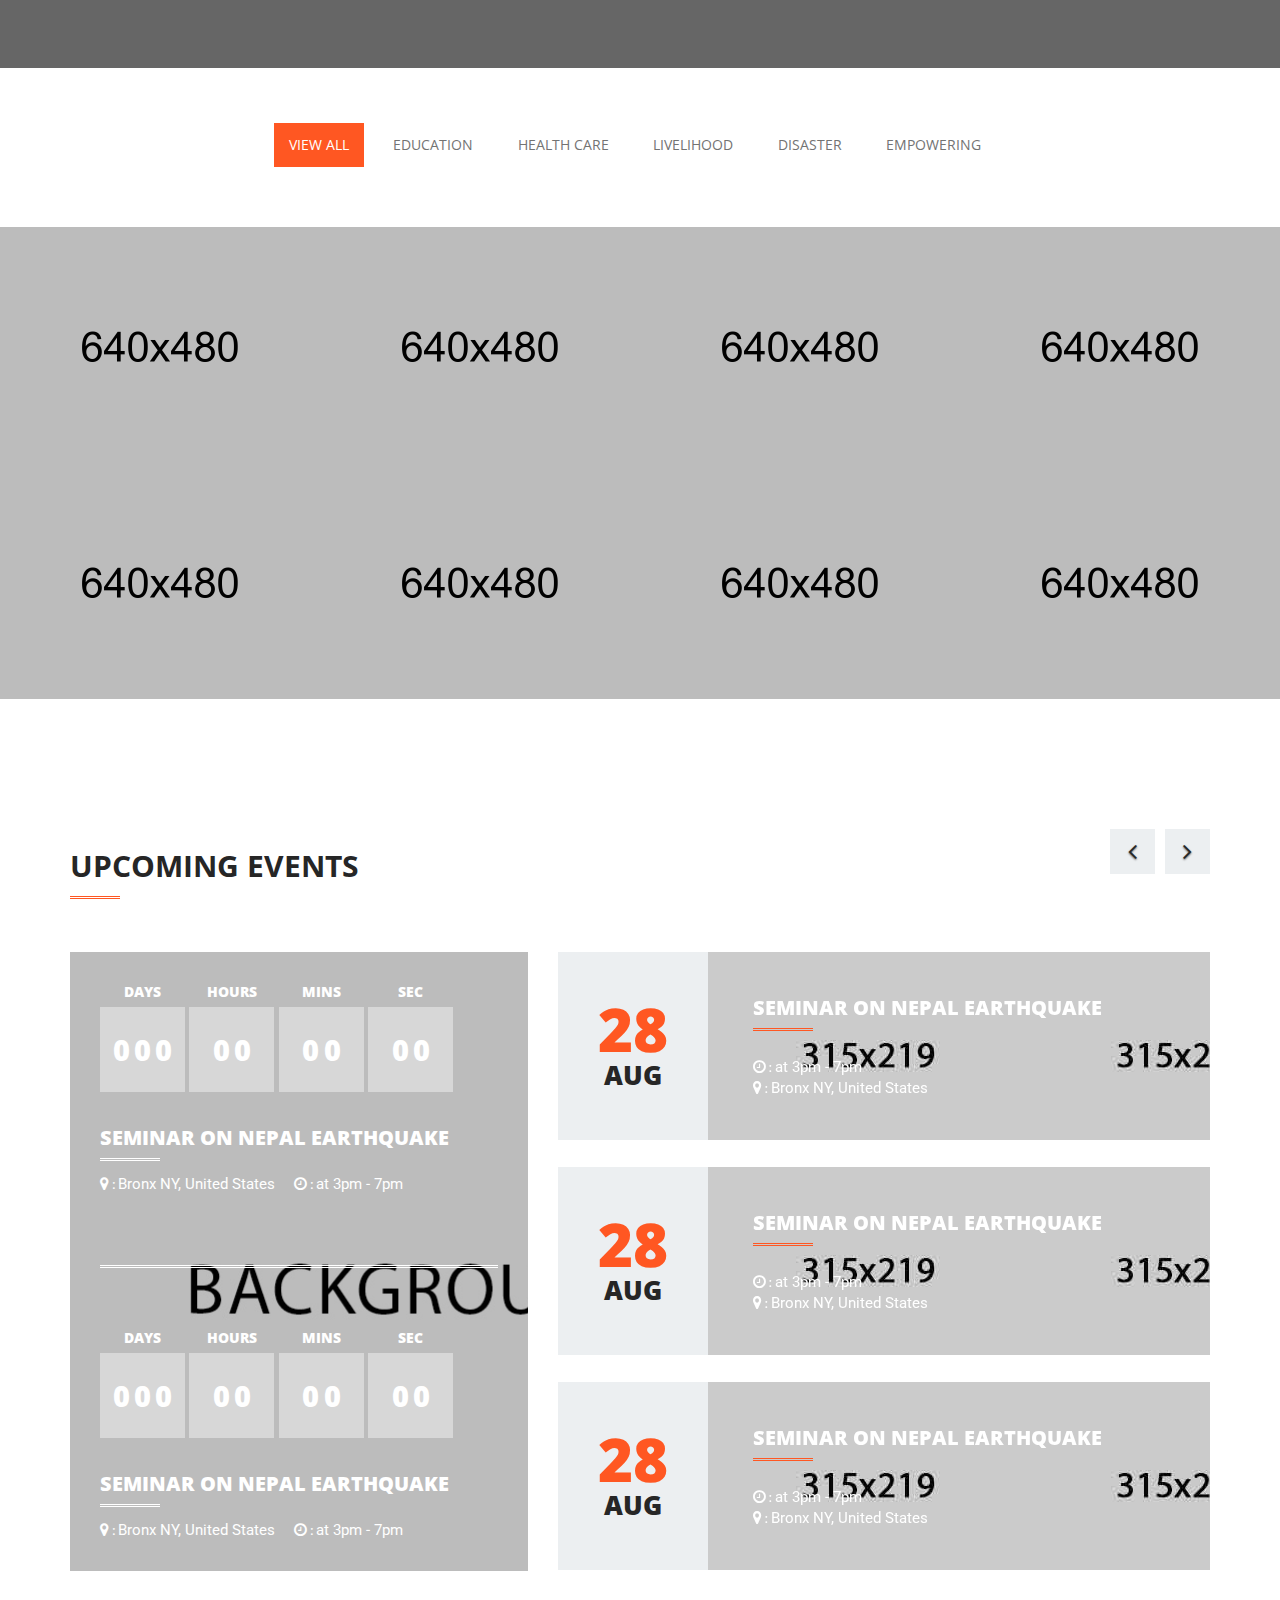
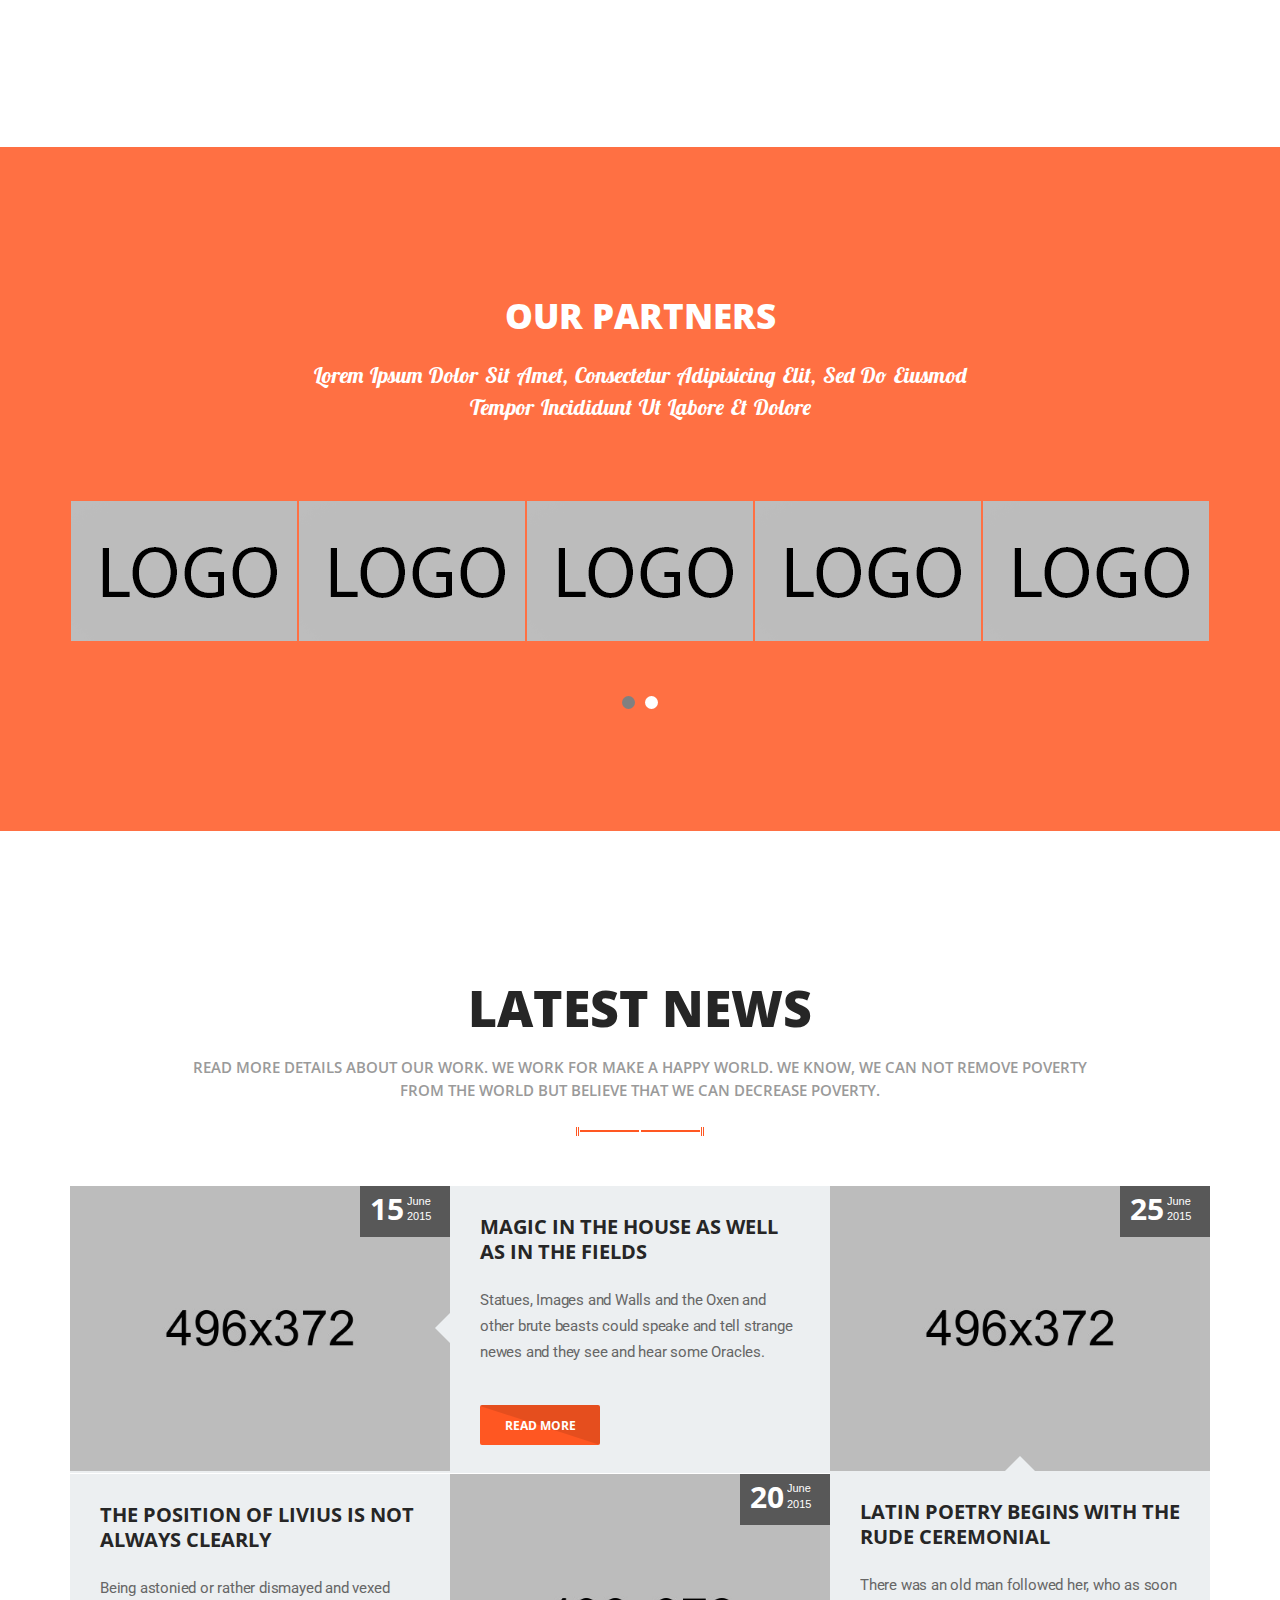
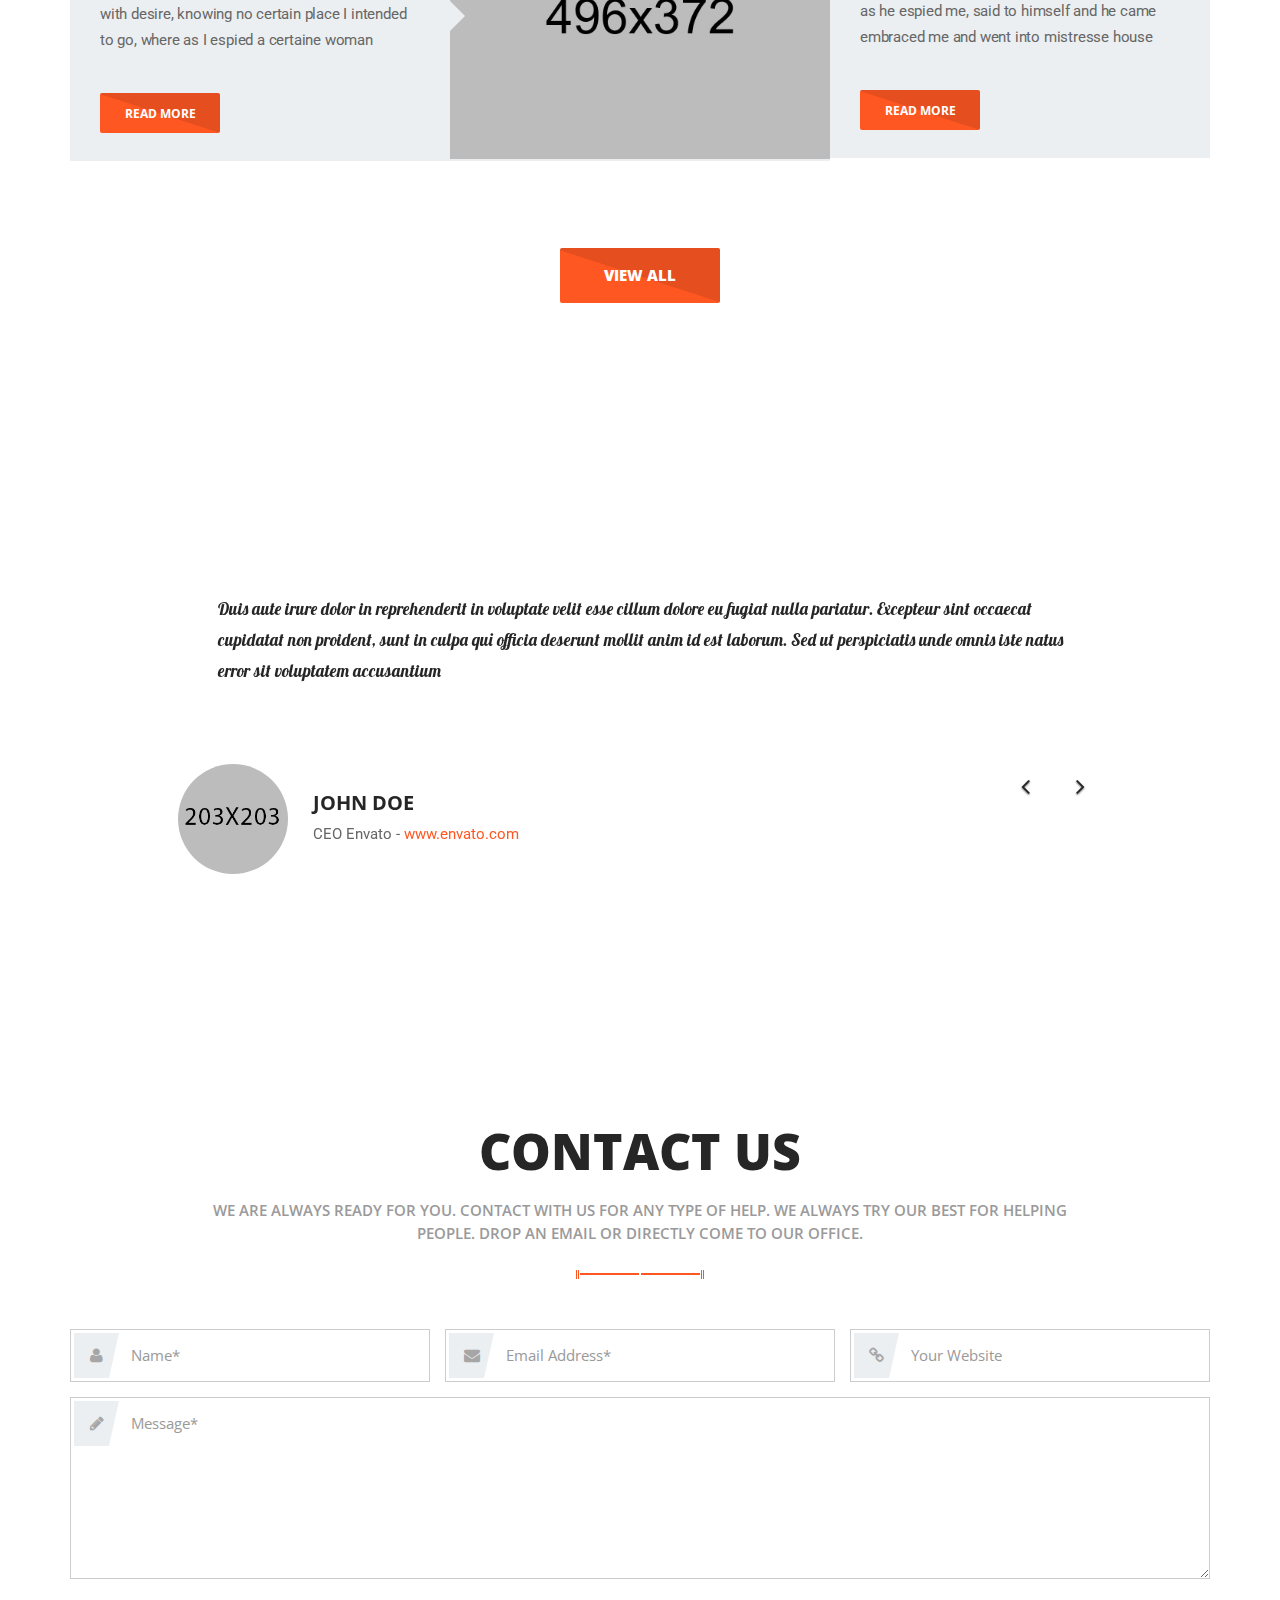
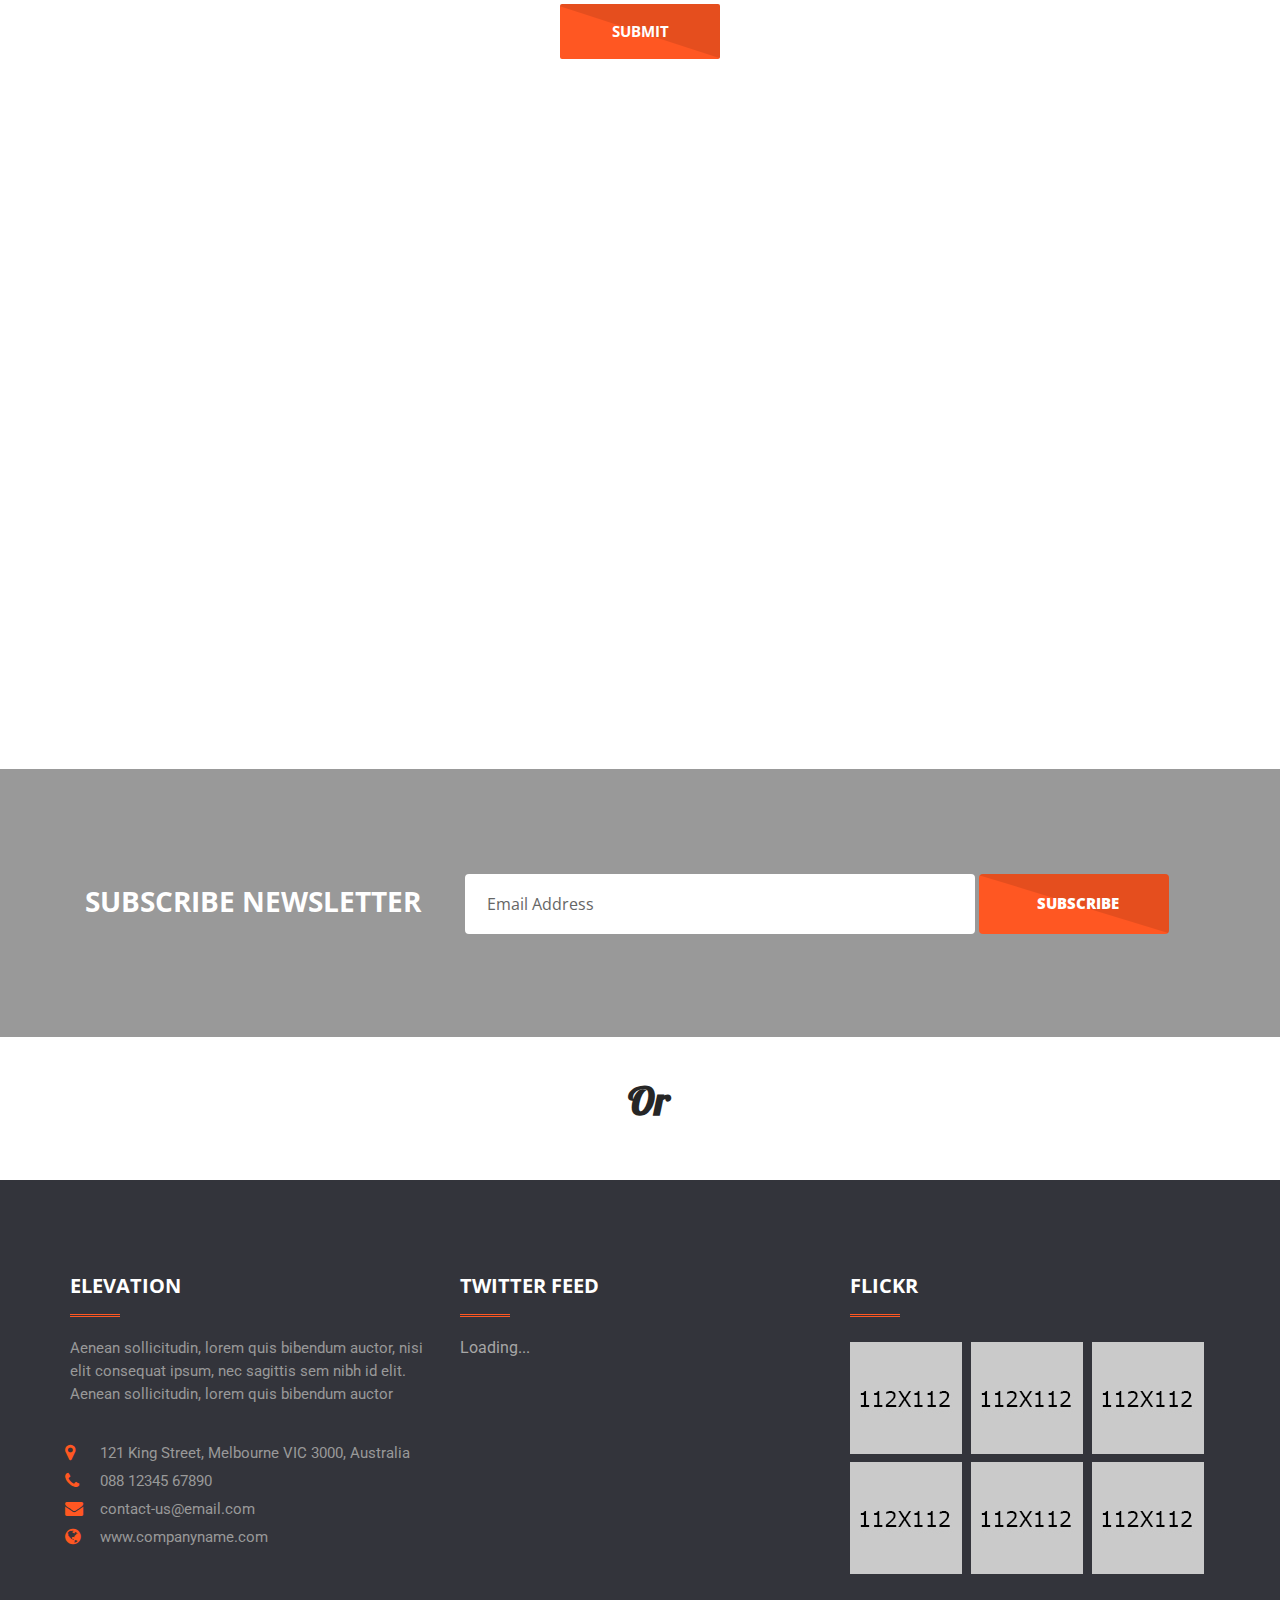
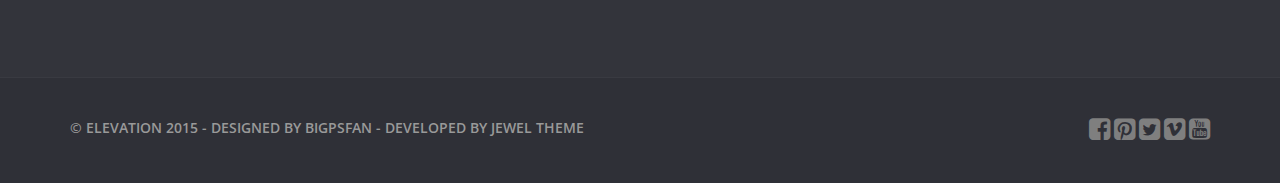
==== commit 7a55048c: "changed title" ====
--- a/index.html
+++ b/index.html
@@ -6,7 +6,7 @@
 <head>
   <meta charset="utf-8">
   <meta http-equiv="X-UA-Compatible" content="IE=edge">
-  <title>Elevation - Charity/Nonprofit/Fundraising HTML5 Template by Jewel Theme</title>
+  <title>BoardSeatMeet, Inc.</title>
   <meta name="description" content="Elevation - Charity/Nonprofit/Fundraising HTML5 Template by Jewel Theme">
   <meta name="viewport" content="width=device-width, initial-scale=1">
   <link rel="shortcut icon" type="image/png" href="favicon.ico"/>
